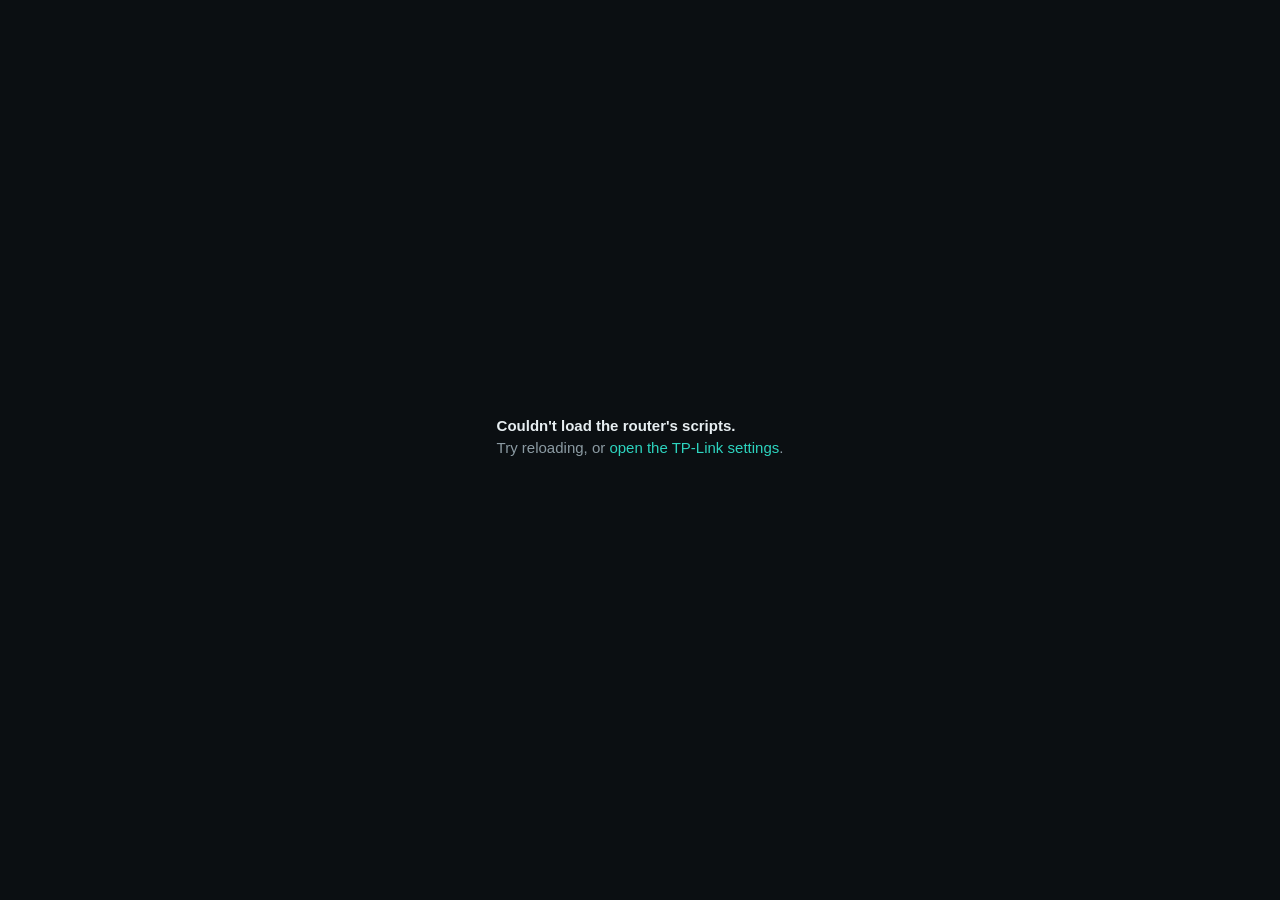
==== iot-ui/dash/index.html @ 4ca9bbf8 "feat: dark dashboard at / and a lighter stock UI - iot-ui/dash: a single-page dashboard served at / " ====
<!doctype html>
<html lang="en">
<head>
<meta charset="utf-8">
<meta name="viewport" content="width=device-width,initial-scale=1,viewport-fit=cover">
<meta name="theme-color" content="#0b0f12">
<meta name="color-scheme" content="dark">
<link rel="icon" href="data:image/svg+xml,%3Csvg xmlns='http://www.w3.org/2000/svg' viewBox='0 0 32 32'%3E%3Crect width='32' height='32' rx='8' fill='%2312181c'/%3E%3Cpath d='M8 21.5a11 11 0 0 1 16 0M11 17.8a6.5 6.5 0 0 1 10 0' stroke='%232dd4bf' stroke-width='2.6' fill='none' stroke-linecap='round'/%3E%3Ccircle cx='16' cy='24' r='1.9' fill='%232dd4bf'/%3E%3C/svg%3E">
<title>Talha · Network</title>
<!-- Dashboard for the Archer AX10, served at / by `iot.sh ui` (bind mount over /www/index.html).
     Talks to the same encrypted LuCI API as the stock UI, with the stock encryption scripts,
     and shares its login (token + keys in localStorage), so "Full settings" opens logged in. -->
<style>
:root {
  --bg: #0b0f12; --surface: #12181c; --surface-2: #171f24; --surface-3: #1e272d;
  --line: #222c33; --line-2: #2c3840;
  --text: #e7eef1; --muted: #8c9ba3; --faint: #5f6d74;
  --accent: #2dd4bf; --accent-ink: #04201c; --accent-soft: rgba(45, 212, 191, .12);
  --ok: #34d399; --warn: #fbbf24; --bad: #f87171; --bad-soft: rgba(248, 113, 113, .12);
  --r: 14px; --r-sm: 10px;
  --font: -apple-system, BlinkMacSystemFont, "Segoe UI", Roboto, "Helvetica Neue", Arial, sans-serif;
  --mono: ui-monospace, SFMono-Regular, Menlo, Consolas, monospace;
}
* { box-sizing: border-box; }
html, body { margin: 0; background: var(--bg); color: var(--text); font: 15px/1.45 var(--font); -webkit-font-smoothing: antialiased; }
body { min-height: 100vh; }
button, input { font: inherit; color: inherit; }
button { cursor: pointer; }
a { color: var(--accent); text-decoration: none; }
svg { width: 18px; height: 18px; flex: none; stroke: currentColor; fill: none; stroke-width: 1.8; stroke-linecap: round; stroke-linejoin: round; }
.hidden { display: none !important; }
.mono { font-family: var(--mono); font-size: 12.5px; letter-spacing: -.01em; }
.muted { color: var(--muted); }

/* ---- shell ---- */
.wrap { max-width: 980px; margin: 0 auto; padding: 0 20px; }
header.top { position: sticky; top: 0; z-index: 20; background: rgba(11, 15, 18, .86); backdrop-filter: saturate(1.4) blur(14px); -webkit-backdrop-filter: saturate(1.4) blur(14px); border-bottom: 1px solid var(--line); }
.bar { display: flex; align-items: center; gap: 16px; height: 60px; }
.brand { font-weight: 760; font-size: 20px; letter-spacing: -.03em; }
.brand small { font-weight: 500; font-size: 13px; color: var(--muted); letter-spacing: 0; margin-left: 6px; }
nav.tabs { display: flex; gap: 2px; margin-left: 12px; }
nav.tabs button { display: flex; align-items: center; gap: 7px; border: 0; background: none; color: var(--muted); padding: 8px 12px; border-radius: 9px; font-weight: 550; font-size: 14px; }
nav.tabs button:hover { color: var(--text); background: var(--surface-2); }
nav.tabs button[aria-current="page"] { color: var(--text); background: var(--surface-3); }
.spacer { flex: 1; }
.iconbtn { display: inline-grid; place-items: center; width: 36px; height: 36px; border-radius: 10px; border: 0; background: none; color: var(--muted); }
.iconbtn:hover { background: var(--surface-2); color: var(--text); }
.menu { position: relative; }
.menu-pop { position: absolute; right: 0; top: 44px; min-width: 210px; background: var(--surface-2); border: 1px solid var(--line-2); border-radius: 12px; padding: 6px; box-shadow: 0 16px 40px rgba(0, 0, 0, .45); }
.menu-pop button, .menu-pop a { display: flex; width: 100%; align-items: center; gap: 10px; padding: 9px 10px; border: 0; background: none; color: var(--text); border-radius: 8px; font-size: 14px; text-align: left; }
.menu-pop button:hover, .menu-pop a:hover { background: var(--surface-3); }
.menu-pop .danger { color: var(--bad); }
main.wrap { padding-top: 22px; padding-bottom: 120px; }

/* ---- status strip ---- */
.status { display: grid; grid-template-columns: repeat(3, minmax(0, 1fr)); gap: 12px; margin-bottom: 22px; }
.stat { background: var(--surface); border: 1px solid var(--line); border-radius: var(--r); padding: 14px 16px; min-width: 0; }
.stat .k { font-size: 12.5px; color: var(--muted); display: flex; align-items: center; gap: 7px; }
.stat .v { font-size: 20px; font-weight: 680; letter-spacing: -.02em; margin-top: 4px; white-space: nowrap; overflow: hidden; text-overflow: ellipsis; }
.stat .s { font-size: 12.5px; color: var(--muted); margin-top: 1px; white-space: nowrap; overflow: hidden; text-overflow: ellipsis; }
.dot { width: 8px; height: 8px; border-radius: 50%; background: var(--faint); display: inline-block; flex: none; }
.dot.on { background: var(--ok); box-shadow: 0 0 0 3px rgba(52, 211, 153, .15); }
.dot.bad { background: var(--bad); box-shadow: 0 0 0 3px var(--bad-soft); }

/* ---- sections and cards ---- */
h2 { font-size: 13px; font-weight: 650; text-transform: uppercase; letter-spacing: .06em; color: var(--muted); margin: 26px 0 10px; display: flex; align-items: center; gap: 10px; }
h2 .count { color: var(--faint); font-weight: 600; }
#view > h2:first-child { margin-top: 4px; }
.card { background: var(--surface); border: 1px solid var(--line); border-radius: var(--r); }
.card + .card { margin-top: 12px; }
.card-h { display: flex; align-items: center; gap: 12px; padding: 16px 18px; }
.card-h h3 { margin: 0; font-size: 16px; font-weight: 650; letter-spacing: -.01em; }
.card-h p { margin: 2px 0 0; font-size: 13.5px; color: var(--muted); }
.card-b { padding: 4px 18px 18px; }
.card-f { display: flex; justify-content: flex-end; gap: 10px; padding: 12px 18px; border-top: 1px solid var(--line); }
.note { font-size: 13px; color: var(--muted); padding: 12px 18px; border-top: 1px solid var(--line); }

/* ---- forms ---- */
.field { display: grid; grid-template-columns: 200px minmax(0, 1fr); gap: 6px 18px; align-items: center; padding: 10px 0; }
.field + .field { border-top: 1px solid var(--line); }
.field > label { color: var(--muted); font-size: 14px; }
.field .help { grid-column: 2; font-size: 12.5px; color: var(--faint); }
.input { display: flex; align-items: center; background: var(--bg); border: 1px solid var(--line-2); border-radius: var(--r-sm); height: 40px; padding: 0 4px 0 12px; min-width: 0; max-width: 420px; transition: border-color .12s, box-shadow .12s; }
.input:focus-within { border-color: var(--accent); box-shadow: 0 0 0 3px var(--accent-soft); }
.input input { flex: 1; min-width: 0; border: 0; background: none; outline: none; height: 100%; }
.input .unit { color: var(--muted); font-size: 13px; padding: 0 8px; }
.input .iconbtn { width: 32px; height: 32px; }
.input.short { max-width: 160px; }
.seg { display: inline-flex; background: var(--bg); border: 1px solid var(--line-2); border-radius: 11px; padding: 3px; gap: 2px; flex-wrap: wrap; }
.seg button { border: 0; background: none; color: var(--muted); padding: 6px 12px; border-radius: 8px; font-size: 13.5px; font-weight: 550; }
.seg button[aria-pressed="true"] { background: var(--surface-3); color: var(--text); }
.seg button .n { color: var(--faint); margin-left: 5px; font-weight: 500; }
.btn { display: inline-flex; align-items: center; justify-content: center; gap: 8px; height: 38px; padding: 0 16px; border-radius: 10px; border: 1px solid var(--line-2); background: var(--surface-2); color: var(--text); font-weight: 600; font-size: 14px; }
.btn:hover { background: var(--surface-3); }
.btn.primary { background: var(--accent); border-color: var(--accent); color: var(--accent-ink); }
.btn.primary:hover { filter: brightness(1.08); }
.btn.danger { color: var(--bad); }
.btn.danger:hover { background: var(--bad-soft); border-color: rgba(248, 113, 113, .35); }
.btn:disabled { opacity: .5; cursor: default; }
.btn.sm { height: 32px; padding: 0 12px; font-size: 13px; border-radius: 9px; }

/* ---- switch ---- */
.sw { position: relative; display: inline-block; width: 42px; height: 24px; flex: none; }
.sw input { position: absolute; opacity: 0; inset: 0; margin: 0; cursor: pointer; z-index: 1; }
.sw span { position: absolute; inset: 0; background: var(--surface-3); border: 1px solid var(--line-2); border-radius: 99px; transition: background .15s, border-color .15s; }
.sw span::after { content: ""; position: absolute; top: 2px; left: 2px; width: 18px; height: 18px; border-radius: 50%; background: #c3ced3; transition: transform .15s, background .15s; }
.sw input:checked + span { background: var(--accent); border-color: var(--accent); }
.sw input:checked + span::after { transform: translateX(18px); background: #fff; }
.sw input:focus-visible + span { box-shadow: 0 0 0 3px var(--accent-soft); }
.sw input:disabled + span { opacity: .45; }

/* ---- device list ---- */
.toolbar { display: flex; gap: 10px; align-items: center; flex-wrap: wrap; margin-bottom: 12px; }
.search { flex: 1 1 220px; max-width: none; }
.list { background: var(--surface); border: 1px solid var(--line); border-radius: var(--r); overflow: hidden; }
.row { display: grid; grid-template-columns: 38px minmax(0, 1fr) auto; gap: 14px; align-items: center; padding: 12px 16px; border-top: 1px solid var(--line); }
.row:first-child { border-top: 0; }
.row.click { cursor: pointer; }
.row.click:hover { background: var(--surface-2); }
.row.open { background: var(--surface-2); }
.av { width: 38px; height: 38px; border-radius: 11px; display: grid; place-items: center; background: var(--surface-3); color: var(--muted); position: relative; }
.av .dot { position: absolute; right: -2px; bottom: -2px; border: 2px solid var(--surface); width: 11px; height: 11px; box-shadow: none; }
.row.open .av .dot, .row.click:hover .av .dot { border-color: var(--surface-2); }
.nm { font-weight: 600; white-space: nowrap; overflow: hidden; text-overflow: ellipsis; display: flex; align-items: center; gap: 8px; min-width: 0; }
.nm > span:first-child { overflow: hidden; text-overflow: ellipsis; }
.meta { font-size: 13px; color: var(--muted); white-space: nowrap; overflow: hidden; text-overflow: ellipsis; margin-top: 1px; }
.tag { font-size: 11px; font-weight: 650; letter-spacing: .02em; padding: 2px 7px; border-radius: 6px; background: var(--surface-3); color: var(--muted); flex: none; }
.tag.iot { color: #a5b4fc; background: rgba(129, 140, 248, .14); }
.tag.guest { color: #fcd34d; background: rgba(251, 191, 36, .12); }
.tag.blocked { color: var(--bad); background: var(--bad-soft); }
.tag.you { color: var(--accent); background: var(--accent-soft); }
.offline .nm, .offline .av { opacity: .55; }
.right { display: flex; align-items: center; gap: 10px; color: var(--muted); font-size: 13px; }
.chev { color: var(--faint); transition: transform .15s; }
.row.open .chev { transform: rotate(90deg); }
.detail { padding: 4px 16px 16px 68px; background: var(--surface-2); }
.detail .grid { display: grid; grid-template-columns: repeat(auto-fit, minmax(170px, 1fr)); gap: 10px 20px; font-size: 13px; margin-bottom: 14px; }
.detail .grid div span { display: block; color: var(--faint); font-size: 12px; }
.detail .acts { display: flex; flex-wrap: wrap; gap: 8px; align-items: center; }
.detail .togg { display: flex; align-items: center; gap: 10px; font-size: 13.5px; margin-right: 10px; }
.rename { display: flex; gap: 8px; margin-bottom: 12px; }
.rename .input { flex: 1; height: 36px; }
.empty { padding: 34px 16px; text-align: center; color: var(--muted); font-size: 14px; }
.sk { height: 62px; border-top: 1px solid var(--line); position: relative; overflow: hidden; }
.sk:first-child { border-top: 0; }
.sk::after { content: ""; position: absolute; left: 16px; top: 12px; width: 38px; height: 38px; border-radius: 11px; background: var(--surface-2); box-shadow: 52px 4px 0 -2px var(--surface-2); }
.sk::before { content: ""; position: absolute; left: 68px; top: 18px; height: 11px; width: 34%; border-radius: 6px; background: var(--surface-2); box-shadow: 0 16px 0 0 var(--surface-2); }

/* ---- wifi cards ---- */
.nets { display: grid; grid-template-columns: repeat(auto-fit, minmax(280px, 1fr)); gap: 12px; align-items: start; }
.nets .card + .card { margin-top: 0; }
.net { padding: 16px 18px; }
.net .t { display: flex; align-items: center; gap: 10px; }
.net .t b { font-size: 16px; font-weight: 650; }
.net .band { font-size: 12.5px; color: var(--muted); margin: 2px 0 12px; }
.pw { display: flex; align-items: center; gap: 4px; background: var(--bg); border: 1px solid var(--line); border-radius: var(--r-sm); padding: 4px 4px 4px 12px; }
.pw code { flex: 1; font-family: var(--mono); font-size: 13.5px; overflow: hidden; text-overflow: ellipsis; white-space: nowrap; }
.qr { display: grid; place-items: center; margin-top: 12px; padding: 14px; background: #fff; border-radius: var(--r-sm); }
.off-net { opacity: .55; }

/* ---- login ---- */
.login { min-height: 100vh; display: grid; place-items: center; padding: 24px; }
.login form { width: 100%; max-width: 360px; }
.login .brand { font-size: 34px; display: block; margin-bottom: 4px; }
.login p { color: var(--muted); margin: 0 0 26px; }
.login .input { max-width: none; height: 46px; }
.login .btn { width: 100%; height: 46px; margin-top: 12px; }
.login .err { color: var(--bad); font-size: 13.5px; min-height: 20px; margin-top: 10px; }
.login .alt { margin-top: 28px; font-size: 13.5px; color: var(--muted); }

/* ---- toast, dialog, overlay ---- */
.toasts { position: fixed; left: 50%; bottom: 24px; transform: translateX(-50%); z-index: 60; display: grid; gap: 8px; width: max-content; max-width: calc(100vw - 32px); }
.toast { background: var(--surface-3); border: 1px solid var(--line-2); padding: 10px 14px; border-radius: 11px; font-size: 14px; box-shadow: 0 12px 30px rgba(0, 0, 0, .4); animation: in .16s ease-out; }
.toast.bad { border-color: rgba(248, 113, 113, .4); }
@keyframes in { from { opacity: 0; transform: translateY(6px); } }
.scrim { position: fixed; inset: 0; z-index: 50; background: rgba(0, 0, 0, .55); display: grid; place-items: center; padding: 20px; animation: fade .12s ease-out; }
@keyframes fade { from { opacity: 0; } }
.dialog { width: 100%; max-width: 400px; background: var(--surface-2); border: 1px solid var(--line-2); border-radius: 16px; padding: 22px; }
.dialog h3 { margin: 0 0 6px; font-size: 18px; }
.dialog p { margin: 0 0 20px; color: var(--muted); font-size: 14px; }
.dialog .acts { display: flex; justify-content: flex-end; gap: 10px; }
.spin { width: 18px; height: 18px; border: 2px solid var(--line-2); border-top-color: var(--accent); border-radius: 50%; animation: rot .7s linear infinite; }
@keyframes rot { to { transform: rotate(360deg); } }
.busy { display: flex; align-items: center; gap: 12px; }

/* ---- phones ---- */
@media (max-width: 720px) {
  .wrap { padding: 0 16px; }
  nav.tabs { position: fixed; left: 0; right: 0; bottom: 0; margin: 0; z-index: 30; justify-content: space-around; background: rgba(18, 24, 28, .94); backdrop-filter: blur(14px); -webkit-backdrop-filter: blur(14px); border-top: 1px solid var(--line); padding: 6px 8px calc(6px + env(safe-area-inset-bottom)); }
  nav.tabs button { flex-direction: column; gap: 3px; font-size: 11.5px; padding: 6px 10px; flex: 1; }
  nav.tabs button svg { width: 22px; height: 22px; }
  nav.tabs button[aria-current="page"] { background: none; color: var(--accent); }
  .status { grid-template-columns: 1fr 1fr; }
  .status .stat:first-child { grid-column: 1 / -1; }
  .field { grid-template-columns: 1fr; gap: 6px; }
  .field .help { grid-column: 1; }
  .input { max-width: none; }
  .detail { padding-left: 16px; }
  .toasts { bottom: calc(84px + env(safe-area-inset-bottom)); }
  main.wrap { padding-bottom: 110px; }
  header.top { backdrop-filter: none; -webkit-backdrop-filter: none; background: var(--bg); }   /* a filter here would trap the fixed tab bar inside the header */
}
@media (prefers-reduced-motion: reduce) { * { animation: none !important; transition: none !important; } }
</style>
</head>
<body>
<div id="app"><div class="login"><div class="spin"></div></div></div>
<div class="toasts" id="toasts" aria-live="polite"></div>

<script src="/webpages/js/libs/jquery.min.js"></script>
<script src="/webpages/js/libs/cryptoJS.min.js"></script>
<script src="/webpages/js/libs/encrypt.js"></script>
<script src="/webpages/js/libs/tpEncrypt.js"></script>
<script>
"use strict";
const OWNER = "Talha";
const FULL = "/webpages/index.html";

/* ------------------------------------------------------------------ icons */
const ICON = {
  devices: '<rect x="2" y="4" width="14" height="10" rx="2"/><path d="M6 18h6M9 14v4"/><rect x="17" y="8" width="5" height="12" rx="1.5"/>',
  iot: '<rect x="6" y="6" width="12" height="12" rx="2"/><rect x="9.5" y="9.5" width="5" height="5" rx="1"/><path d="M9 2v4M15 2v4M9 18v4M15 18v4M2 9h4M2 15h4M18 9h4M18 15h4"/>',
  guest: '<circle cx="9" cy="8" r="3.5"/><path d="M2.5 20a6.5 6.5 0 0 1 13 0"/><path d="M16 4.5a3.5 3.5 0 0 1 0 7M21.5 20a6.5 6.5 0 0 0-4-6"/>',
  wifi: '<path d="M2 8.8a15 15 0 0 1 20 0"/><path d="M5 12.4a10.5 10.5 0 0 1 14 0"/><path d="M8.5 15.9a5.5 5.5 0 0 1 7 0"/><circle cx="12" cy="19.2" r=".9"/>',
  wired: '<rect x="4" y="3" width="16" height="12" rx="2"/><path d="M8 15v3h8v-3M10 18v3h4v-3M8 7v3M12 7v3M16 7v3"/>',
  mesh: '<circle cx="12" cy="5" r="2.5"/><circle cx="5" cy="18" r="2.5"/><circle cx="19" cy="18" r="2.5"/><path d="M10.8 7.2 6.3 15.8M13.2 7.2l4.5 8.6M7.5 18h9"/>',
  more: '<circle cx="5" cy="12" r="1"/><circle cx="12" cy="12" r="1"/><circle cx="19" cy="12" r="1"/>',
  refresh: '<path d="M20 11a8 8 0 0 0-14.6-4.5L4 8"/><path d="M4 3v5h5"/><path d="M4 13a8 8 0 0 0 14.6 4.5L20 16"/><path d="M20 21v-5h-5"/>',
  power: '<path d="M12 3v9"/><path d="M6.3 6.3a8 8 0 1 0 11.4 0"/>',
  out: '<path d="M14 4h4a2 2 0 0 1 2 2v12a2 2 0 0 1-2 2h-4"/><path d="M9 16l-4-4 4-4M5 12h11"/>',
  ext: '<path d="M14 4h6v6M20 4l-9 9"/><path d="M18 14v4a2 2 0 0 1-2 2H6a2 2 0 0 1-2-2V8a2 2 0 0 1 2-2h4"/>',
  eye: '<path d="M2 12s3.6-7 10-7 10 7 10 7-3.6 7-10 7S2 12 2 12z"/><circle cx="12" cy="12" r="3"/>',
  copy: '<rect x="8" y="8" width="13" height="13" rx="2"/><path d="M16 8V5a2 2 0 0 0-2-2H5a2 2 0 0 0-2 2v9a2 2 0 0 0 2 2h3"/>',
  qr: '<rect x="3" y="3" width="7" height="7" rx="1"/><rect x="14" y="3" width="7" height="7" rx="1"/><rect x="3" y="14" width="7" height="7" rx="1"/><path d="M14 14h3v3h-3zM20 14v.01M14 20h.01M17 17h4v4h-4"/>',
  search: '<circle cx="11" cy="11" r="7"/><path d="M20 20l-4-4"/>',
  chev: '<path d="M9 6l6 6-6 6"/>',
  globe: '<circle cx="12" cy="12" r="9"/><path d="M3 12h18M12 3a14 14 0 0 1 0 18M12 3a14 14 0 0 0 0 18"/>',
  clock: '<circle cx="12" cy="12" r="9"/><path d="M12 7v5l3 2"/>',
};
const ic = (n, cls) => `<svg viewBox="0 0 24 24"${cls ? ` class="${cls}"` : ""} aria-hidden="true">${ICON[n]}</svg>`;
const esc = s => String(s == null ? "" : s).replace(/[&<>"']/g, c => ({ "&": "&amp;", "<": "&lt;", ">": "&gt;", '"': "&quot;", "'": "&#39;" }[c]));
const $id = id => document.getElementById(id);

/* ------------------------------------------------------------------ API */
class AuthError extends Error {}
class ApiError extends Error { constructor(code, data) { super("Router said: " + code); this.code = code; this.data = data; } }
const API = (() => {
  const L = "/cgi-bin/luci/;stok=";
  let enc = null, stok = "";
  const qs = o => Object.entries(o).flatMap(([k, v]) => [].concat(v).map(x => encodeURIComponent(k) + "=" + encodeURIComponent(x))).join("&");
  async function raw(url, body) {
    const r = await fetch(url, { method: "POST", credentials: "same-origin", headers: { "Content-Type": "application/x-www-form-urlencoded" }, body });
    if (r.status === 401 || r.status === 403) throw new AuthError("session");
    return r.text();
  }
  function seal(e, params, login) { const d = e.dataEncrypt(qs(params), login); return "sign=" + encodeURIComponent(d.sign) + "&data=" + encodeURIComponent(d.data); }
  function open(e, text) {
    let outer; try { outer = JSON.parse(text); } catch (x) { throw new AuthError("garbled"); }
    if (outer && outer.data === undefined && outer.success === false) return outer;          // plain error reply
    try { return JSON.parse(e.dataDecrypt(outer.data)); } catch (x) { throw new AuthError("keys"); }
  }
  // Reuse a login made here or in the stock UI (same localStorage keys as its encryptManager).
  function restore() {
    try {
      const t = localStorage.getItem("token"), a = localStorage.getItem("encryptorAES"), r = localStorage.getItem("encryptorRsa"),
            h = localStorage.getItem("encryptorHash"), q = localStorage.getItem("encryptorSeq");
      if (!t || !a || !r || !h || !q) return false;
      const e = new jQuery.encrypt.encryptor();
      e.setAESStringKey(a); e.setRSAStringKey(r); e.setHash(h); e.setSeq(q);
      enc = e; stok = t; return true;
    } catch (x) { return false; }
  }
  function forget() { enc = null; stok = ""; try { localStorage.setItem("token", ""); } catch (x) {} }
  async function login(pw) {
    const keys = JSON.parse(await raw(L + "/login?form=keys", "operation=read")).data.password;
    const auth = JSON.parse(await raw(L + "/login?form=auth", "operation=read")).data;
    const e = new jQuery.encrypt.encryptor();
    e.setRSAKey(auth.key[0], auth.key[1]); e.setSeq(auth.seq); e.genAESKey();
    e.setHash("admin", pw);           // MD5; the stock UI uses SHA-256 only for Singapore units
    const res = open(e, await raw(L + "/login?form=login", seal(e, { password: jQuery.su.encrypt(pw, keys), operation: "login", confirm: "true" }, true)));
    if (!res.success || !res.data || !res.data.stok) throw new ApiError(res.errorcode || (res.data && res.data.errorcode) || "login", res.data);
    enc = e; stok = res.data.stok;
    try {
      localStorage.setItem("token", stok);
      localStorage.setItem("encryptorAES", e.getAESKey()); localStorage.setItem("encryptorSeq", e.getSeq());
      localStorage.setItem("encryptorHash", e.getHash()); localStorage.setItem("encryptorRsa", e.getRSAKey());
    } catch (x) {}
  }
  async function call(path, params) {
    if (!enc || !stok) throw new AuthError("none");
    const res = open(enc, await raw(L + stok + path, seal(enc, Object.assign({ operation: "read" }, params))));
    const code = res.errorcode || res.errorCode || res.error_code;
    if (!res.success) {
      if (/timeout|conflict|permission|login/i.test(String(code))) throw new AuthError(code);
      throw new ApiError(code || "error", res.data);
    }
    return res;
  }
  return { restore, login, call, forget, has: () => !!(enc && stok) };
})();
const iot = (form, params) => API.call("/admin/iot_net?form=" + form, params).then(r => r.data);

/* ------------------------------------------------------------------ state */
const S = {
  tab: (location.hash || "#devices").slice(1),
  devices: null, summary: null, iot: null, guest: null, wifi: null,
  filter: "all", q: "", open: null, editing: null, reveal: {}, qr: null,
  menu: false, busy: {}, dirty: {},
};
const TABS = [["devices", "Devices", "devices"], ["iot", "IoT", "iot"], ["guests", "Guests", "guest"], ["wifi", "Wi-Fi", "wifi"]];
if (!TABS.some(t => t[0] === S.tab)) S.tab = "devices";

function toast(msg, bad) {
  const t = document.createElement("div"); t.className = "toast" + (bad ? " bad" : ""); t.textContent = msg;
  $id("toasts").appendChild(t); setTimeout(() => t.remove(), bad ? 5200 : 2600);
}
function fail(e) {
  if (e instanceof AuthError) {
    API.forget();
    // A reply we can't decrypt means another login replaced ours: the router allows one admin at a time.
    showLogin(e.message === "keys" ? "Signed out: the router was opened on another device or tab (it allows one admin at a time)." : "Your session ended. Log in again.");
    return;
  }
  if (e instanceof TypeError) { toast("Can't reach the router.", true); return; }
  toast(e && e.message ? e.message : "Something went wrong.", true);
}
function confirmBox(title, text, ok, danger) {
  return new Promise(res => {
    const d = document.createElement("div"); d.className = "scrim";
    d.innerHTML = `<div class="dialog" role="dialog" aria-modal="true"><h3>${esc(title)}</h3><p>${esc(text)}</p>
      <div class="acts"><button class="btn" data-v="0">Cancel</button><button class="btn ${danger ? "danger" : "primary"}" data-v="1">${esc(ok)}</button></div></div>`;
    d.addEventListener("click", ev => { const b = ev.target.closest("[data-v]"); if (b || ev.target === d) { d.remove(); res(!!(b && b.dataset.v === "1")); } });
    document.body.appendChild(d); d.querySelector('[data-v="1"]').focus();
  });
}

/* ------------------------------------------------------------------ formatting */
const dur = s => { s = +s || 0; const d = Math.floor(s / 86400), h = Math.floor(s % 86400 / 3600), m = Math.floor(s % 3600 / 60);
  return d ? `${d}d ${h}h` : h ? `${h}h ${m}m` : `${m}m`; };
const devName = d => d.name || d.host || "Unknown device";
const isPrivateMac = mac => /^.[26AE]/i.test(mac);
// Icon: how the device is connected. (The stock device-type guesses are often wrong.)
function connIcon(d) {
  if (d.net === "iot") return "iot";
  if (/^Wired/.test(d.where)) return "wired";
  if (/^Mesh/.test(d.where)) return "mesh";
  return d.net === "guest" ? "guest" : "wifi";
}
function whereText(d) {
  if (!d.online) return "Offline";
  if (d.where === "Online") return "Connected";
  // Mesh backhaul networks have long random names; don't show those.
  const m = /^([A-Za-z0-9]{20,}) \((.+)\)$/.exec(d.where);
  return m ? `Mesh link (${m[2]})` : d.where;
}

/* ------------------------------------------------------------------ data */
// Our list, checked against the stock client list (the same one as the TP-Link
// network map). For home and guest devices the stock list decides who is online: it
// knows clients behind the mesh satellite, and leaves out the satellite itself.
// IoT devices are ours only; TP-Link doesn't see that network.
const BAND = { "2.4G": "2.4 GHz", "5G": "5 GHz", "5G_2": "5 GHz" };
async function loadDevices() {
  const [r, stock] = await Promise.all([iot("devices"),
    API.call("/admin/access_control?form=black_devices", { operation: "load" }).then(x => x.data).catch(() => null)]);
  if (Array.isArray(stock)) {
    const by = {};
    stock.forEach(x => { if (x.mac) by[x.mac.toUpperCase().replace(/-/g, ":")] = x; });
    const keep = d => d.name || d.blocked || d.fast || d.allowed || !d.internet;   // has a setting
    r.list = r.list.filter(d => {
      if (d.net === "iot") return true;
      const x = by[d.mac];
      if (!x) {
        if (d.online && !keep(d)) return false;                 // mesh equipment, not a client
        d.online = false; d.where = ""; return true;
      }
      if (!d.host && x.name) d.host = x.name;
      if (x.guest === "GUEST") d.net = "guest";
      if (!d.ip && x.ipaddr) d.ip = x.ipaddr;
      if (!d.online || !d.where || d.where === "Online") {
        d.where = x.conn_type === "wired" ? "Wired" : `Wi-Fi (${BAND[x.raw_conn_type] || x.raw_conn_type || "?"})`;
      }
      d.online = true; return true;
    });
  }
  // A device on the block list is only blocked while Access Control is on, in block-list mode.
  const live = r.block.enable === "on" && r.block.mode === "black";
  r.list.forEach(d => { d.listed = d.blocked; d.blocked = d.blocked && live; });
  S.devices = r;
}
async function loadSummary() {
  const [s, inet] = await Promise.all([iot("summary"), API.call("/admin/status?form=internet").then(r => r.data).catch(() => null)]);
  S.summary = Object.assign({}, s, { internet: inet ? inet.internet_status : (s.wan_up ? "connected" : "disconnected") });
}
async function loadIot() { S.iot = await iot("settings"); }
async function loadGuest() { S.guest = await iot("guest_settings"); }
async function loadWifi() {
  const get = f => API.call("/admin/wireless?form=" + f).then(r => r.data).catch(() => null);
  const [w2, w5, g2, g5, sc] = await Promise.all([get("wireless_2g"), get("wireless_5g"), get("guest_2g"), get("guest_5g"), get("smart_connect")]);
  if (!S.iot) await loadIot();
  S.wifi = { w2, w5, g2, g5, smart: sc && sc.smart_enable === "on" };
}
const NEEDS = { devices: [loadDevices, loadSummary], iot: [loadDevices, loadIot], guests: [loadDevices, loadGuest], wifi: [loadWifi] };
async function refresh(quiet) {
  const tab = S.tab;
  try { await Promise.all(NEEDS[tab].map(f => f())); if (tab === S.tab) render(); }
  catch (e) { if (!quiet || e instanceof AuthError) fail(e); }
}
let timer = null;
function startPolling() {
  clearInterval(timer);
  timer = setInterval(() => {
    if (document.hidden || !API.has() || S.editing || S.tab === "wifi" || Object.keys(S.dirty).length) return;
    refresh(true);
  }, 10000);
}
window.addEventListener("hashchange", () => { const t = location.hash.slice(1); if (API.has() && TABS.some(x => x[0] === t)) go(t); });
document.addEventListener("visibilitychange", () => { if (!document.hidden && API.has()) refresh(true); });

/* ------------------------------------------------------------------ login */
function showLogin(msg) {
  clearInterval(timer);
  $id("app").innerHTML = `<div class="login"><form id="lf" autocomplete="on">
    <span class="brand">${esc(OWNER)}</span><p>Sign in to manage your network.</p>
    <input type="text" name="username" value="admin" autocomplete="username" hidden>
    <div class="input"><input id="pw" type="password" placeholder="Router password" autocomplete="current-password" required>
      <button type="button" class="iconbtn" id="pwv" aria-label="Show password">${ic("eye")}</button></div>
    <button class="btn primary" id="lb">Log in</button>
    <div class="err" id="le">${esc(msg || "")}</div>
    <div class="alt">Need everything? <a href="${FULL}">Open the TP-Link settings</a></div>
  </form></div>`;
  const pw = $id("pw"); pw.focus();
  $id("pwv").onclick = () => { pw.type = pw.type === "password" ? "text" : "password"; };
  $id("lf").onsubmit = async ev => {
    ev.preventDefault();
    const b = $id("lb"); b.disabled = true; b.innerHTML = '<span class="spin"></span>'; $id("le").textContent = "";
    try { await API.login(pw.value); boot(); }
    catch (e) {
      b.disabled = false; b.textContent = "Log in";
      if (e instanceof ApiError) {
        const d = e.data || {}, left = d.attemptsAllowed != null && d.failureCount != null ? d.attemptsAllowed - d.failureCount : null;
        $id("le").textContent = "Wrong password." + (left != null && left >= 0 ? ` ${left} attempt${left === 1 ? "" : "s"} left.` : "");
      } else if (e instanceof TypeError) $id("le").textContent = "Can't reach the router.";
      else $id("le").textContent = "Login failed. Try again.";
      pw.select();
    }
  };
}

/* ------------------------------------------------------------------ shell */
function shell() {
  $id("app").innerHTML = `
  <header class="top"><div class="wrap bar">
    <div class="brand">${esc(OWNER)}<small>network</small></div>
    <nav class="tabs" id="tabs">${TABS.map(([id, label, icon]) => `<button data-tab="${id}">${ic(icon)}<span>${label}</span></button>`).join("")}</nav>
    <div class="spacer"></div>
    <button class="iconbtn" id="rf" aria-label="Refresh" title="Refresh">${ic("refresh")}</button>
    <div class="menu"><button class="iconbtn" id="mb" aria-label="More" aria-expanded="false">${ic("more")}</button>
      <div class="menu-pop hidden" id="mp">
        <a href="${FULL}">${ic("ext")}Full TP-Link settings</a>
        <button id="mr">${ic("power")}Reboot router</button>
        <button id="mo" class="danger">${ic("out")}Log out</button>
      </div></div>
  </div></header>
  <main class="wrap" id="view"></main>`;
  $id("tabs").onclick = ev => { const b = ev.target.closest("[data-tab]"); if (b) go(b.dataset.tab); };
  $id("rf").onclick = async () => { const b = $id("rf"); b.firstChild.style.animation = "rot .7s linear infinite"; await refresh(); b.firstChild.style.animation = ""; };
  const mp = $id("mp");
  $id("mb").onclick = ev => { ev.stopPropagation(); mp.classList.toggle("hidden"); $id("mb").setAttribute("aria-expanded", !mp.classList.contains("hidden")); };
  document.addEventListener("click", ev => { if (!ev.target.closest(".menu")) mp.classList.add("hidden"); });
  $id("mr").onclick = reboot;
  $id("mo").onclick = logout;
}
function go(tab) {
  if (S.tab === tab) return;
  S.tab = tab; S.open = null; S.editing = null; S.qr = null;
  if (location.hash !== "#" + tab) history.pushState(null, "", "#" + tab);
  render(); refresh(true);
  window.scrollTo(0, 0);
}
async function reboot() {
  if (!await confirmBox("Reboot the router?", "Everything goes offline for about two minutes, then reconnects by itself.", "Reboot", true)) return;
  try { await API.call("/admin/system?form=reboot", { operation: "write" }); } catch (e) { if (!(e instanceof AuthError)) return fail(e); }
  clearInterval(timer);
  $id("app").innerHTML = `<div class="login"><div><div class="busy"><span class="spin"></span><b>Rebooting…</b></div>
    <p class="muted" style="margin-top:10px">This page reloads when the router is back.</p></div></div>`;
  const t0 = Date.now();
  const ping = async () => {
    try { const r = await fetch("/?" + Date.now(), { cache: "no-store" }); if (r.ok && Date.now() - t0 > 40000) return location.reload(); } catch (x) {}
    setTimeout(ping, 4000);
  };
  setTimeout(ping, 20000);
}
async function logout() {
  try { await API.call("/admin/system?form=logout", { operation: "write" }); } catch (e) {}
  API.forget(); showLogin("Logged out.");
}

/* ------------------------------------------------------------------ views */
function render() {
  document.querySelectorAll("#tabs [data-tab]").forEach(b => b.dataset.tab === S.tab ? b.setAttribute("aria-current", "page") : b.removeAttribute("aria-current"));
  const v = $id("view"); if (!v) return;
  const focus = document.activeElement && document.activeElement.id;
  const caret = focus && document.activeElement.selectionStart;
  v.innerHTML = ({ devices: viewDevices, iot: viewIot, guests: viewGuests, wifi: viewWifi })[S.tab]();
  if (focus && $id(focus)) { const el = $id(focus); el.focus(); try { if (caret != null) el.setSelectionRange(caret, caret); } catch (x) {} }
  if (S.qr) drawQr();
}
const skel = n => `<div class="list">${'<div class="sk"></div>'.repeat(n)}</div>`;
function sortDevices(list) {
  return list.slice().sort((a, b) => (b.this - a.this) || (b.online - a.online) || devName(a).localeCompare(devName(b), undefined, { sensitivity: "base" }));
}

function viewDevices() {
  const D = S.devices, sm = S.summary;
  const online = D ? D.list.filter(d => d.online) : [];
  const status = `<div class="status">
    <div class="stat"><div class="k">${ic("globe")}Internet</div>
      ${sm ? `<div class="v"><span class="dot ${sm.internet === "connected" ? "on" : "bad"}"></span> ${sm.internet === "connected" ? "Connected" : "Offline"}</div>
      <div class="s mono">${esc(sm.wan_ip || "no address")}${sm.wan_uptime ? " · up " + dur(sm.wan_uptime) : ""}</div>` : '<div class="v muted">…</div><div class="s">&nbsp;</div>'}</div>
    <div class="stat"><div class="k">${ic("devices")}Online now</div>
      <div class="v">${D ? online.length : "…"}</div><div class="s">${D ? `${online.filter(d => d.net === "guest").length} guest · ${online.filter(d => d.net === "iot").length} IoT` : "&nbsp;"}</div></div>
    <div class="stat"><div class="k">${ic("clock")}Router up</div>
      <div class="v">${sm ? dur(sm.uptime) : "…"}</div><div class="s">${D && D.block.enable === "on" ? `${D.list.filter(d => d.blocked).length} blocked` : "Nothing blocked"}</div></div>
  </div>`;
  if (!D) return status + skel(6);
  const counts = { all: D.list.length, home: 0, guest: 0, iot: 0, blocked: 0 };
  D.list.forEach(d => { counts[d.net]++; if (d.blocked) counts.blocked++; });
  const q = S.q.trim().toLowerCase();
  const shown = sortDevices(D.list).filter(d =>
    (S.filter === "all" || (S.filter === "blocked" ? d.blocked : d.net === S.filter)) &&
    (!q || [devName(d), d.host, d.ip, d.mac, d.where].join(" ").toLowerCase().includes(q)));
  const filters = [["all", "All"], ["home", "Home"], ["guest", "Guest"], ["iot", "IoT"], ["blocked", "Blocked"]]
    .filter(([k]) => k === "all" || counts[k])
    .map(([k, l]) => `<button data-filter="${k}" aria-pressed="${S.filter === k}">${l}<span class="n">${counts[k]}</span></button>`).join("");
  return status + `<div class="toolbar">
      <div class="input search">${ic("search")}<input id="q" placeholder="Search name, IP or MAC" value="${esc(S.q)}" autocomplete="off" style="margin-left:8px"></div>
      <div class="seg" id="flt">${filters}</div>
    </div>
    <div class="list" id="dl">${shown.length ? shown.map(deviceRow).join("") : '<div class="empty">No devices match.</div>'}</div>`;
}

function deviceRow(d) {
  const open = S.open === d.mac;
  const tags = [d.this && '<span class="tag you">This device</span>', d.blocked && '<span class="tag blocked">Blocked</span>',
    d.net === "guest" && '<span class="tag guest">Guest</span>', d.net === "iot" && '<span class="tag iot">IoT</span>',
    d.net === "iot" && !d.internet && '<span class="tag">No internet</span>', d.net === "guest" && d.fast && '<span class="tag">Full speed</span>'].filter(Boolean).join("");
  const meta = [d.ip, whereText(d)].filter(Boolean).join(" · ");
  return `<div class="row click ${d.online ? "" : "offline"} ${open ? "open" : ""}" data-mac="${d.mac}" tabindex="0" role="button" aria-expanded="${open}">
      <div class="av">${ic(connIcon(d))}<span class="dot ${d.online ? "on" : ""}"></span></div>
      <div style="min-width:0"><div class="nm"><span>${esc(devName(d))}</span>${tags}</div><div class="meta">${esc(meta)}</div></div>
      <div class="right">${ic("chev", "chev")}</div>
    </div>${open ? deviceDetail(d) : ""}`;
}

function deviceDetail(d) {
  const D = S.devices, busy = S.busy[d.mac];
  const toggles = [];
  if (d.net === "iot") toggles.push(toggle("internet", d, d.internet, "Internet access"));
  if (d.net === "guest" && D.guest_limit) toggles.push(toggle("fast", d, d.fast, "Full speed (skip guest limit)"));
  if (d.net === "home" && D.iot_enabled && D.lan_mode === "selected") toggles.push(toggle("allowed", d, d.allowed, "Can reach IoT devices"));
  const canBlock = !d.this && !(D.block.enable === "on" && D.block.mode === "white");
  return `<div class="detail">
    ${S.editing === d.mac ? `<form class="rename" data-rename="${d.mac}"><div class="input"><input id="rn" value="${esc(d.name || d.host)}" maxlength="40" placeholder="Name"></div>
      <button class="btn sm primary">Save</button><button type="button" class="btn sm" data-act="cancel">Cancel</button></form>` : ""}
    <div class="grid">
      <div><span>IP address</span><b class="mono">${esc(d.ip || "—")}</b></div>
      <div><span>MAC address</span><b class="mono">${esc(d.mac)}</b>${isPrivateMac(d.mac) ? ' <span class="muted" title="The device picked a random address for this network">· private</span>' : ""}</div>
      <div><span>Connection</span><b>${esc(whereText(d))}</b></div>
      ${d.host && d.name && d.host !== d.name ? `<div><span>Reported name</span><b>${esc(d.host)}</b></div>` : ""}
    </div>
    <div class="acts">${toggles.join("")}
      ${S.editing === d.mac ? "" : `<button class="btn sm" data-act="rename" data-mac="${d.mac}">Rename</button>`}
      ${canBlock ? `<button class="btn sm ${d.blocked ? "" : "danger"}" data-act="${d.blocked ? "unblock" : "block"}" data-mac="${d.mac}" ${busy ? "disabled" : ""}>${d.blocked ? "Unblock" : "Block"}</button>` : ""}
      ${busy ? '<span class="spin"></span>' : ""}
    </div></div>`;
}
const toggle = (field, d, on, label) => `<label class="togg"><span class="sw"><input type="checkbox" data-field="${field}" data-mac="${d.mac}" ${on ? "checked" : ""}><span></span></span>${esc(label)}</label>`;

function sectionList(title, rows, empty, right) {
  return `<h2>${title}<span class="count">${rows.length}</span></h2>
    <div class="list">${rows.length ? rows.join("") : `<div class="empty">${empty}</div>`}</div>`;
}
function simpleRow(d, control) {
  return `<div class="row ${d.online ? "" : "offline"}">
    <div class="av">${ic(connIcon(d))}<span class="dot ${d.online ? "on" : ""}"></span></div>
    <div style="min-width:0"><div class="nm"><span>${esc(devName(d))}</span>${d.this ? '<span class="tag you">This device</span>' : ""}</div>
      <div class="meta">${esc([d.ip, whereText(d)].filter(Boolean).join(" · "))}</div></div>
    <div class="right">${control}</div></div>`;
}
const rowSwitch = (field, d, on, label) => `<label class="sw" title="${esc(label)}"><input type="checkbox" aria-label="${esc(label + ": " + devName(d))}" data-field="${field}" data-mac="${d.mac}" ${on ? "checked" : ""}><span></span></label>`;

function pwField(id, value, ph) {
  const shown = S.reveal[id];
  return `<div class="input"><input id="${id}" type="${shown ? "text" : "password"}" value="${esc(value)}" ${ph ? `placeholder="${esc(ph)}"` : ""} autocomplete="off">
    <button type="button" class="iconbtn" data-reveal="${id}" aria-label="Show password">${ic("eye")}</button></div>`;
}

function viewIot() {
  const c = S.iot, D = S.devices;
  if (!c || !D) return `<h2>IoT Wi-Fi</h2><div class="card"><div class="card-b" style="padding:22px"><span class="spin"></span></div></div>` + skel(3);
  const f = S.dirty.iot || c;
  const isDirty = !!S.dirty.iot;
  const iotDevs = sortDevices(D.list.filter(d => d.net === "iot"));
  const homes = sortDevices(D.list.filter(d => d.net === "home"));
  return `<h2>IoT Wi-Fi</h2>
  <div class="card">
    <div class="card-h"><div style="flex:1"><h3>${esc(c.ssid || "IoT network")}</h3>
      <p>A separate 2.4 GHz network for smart devices. They can't reach your devices or this router.</p></div>
      <label class="sw"><input type="checkbox" id="iot-enable" ${f.enable === "on" ? "checked" : ""} aria-label="IoT Wi-Fi on"><span></span></label></div>
    <div class="card-b" id="iot-form">
      <div class="field"><label for="iot-ssid">Network name</label><div class="input"><input id="iot-ssid" value="${esc(f.ssid)}" maxlength="32"></div></div>
      <div class="field"><label for="iot-pw">Password</label>${pwField("iot-pw", f.password)}</div>
      <div class="field"><label for="iot-hidden">Hide network name</label><label class="sw"><input type="checkbox" id="iot-hidden" ${f.hidden === "on" ? "checked" : ""}><span></span></label></div>
      <div class="field"><label for="iot-allow">IoT → home exceptions</label><div class="input"><input id="iot-allow" class="mono" value="${esc(f.allow_lan)}" placeholder="tcp:8899@192.168.50.10"></div>
        <div class="help">Connections IoT devices may open to your home network. Space-separated, e.g. tcp:8899@192.168.50.10</div></div>
      <div class="field"><label>Gateway</label><span class="mono">${esc(c.gateway)}</span></div>
    </div>
    ${isDirty ? `<div class="card-f"><button class="btn" data-act="iot-reset">Discard</button><button class="btn primary" data-act="iot-save">Save changes</button></div>` : ""}
  </div>
  ${sectionList("IoT devices", iotDevs.map(d => simpleRow(d, `<span class="muted" style="font-size:12.5px">Internet</span>` + rowSwitch("internet", d, d.internet, "Internet access"))), "Nothing has joined the IoT network yet.")}
  <h2>Who can reach IoT devices</h2>
  <div class="card"><div class="card-h"><div style="flex:1"><h3>Home devices</h3><p>${c.lan_mode === "selected" ? "Only the devices switched on below can open connections to IoT devices." : "Every device on your home network can open connections to IoT devices."}</p></div>
    <div class="seg" id="lanmode"><button data-mode="all" aria-pressed="${c.lan_mode !== "selected"}">All</button><button data-mode="selected" aria-pressed="${c.lan_mode === "selected"}">Selected</button></div></div></div>
  ${c.lan_mode === "selected" ? `<div style="margin-top:12px">${'<div class="list">' + (homes.map(d => simpleRow(d, rowSwitch("allowed", d, d.allowed, "Can reach IoT devices"))).join("") || '<div class="empty">No home devices.</div>') + "</div>"}</div>` : ""}`;
}

function viewGuests() {
  const g = S.guest, D = S.devices;
  if (!g || !D) return `<h2>Guest speed limit</h2><div class="card"><div class="card-b" style="padding:22px"><span class="spin"></span></div></div>` + skel(3);
  const f = S.dirty.guest || g, isDirty = !!S.dirty.guest;
  const guests = sortDevices(D.list.filter(d => d.net === "guest" || d.fast));
  return `<h2>Guest speed limit</h2>
  <div class="card">
    <div class="card-h"><div style="flex:1"><h3>Limit each guest</h3><p>Caps every device on the guest Wi-Fi. Your main Wi-Fi and the IoT network are not affected.</p></div>
      <label class="sw"><input type="checkbox" id="g-enable" ${f.enable === "on" ? "checked" : ""} aria-label="Guest speed limit on"><span></span></label></div>
    <div class="card-b">
      <div class="field"><label for="g-down">Download</label><div class="input short"><input id="g-down" inputmode="numeric" value="${esc(f.down)}"><span class="unit">Mbps</span></div></div>
      <div class="field"><label for="g-up">Upload</label><div class="input short"><input id="g-up" inputmode="numeric" value="${esc(f.up)}"><span class="unit">Mbps</span></div></div>
    </div>
    ${isDirty ? `<div class="card-f"><button class="btn" data-act="g-reset">Discard</button><button class="btn primary" data-act="g-save">Save changes</button></div>` : ""}
  </div>
  ${sectionList("Guests", guests.map(d => simpleRow(d, g.enable === "on" ? `<span class="muted" style="font-size:12.5px">Full speed</span>` + rowSwitch("fast", d, d.fast, "Full speed") : "")), "No one is on the guest Wi-Fi.")}`;
}

function viewWifi() {
  const W = S.wifi;
  if (!W) return `<h2>Wi-Fi networks</h2><div class="nets">${'<div class="card net"><span class="spin"></span></div>'.repeat(3)}</div>`;
  const nets = [];
  if (W.w2) {
    if (W.smart || (W.w5 && W.w5.ssid === W.w2.ssid && W.w5.psk_key === W.w2.psk_key))
      nets.push({ id: "main", ssid: W.w2.ssid, band: "2.4 GHz + 5 GHz · Smart Connect", key: W.w2.psk_key, on: W.w2.enable === "on", edit: "wirelessSettingsAdv" });
    else {
      nets.push({ id: "w2", ssid: W.w2.ssid, band: "2.4 GHz", key: W.w2.psk_key, on: W.w2.enable === "on", edit: "wirelessSettingsAdv" });
      if (W.w5) nets.push({ id: "w5", ssid: W.w5.ssid, band: "5 GHz", key: W.w5.psk_key, on: W.w5.enable === "on", edit: "wirelessSettingsAdv" });
    }
  }
  if (W.g2) nets.push({ id: "g2", ssid: W.g2.ssid, band: "Guest · 2.4 GHz", key: W.g2.psk_key, on: W.g2.enable === "on", edit: "guestNetworkAdv" });
  if (W.g5) nets.push({ id: "g5", ssid: W.g5.ssid, band: "Guest · 5 GHz", key: W.g5.psk_key, on: W.g5.enable === "on", edit: "guestNetworkAdv" });
  if (S.iot) nets.push({ id: "iotnet", ssid: S.iot.ssid, band: "IoT · 2.4 GHz", key: S.iot.password, on: S.iot.enable === "on", tab: "iot" });
  S.nets = nets;
  return `<h2>Wi-Fi networks</h2><div class="nets">${nets.map(n => `<div class="card net ${n.on ? "" : "off-net"}">
      <div class="t">${ic(n.id === "iotnet" ? "iot" : /^g/.test(n.id) ? "guest" : "wifi")}<b>${esc(n.ssid)}</b><span class="spacer"></span>${n.on ? '<span class="dot on"></span>' : '<span class="tag">Off</span>'}</div>
      <div class="band">${esc(n.band)}</div>
      ${n.key ? `<div class="pw"><code>${S.reveal[n.id] ? esc(n.key) : "•".repeat(Math.min(n.key.length, 14))}</code>
        <button class="iconbtn" data-reveal="${n.id}" aria-label="Show password">${ic("eye")}</button>
        <button class="iconbtn" data-copy="${n.id}" aria-label="Copy password">${ic("copy")}</button>
        <button class="iconbtn" data-qr="${n.id}" aria-label="Show QR code">${ic("qr")}</button></div>` : '<div class="muted" style="font-size:13px">Open network</div>'}
      ${S.qr === n.id ? `<div class="qr" id="qrbox"></div>` : ""}
      <div style="margin-top:12px;font-size:13px">${n.tab ? `<a href="#${n.tab}" data-tab-link="${n.tab}">Edit on the IoT page</a>` : `<a href="${FULL}" data-go="${n.edit}">Edit in TP-Link settings ${ic("ext").replace("<svg", '<svg style="width:13px;height:13px;vertical-align:-2px"')}</a>`}</div>
    </div>`).join("")}</div>`;
}

/* ------------------------------------------------------------------ QR (loaded on first use) */
let qrLib = null;
function drawQr() {
  const box = $id("qrbox"), n = (S.nets || []).find(x => x.id === S.qr);
  if (!box || !n) return;
  const escq = s => String(s).replace(/([\\;,:"])/g, "\\$1");
  const text = `WIFI:T:WPA;S:${escq(n.ssid)};P:${escq(n.key)};;`;
  const draw = () => { box.innerHTML = ""; jQuery(box).qrcode({ width: 180, height: 180, text: unescape(encodeURIComponent(text)) }); };
  if (qrLib) return qrLib.then(draw);
  qrLib = new Promise((res, rej) => { const s = document.createElement("script"); s.src = "/webpages/js/libs/jquery.qrcode.min.js"; s.onload = res; s.onerror = rej; document.head.appendChild(s); });
  qrLib.then(draw, () => { box.textContent = "QR code unavailable."; qrLib = null; });
}

/* ------------------------------------------------------------------ actions */
const findDev = mac => S.devices && S.devices.list.find(d => d.mac === mac);
async function setDevice(mac, field, value) {
  const d = findDev(mac); if (!d) return;
  const before = d[field];
  d[field] = value; render();                                   // optimistic
  try {
    await iot("device", { operation: "write", mac, [field]: field === "name" ? value : (value ? "on" : "off") });
    if (field !== "name") toast(({ internet: value ? "Internet on" : "Internet off", fast: value ? "Full speed on" : "Guest limit applies again", allowed: value ? "Can reach IoT devices" : "Can no longer reach IoT devices" })[field] + " · " + devName(d));
  } catch (e) { d[field] = before; render(); fail(e); }
}
async function setBlocked(mac, on) {
  const d = findDev(mac), D = S.devices; if (!d) return;
  if (on && !await confirmBox(`Block ${devName(d)}?`, "It is disconnected now and can't rejoin. If it uses a private (random) address, it can come back with a new one; changing the Wi-Fi password is the lasting fix.", "Block", true)) return;
  S.busy[mac] = true; render();
  const dashed = mac.replace(/:/g, "-");
  try {
    if (on) {
      if (D.block.mode !== "black") await API.call("/admin/access_control?form=mode", { operation: "write", access_mode: "black" });
      if (D.block.enable !== "on") await API.call("/admin/access_control?form=enable", { operation: "write", enable: "on" });
      if (!d.listed) await API.call("/admin/access_control?form=black_list", { operation: "insert", key: "add", old: "add", index: 0, new: JSON.stringify({ name: devName(d).slice(0, 32), mac: dashed }) });
    } else {
      const list = (await API.call("/admin/access_control?form=black_list", { operation: "load" })).data || [];
      const idx = Array.isArray(list) ? list.findIndex(x => (x.mac || "").toUpperCase() === dashed) : -1;
      if (idx < 0) throw new ApiError("not in the block list");
      await API.call("/admin/access_control?form=black_list", { operation: "remove", key: dashed, index: idx });
      // Last one out: switch Access Control back off, as it was before anything was blocked.
      if (list.length === 1) await API.call("/admin/access_control?form=enable", { operation: "write", enable: "off" });
    }
    toast((on ? "Blocked " : "Unblocked ") + devName(d));
    await loadDevices();
  } catch (e) { fail(e); }
  delete S.busy[mac]; render();
}

document.addEventListener("click", async ev => {
  const t = ev.target;
  // The stock UI ignores page links; iot-ui/locale.js (loaded inside it) opens this page once it is up.
  const gl = t.closest("[data-go]"); if (gl) { try { sessionStorage.setItem("ax10-go", gl.dataset.go); } catch (x) {} return; }
  const tl = t.closest("[data-tab-link]"); if (tl) { ev.preventDefault(); go(tl.dataset.tabLink); return; }
  const f = t.closest("[data-filter]"); if (f) { S.filter = f.dataset.filter; S.open = null; render(); return; }
  const rv = t.closest("[data-reveal]"); if (rv) { S.reveal[rv.dataset.reveal] = !S.reveal[rv.dataset.reveal]; render(); return; }
  const cp = t.closest("[data-copy]"); if (cp) {
    const n = (S.nets || []).find(x => x.id === cp.dataset.copy);
    try { await navigator.clipboard.writeText(n.key); toast("Password copied"); } catch (e) { S.reveal[n.id] = true; render(); toast("Couldn't copy here; the password is shown instead.", true); }
    return;
  }
  const qr = t.closest("[data-qr]"); if (qr) { S.qr = S.qr === qr.dataset.qr ? null : qr.dataset.qr; render(); return; }
  const m = t.closest("[data-mode]"); if (m && S.iot && m.dataset.mode !== S.iot.lan_mode) {
    const base = Object.assign({}, S.iot, { lan_mode: m.dataset.mode });
    try { S.iot = await iot("settings", Object.assign({ operation: "write" }, base)); await loadDevices(); render(); toast(m.dataset.mode === "all" ? "All home devices can reach IoT devices" : "Only selected home devices can reach IoT devices"); }
    catch (e) { fail(e); }
    return;
  }
  const a = t.closest("[data-act]"); if (a) {
    const act = a.dataset.act, mac = a.dataset.mac;
    if (act === "rename") { S.editing = mac; render(); const i = $id("rn"); if (i) { i.focus(); i.select(); } return; }
    if (act === "cancel") { S.editing = null; render(); return; }
    if (act === "block" || act === "unblock") return setBlocked(mac, act === "block");
    if (act === "iot-reset") { delete S.dirty.iot; render(); return; }
    if (act === "g-reset") { delete S.dirty.guest; render(); return; }
    if (act === "iot-save") return saveIot();
    if (act === "g-save") return saveGuest();
  }
  if (t.closest(".detail") || t.closest("input,label,button,a")) return;
  const row = t.closest(".row.click"); if (row) { S.open = S.open === row.dataset.mac ? null : row.dataset.mac; S.editing = null; render(); }
});
document.addEventListener("keydown", ev => {
  const row = ev.target.closest && ev.target.closest(".row.click");
  if (row && (ev.key === "Enter" || ev.key === " ") && ev.target === row) { ev.preventDefault(); row.click(); }
  if (ev.key === "Escape" && S.editing) { S.editing = null; render(); }
});
document.addEventListener("change", ev => {
  const i = ev.target;
  if (i.dataset.field && i.dataset.mac) return setDevice(i.dataset.mac, i.dataset.field, i.checked);
  if (/^iot-/.test(i.id)) return markIot();
  if (/^g-/.test(i.id)) return markGuest();
});
document.addEventListener("input", ev => {
  const i = ev.target;
  if (i.id === "q") { S.q = i.value; S.open = null; render(); return; }
  if (/^iot-/.test(i.id)) return markIot();
  if (/^g-/.test(i.id)) return markGuest();
});
document.addEventListener("submit", ev => {
  const f = ev.target.closest("[data-rename]"); if (!f) return;
  ev.preventDefault();
  const mac = f.dataset.rename, v = $id("rn").value.trim();
  S.editing = null; setDevice(mac, "name", v);
});

function readIotForm() {
  return { enable: $id("iot-enable").checked ? "on" : "off", ssid: $id("iot-ssid").value, password: $id("iot-pw").value,
           hidden: $id("iot-hidden").checked ? "on" : "off", allow_lan: $id("iot-allow").value.trim(), lan_mode: S.iot.lan_mode };
}
function markIot() {
  const f = readIotForm(), c = S.iot;
  const same = ["enable", "ssid", "password", "hidden", "allow_lan"].every(k => (f[k] || "") === (c[k] || ""));
  const was = !!S.dirty.iot;
  if (same) delete S.dirty.iot; else S.dirty.iot = Object.assign({}, c, f);
  if (was !== !same) render();
}
async function saveIot() {
  const f = S.dirty.iot; if (!f) return;
  if (f.enable === "on" && (f.ssid.length < 1 || f.ssid.length > 32)) return toast("The network name needs 1 to 32 characters.", true);
  if (f.enable === "on" && (f.password.length < 8 || f.password.length > 63)) return toast("The password needs 8 to 63 characters.", true);
  try {
    S.iot = await iot("settings", Object.assign({ operation: "write" }, f));
    delete S.dirty.iot; render(); toast("Saved. IoT devices reconnect in a few seconds.");
    await loadDevices(); render();
  } catch (e) { fail(e); }
}
function readGuestForm() { return { enable: $id("g-enable").checked ? "on" : "off", down: $id("g-down").value.trim(), up: $id("g-up").value.trim() }; }
function markGuest() {
  const f = readGuestForm(), g = S.guest, same = ["enable", "down", "up"].every(k => String(f[k]) === String(g[k]));
  const was = !!S.dirty.guest;
  if (same) delete S.dirty.guest; else S.dirty.guest = f;
  if (was !== !same) render();
}
async function saveGuest() {
  const f = S.dirty.guest; if (!f) return;
  const d = +f.down, u = +f.up;
  if (f.enable === "on" && !(d >= 1 && d <= 1000 && u >= 1 && u <= 1000)) return toast("Speeds must be between 1 and 1000 Mbps.", true);
  try { S.guest = await iot("guest_settings", Object.assign({ operation: "write" }, f)); delete S.dirty.guest; await loadDevices(); render(); toast("Guest limit saved"); }
  catch (e) { fail(e); }
}

/* ------------------------------------------------------------------ start */
function boot() { shell(); render(); refresh(); startPolling(); }
if (typeof jQuery === "undefined" || !jQuery.encrypt) {
  $id("app").innerHTML = `<div class="login"><div><b>Couldn't load the router's scripts.</b><p class="muted">Try reloading, or <a href="${FULL}">open the TP-Link settings</a>.</p></div></div>`;
} else if (API.restore()) boot(); else showLogin();
</script>
</body>
</html>
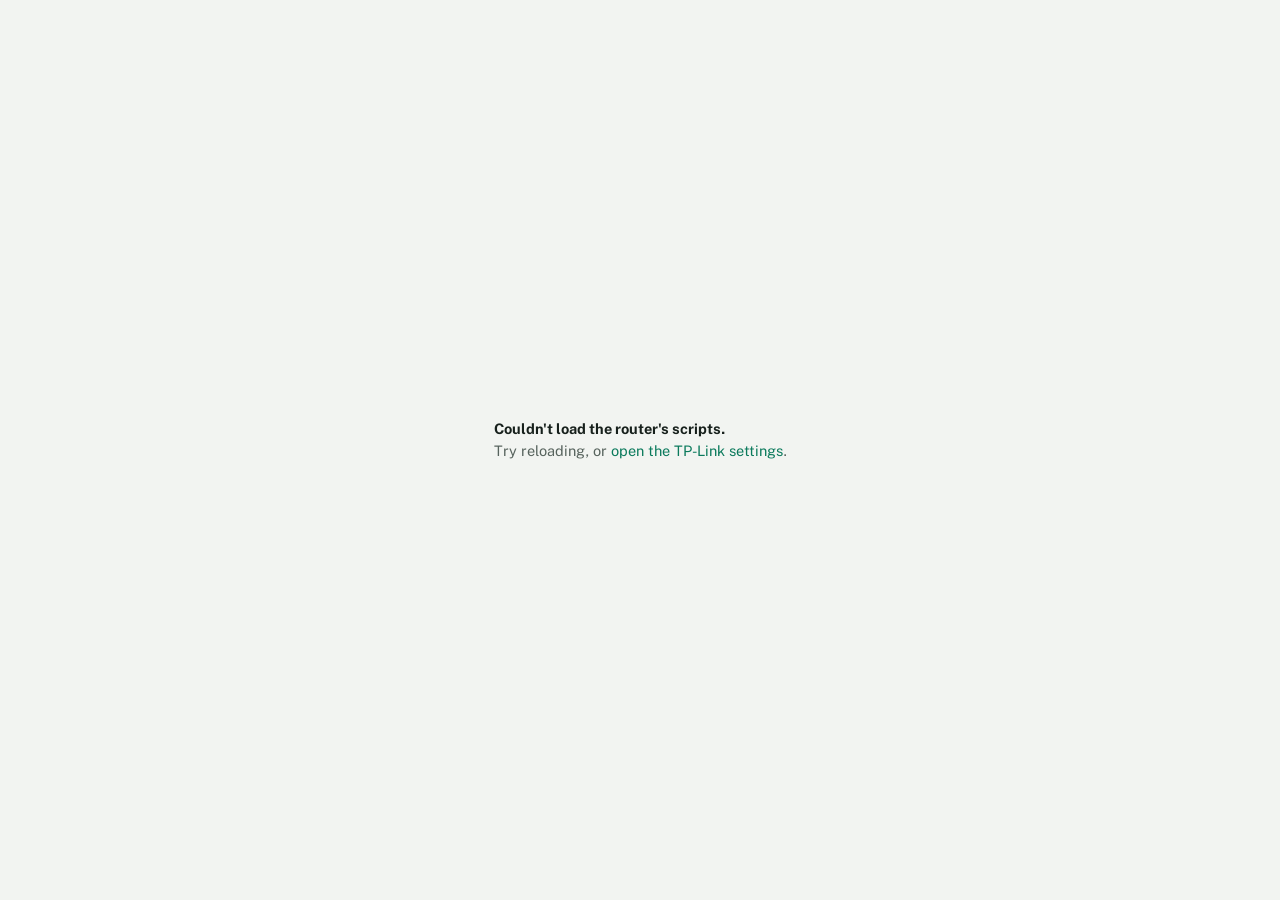
==== commit 5e2080d8: "feat: local names, DNS over HTTPS, automatic speed limit, usage log, new dashboard - Local names (.h" ====
--- a/iot-ui/dash/index.html
+++ b/iot-ui/dash/index.html
@@ -3,204 +3,343 @@
 <head>
 <meta charset="utf-8">
 <meta name="viewport" content="width=device-width,initial-scale=1,viewport-fit=cover">
-<meta name="theme-color" content="#0b0f12">
-<meta name="color-scheme" content="dark">
+<meta name="theme-color" content="#f2f4f1" media="(prefers-color-scheme: light)">
+<meta name="theme-color" content="#131816" media="(prefers-color-scheme: dark)">
+<meta name="color-scheme" content="light dark">
+<link rel="preconnect" href="https://fonts.googleapis.com"><link rel="preconnect" href="https://fonts.gstatic.com" crossorigin>
+<link rel="stylesheet" href="https://fonts.googleapis.com/css2?family=Public+Sans:wght@400;500;600;700&display=swap">
 <link rel="icon" href="data:image/svg+xml,%3Csvg xmlns='http://www.w3.org/2000/svg' viewBox='0 0 32 32'%3E%3Crect width='32' height='32' rx='8' fill='%2312181c'/%3E%3Cpath d='M8 21.5a11 11 0 0 1 16 0M11 17.8a6.5 6.5 0 0 1 10 0' stroke='%232dd4bf' stroke-width='2.6' fill='none' stroke-linecap='round'/%3E%3Ccircle cx='16' cy='24' r='1.9' fill='%232dd4bf'/%3E%3C/svg%3E">
-<title>Talha · Network</title>
+<title>Talha's network</title>
 <!-- Dashboard for the Archer AX10, served at / by `iot.sh ui` (bind mount over /www/index.html).
      Talks to the same encrypted LuCI API as the stock UI, with the stock encryption scripts,
      and shares its login (token + keys in localStorage), so "Full settings" opens logged in. -->
 <style>
+/* Tokens. Light by default ("router chassis"), dark follows the system. Each network keeps one
+   hue everywhere: home green, guest amber, IoT violet. */
 :root {
-  --bg: #0b0f12; --surface: #12181c; --surface-2: #171f24; --surface-3: #1e272d;
-  --line: #222c33; --line-2: #2c3840;
-  --text: #e7eef1; --muted: #8c9ba3; --faint: #5f6d74;
-  --accent: #2dd4bf; --accent-ink: #04201c; --accent-soft: rgba(45, 212, 191, .12);
-  --ok: #34d399; --warn: #fbbf24; --bad: #f87171; --bad-soft: rgba(248, 113, 113, .12);
-  --r: 14px; --r-sm: 10px;
-  --font: -apple-system, BlinkMacSystemFont, "Segoe UI", Roboto, "Helvetica Neue", Arial, sans-serif;
-  --mono: ui-monospace, SFMono-Regular, Menlo, Consolas, monospace;
+  --ground: #f2f4f1; --panel: #ffffff; --panel-2: #f7f8f6; --sunk: #eceeea;
+  --ink: #17201c; --ink-2: #57635d; --ink-3: #87918c;
+  --line: #e1e5e1; --line-2: #cfd5d0;
+  --signal: #0b7a5c; --signal-ink: #ffffff; --signal-soft: #e3f2ec;
+  --home: #0b7a5c; --guest: #a35f00; --iot: #5848c2;
+  --guest-soft: #fbf0de; --iot-soft: #ecebfb;
+  --warn: #a35f00; --warn-soft: #fbf0de;
+  --bad: #b3261e; --bad-soft: #fbe9e7;
+  --shadow: 0 1px 2px rgba(23, 32, 28, .05), 0 1px 0 rgba(23, 32, 28, .03);
+  --pop: 0 12px 32px rgba(23, 32, 28, .16);
+  --r: 12px; --r-sm: 8px;
+  --ease-out: cubic-bezier(0.23, 1, 0.32, 1);
+  --font: "Public Sans", -apple-system, BlinkMacSystemFont, "Segoe UI", Roboto, sans-serif;
+  --mono: var(--font);
+  color-scheme: light;
+}
+@media (prefers-color-scheme: dark) {
+  :root {
+    --ground: #131816; --panel: #1a201d; --panel-2: #1f2622; --sunk: #161b19;
+    --ink: #e6ebe8; --ink-2: #9aa59f; --ink-3: #6c7772;
+    --line: #29302c; --line-2: #36403b;
+    --signal: #3cc99a; --signal-ink: #06231a; --signal-soft: rgba(60, 201, 154, .13);
+    --home: #3cc99a; --guest: #e7a33e; --iot: #9d92f2;
+    --guest-soft: rgba(231, 163, 62, .14); --iot-soft: rgba(157, 146, 242, .15);
+    --warn: #e7a33e; --warn-soft: rgba(231, 163, 62, .14);
+    --bad: #f0857c; --bad-soft: rgba(240, 133, 124, .13);
+    --shadow: none; --pop: 0 16px 40px rgba(0, 0, 0, .5);
+    color-scheme: dark;
+  }
 }
 * { box-sizing: border-box; }
-html, body { margin: 0; background: var(--bg); color: var(--text); font: 15px/1.45 var(--font); -webkit-font-smoothing: antialiased; }
+html, body { margin: 0; background: var(--ground); color: var(--ink); font: 400 14.5px/1.5 var(--font); -webkit-font-smoothing: antialiased; font-feature-settings: "tnum" 1; }
 body { min-height: 100vh; }
-button, input { font: inherit; color: inherit; }
+button, input, select { font: inherit; color: inherit; }
 button { cursor: pointer; }
-a { color: var(--accent); text-decoration: none; }
-svg { width: 18px; height: 18px; flex: none; stroke: currentColor; fill: none; stroke-width: 1.8; stroke-linecap: round; stroke-linejoin: round; }
+a { color: var(--signal); text-decoration: none; }
+a:hover { text-decoration: underline; text-underline-offset: 3px; }
+:focus-visible { outline: 2px solid var(--signal); outline-offset: 2px; }
+svg { width: 18px; height: 18px; flex: none; stroke: currentColor; fill: none; stroke-width: 1.7; stroke-linecap: round; stroke-linejoin: round; }
 .hidden { display: none !important; }
-.mono { font-family: var(--mono); font-size: 12.5px; letter-spacing: -.01em; }
-.muted { color: var(--muted); }
-
-/* ---- shell ---- */
-.wrap { max-width: 980px; margin: 0 auto; padding: 0 20px; }
-header.top { position: sticky; top: 0; z-index: 20; background: rgba(11, 15, 18, .86); backdrop-filter: saturate(1.4) blur(14px); -webkit-backdrop-filter: saturate(1.4) blur(14px); border-bottom: 1px solid var(--line); }
-.bar { display: flex; align-items: center; gap: 16px; height: 60px; }
-.brand { font-weight: 760; font-size: 20px; letter-spacing: -.03em; }
-.brand small { font-weight: 500; font-size: 13px; color: var(--muted); letter-spacing: 0; margin-left: 6px; }
-nav.tabs { display: flex; gap: 2px; margin-left: 12px; }
-nav.tabs button { display: flex; align-items: center; gap: 7px; border: 0; background: none; color: var(--muted); padding: 8px 12px; border-radius: 9px; font-weight: 550; font-size: 14px; }
-nav.tabs button:hover { color: var(--text); background: var(--surface-2); }
-nav.tabs button[aria-current="page"] { color: var(--text); background: var(--surface-3); }
+.mono { font-variant-numeric: tabular-nums; letter-spacing: .01em; }
+.muted { color: var(--ink-2); }
+
+/* ---- shell: sidebar + content ---- */
+.app { display: grid; grid-template-columns: 236px minmax(0, 1fr); min-height: 100vh; background: linear-gradient(to right, var(--panel-2) 235px, var(--line) 235px 236px, transparent 236px); }
+.side { position: sticky; top: 0; height: 100vh; display: flex; flex-direction: column; gap: 4px; padding: 20px 14px; }
+.brand { display: flex; align-items: center; gap: 10px; padding: 4px 10px 18px; font-weight: 700; font-size: 16.5px; letter-spacing: -.015em; }
+.brand .mark { width: 28px; height: 28px; border-radius: 8px; background: var(--ink); color: var(--panel); display: grid; place-items: center; }
+.brand .mark svg { width: 17px; height: 17px; stroke-width: 2.2; }
+.brand small { display: block; font-weight: 450; font-size: 12px; color: var(--ink-3); letter-spacing: 0; margin-top: -2px; }
+nav.tabs { display: flex; flex-direction: column; gap: 2px; }
+nav.tabs button { display: flex; align-items: center; gap: 11px; border: 0; background: none; color: var(--ink-2); padding: 9px 10px; border-radius: 8px; font-weight: 500; font-size: 14px; text-align: left; transition: transform 160ms var(--ease-out); }
+nav.tabs button:hover { color: var(--ink); background: var(--sunk); }
+nav.tabs button[aria-current="page"] { color: var(--ink); background: var(--panel); box-shadow: inset 0 0 0 1px var(--line), var(--shadow); font-weight: 600; }
+nav.tabs button[aria-current="page"] svg { color: var(--signal); }
 .spacer { flex: 1; }
-.iconbtn { display: inline-grid; place-items: center; width: 36px; height: 36px; border-radius: 10px; border: 0; background: none; color: var(--muted); }
-.iconbtn:hover { background: var(--surface-2); color: var(--text); }
+.sidestat { padding: 12px 10px; border-top: 1px solid var(--line); font-size: 13px; color: var(--ink-2); display: grid; gap: 2px; }
+.sidestat b { color: var(--ink); font-weight: 600; display: flex; align-items: center; gap: 8px; }
+.sidestat .sub { font-size: 12.5px; color: var(--ink-3); }
+.sideacts { display: flex; gap: 4px; padding: 4px 6px 0; }
+.iconbtn { display: inline-grid; place-items: center; width: 34px; height: 34px; border-radius: 8px; border: 0; background: none; color: var(--ink-2); transition: transform 160ms var(--ease-out), background-color 120ms ease, color 120ms ease; }
+.iconbtn:hover { background: var(--sunk); color: var(--ink); }
 .menu { position: relative; }
-.menu-pop { position: absolute; right: 0; top: 44px; min-width: 210px; background: var(--surface-2); border: 1px solid var(--line-2); border-radius: 12px; padding: 6px; box-shadow: 0 16px 40px rgba(0, 0, 0, .45); }
-.menu-pop button, .menu-pop a { display: flex; width: 100%; align-items: center; gap: 10px; padding: 9px 10px; border: 0; background: none; color: var(--text); border-radius: 8px; font-size: 14px; text-align: left; }
-.menu-pop button:hover, .menu-pop a:hover { background: var(--surface-3); }
+.menu-pop { position: absolute; left: 0; bottom: 42px; min-width: 220px; background: var(--panel); border: 1px solid var(--line); border-radius: 10px; padding: 6px; box-shadow: var(--pop); z-index: 40; transform-origin: bottom left; animation: pop 150ms var(--ease-out); }
+@keyframes pop { from { opacity: 0; transform: scale(0.96); } }
+.menu-pop button, .menu-pop a { display: flex; width: 100%; align-items: center; gap: 10px; padding: 8px 10px; border: 0; background: none; color: var(--ink); border-radius: 6px; font-size: 14px; text-align: left; }
+.menu-pop button:hover, .menu-pop a:hover { background: var(--sunk); text-decoration: none; }
 .menu-pop .danger { color: var(--bad); }
-main.wrap { padding-top: 22px; padding-bottom: 120px; }
-
-/* ---- status strip ---- */
-.status { display: grid; grid-template-columns: repeat(3, minmax(0, 1fr)); gap: 12px; margin-bottom: 22px; }
-.stat { background: var(--surface); border: 1px solid var(--line); border-radius: var(--r); padding: 14px 16px; min-width: 0; }
-.stat .k { font-size: 12.5px; color: var(--muted); display: flex; align-items: center; gap: 7px; }
-.stat .v { font-size: 20px; font-weight: 680; letter-spacing: -.02em; margin-top: 4px; white-space: nowrap; overflow: hidden; text-overflow: ellipsis; }
-.stat .s { font-size: 12.5px; color: var(--muted); margin-top: 1px; white-space: nowrap; overflow: hidden; text-overflow: ellipsis; }
-.dot { width: 8px; height: 8px; border-radius: 50%; background: var(--faint); display: inline-block; flex: none; }
-.dot.on { background: var(--ok); box-shadow: 0 0 0 3px rgba(52, 211, 153, .15); }
-.dot.bad { background: var(--bad); box-shadow: 0 0 0 3px var(--bad-soft); }
-
-/* ---- sections and cards ---- */
-h2 { font-size: 13px; font-weight: 650; text-transform: uppercase; letter-spacing: .06em; color: var(--muted); margin: 26px 0 10px; display: flex; align-items: center; gap: 10px; }
-h2 .count { color: var(--faint); font-weight: 600; }
-#view > h2:first-child { margin-top: 4px; }
-.card { background: var(--surface); border: 1px solid var(--line); border-radius: var(--r); }
+.main { min-width: 0; }
+.wrap { max-width: 1120px; margin: 0 auto; padding: 0 32px; }
+main.wrap { padding-top: 28px; padding-bottom: 96px; }
+.pagehead { display: flex; align-items: flex-end; justify-content: space-between; gap: 16px; flex-wrap: wrap; margin-bottom: 18px; }
+.pagehead h1 { margin: 0; font-size: 24px; font-weight: 700; letter-spacing: -.022em; line-height: 1.2; }
+.pagehead p { margin: 4px 0 0; color: var(--ink-2); font-size: 14px; }
+header.top { display: none; }
+
+/* ---- "Right now": the one loud element ---- */
+.now { display: grid; grid-template-columns: auto minmax(0, 1fr); gap: 8px 36px; align-items: end; background: var(--panel); border: 1px solid var(--line); border-radius: var(--r); box-shadow: var(--shadow); padding: 18px 22px 16px; margin-bottom: 18px; }
+.now .nums { display: flex; gap: 30px; }
+.now .num span { display: block; font-size: 12.5px; color: var(--ink-2); margin-bottom: 2px; }
+.now .num b { font-size: 34px; font-weight: 650; letter-spacing: -.03em; line-height: 1; }
+.now .num b small { font-size: 15px; font-weight: 500; color: var(--ink-2); letter-spacing: 0; margin-left: 4px; }
+.now svg.flow { width: 100%; height: 72px; display: block; stroke: none; border-bottom: 1px solid var(--line-2); }
+.now .legend { grid-column: 1 / -1; display: flex; gap: 18px; flex-wrap: wrap; font-size: 12.5px; color: var(--ink-2); padding-top: 2px; }
+.now .legend i { display: inline-block; width: 8px; height: 8px; border-radius: 2px; margin-right: 6px; vertical-align: 0; }
+
+/* ---- old status strip (kept for compatibility, hidden by layout) ---- */
+.status { display: none; }
+.dot { width: 8px; height: 8px; border-radius: 50%; background: var(--ink-3); display: inline-block; flex: none; }
+.dot.on { background: var(--signal); }
+.dot.bad { background: var(--bad); }
+
+/* ---- sections and panels ---- */
+h2 { font-size: 15px; font-weight: 650; letter-spacing: -.01em; color: var(--ink); margin: 32px 0 10px; display: flex; align-items: baseline; gap: 8px; }
+h2 .count { color: var(--ink-3); font-weight: 500; font-size: 14px; }
+#view > h2:first-child { margin-top: 0; }
+.card { background: var(--panel); border: 1px solid var(--line); border-radius: var(--r); box-shadow: var(--shadow); }
 .card + .card { margin-top: 12px; }
-.card-h { display: flex; align-items: center; gap: 12px; padding: 16px 18px; }
-.card-h h3 { margin: 0; font-size: 16px; font-weight: 650; letter-spacing: -.01em; }
-.card-h p { margin: 2px 0 0; font-size: 13.5px; color: var(--muted); }
-.card-b { padding: 4px 18px 18px; }
-.card-f { display: flex; justify-content: flex-end; gap: 10px; padding: 12px 18px; border-top: 1px solid var(--line); }
-.note { font-size: 13px; color: var(--muted); padding: 12px 18px; border-top: 1px solid var(--line); }
+.card-h { display: flex; align-items: flex-start; gap: 16px; padding: 18px 20px; }
+.card-h h3 { margin: 0; font-size: 15px; font-weight: 650; letter-spacing: -.01em; }
+.card-h p { margin: 3px 0 0; font-size: 13.5px; color: var(--ink-2); max-width: 68ch; }
+.card-h .sw { margin-top: 2px; }
+.card-b { padding: 2px 20px 16px; border-top: 1px solid var(--line); }
+.card-f { display: flex; justify-content: flex-end; gap: 10px; padding: 12px 20px; border-top: 1px solid var(--line); background: var(--panel-2); border-radius: 0 0 var(--r) var(--r); }
+.note { font-size: 13px; color: var(--ink-2); padding: 12px 20px; border-top: 1px solid var(--line); }
 
 /* ---- forms ---- */
-.field { display: grid; grid-template-columns: 200px minmax(0, 1fr); gap: 6px 18px; align-items: center; padding: 10px 0; }
+.field { display: grid; grid-template-columns: 220px minmax(0, 1fr); gap: 4px 24px; align-items: center; padding: 14px 0; }
 .field + .field { border-top: 1px solid var(--line); }
-.field > label { color: var(--muted); font-size: 14px; }
-.field .help { grid-column: 2; font-size: 12.5px; color: var(--faint); }
-.input { display: flex; align-items: center; background: var(--bg); border: 1px solid var(--line-2); border-radius: var(--r-sm); height: 40px; padding: 0 4px 0 12px; min-width: 0; max-width: 420px; transition: border-color .12s, box-shadow .12s; }
-.input:focus-within { border-color: var(--accent); box-shadow: 0 0 0 3px var(--accent-soft); }
-.input input { flex: 1; min-width: 0; border: 0; background: none; outline: none; height: 100%; }
-.input .unit { color: var(--muted); font-size: 13px; padding: 0 8px; }
-.input .iconbtn { width: 32px; height: 32px; }
-.input.short { max-width: 160px; }
-.seg { display: inline-flex; background: var(--bg); border: 1px solid var(--line-2); border-radius: 11px; padding: 3px; gap: 2px; flex-wrap: wrap; }
-.seg button { border: 0; background: none; color: var(--muted); padding: 6px 12px; border-radius: 8px; font-size: 13.5px; font-weight: 550; }
-.seg button[aria-pressed="true"] { background: var(--surface-3); color: var(--text); }
-.seg button .n { color: var(--faint); margin-left: 5px; font-weight: 500; }
-.btn { display: inline-flex; align-items: center; justify-content: center; gap: 8px; height: 38px; padding: 0 16px; border-radius: 10px; border: 1px solid var(--line-2); background: var(--surface-2); color: var(--text); font-weight: 600; font-size: 14px; }
-.btn:hover { background: var(--surface-3); }
-.btn.primary { background: var(--accent); border-color: var(--accent); color: var(--accent-ink); }
-.btn.primary:hover { filter: brightness(1.08); }
+.field > label { color: var(--ink); font-size: 14px; font-weight: 500; }
+.field .help { grid-column: 2; font-size: 13px; color: var(--ink-2); max-width: 64ch; }
+.input { display: flex; align-items: center; background: var(--panel); border: 1px solid var(--line-2); border-radius: var(--r-sm); height: 38px; padding: 0 4px 0 12px; min-width: 0; max-width: 420px; transition: border-color .12s, box-shadow .12s; }
+.input:focus-within { border-color: var(--signal); box-shadow: 0 0 0 3px var(--signal-soft); }
+.input input, .input select { flex: 1; min-width: 0; border: 0; background: none; outline: none; height: 100%; }
+.input .unit { color: var(--ink-2); font-size: 13px; padding: 0 8px; }
+.input .iconbtn { width: 30px; height: 30px; }
+.input.short { max-width: 170px; }
+.seg { display: inline-flex; background: var(--sunk); border-radius: 9px; padding: 3px; gap: 2px; flex-wrap: wrap; }
+.seg button { border: 0; background: none; color: var(--ink-2); padding: 6px 12px; border-radius: 7px; font-size: 13.5px; font-weight: 500; transition: transform 160ms var(--ease-out); }
+.seg button:hover { color: var(--ink); }
+.seg button[aria-pressed="true"] { background: var(--panel); color: var(--ink); font-weight: 600; box-shadow: 0 1px 2px rgba(0, 0, 0, .08); }
+.seg button .n { color: var(--ink-3); margin-left: 6px; font-weight: 500; }
+.btn { display: inline-flex; align-items: center; justify-content: center; gap: 8px; height: 36px; padding: 0 14px; border-radius: 8px; border: 1px solid var(--line-2); background: var(--panel); color: var(--ink); font-weight: 600; font-size: 13.5px; white-space: nowrap; transition: transform 160ms var(--ease-out), background-color 120ms ease, border-color 120ms ease; }
+.btn:active:not(:disabled), .iconbtn:active, nav.tabs button:active, .seg button:active, .linkbtn:active { transform: scale(0.97); }
+.btn:hover { background: var(--sunk); }
+.btn.primary { background: var(--signal); border-color: var(--signal); color: var(--signal-ink); }
+.btn.primary:hover { filter: brightness(1.06); background: var(--signal); }
 .btn.danger { color: var(--bad); }
-.btn.danger:hover { background: var(--bad-soft); border-color: rgba(248, 113, 113, .35); }
+.btn.danger:hover { background: var(--bad-soft); border-color: var(--bad-soft); }
 .btn:disabled { opacity: .5; cursor: default; }
-.btn.sm { height: 32px; padding: 0 12px; font-size: 13px; border-radius: 9px; }
+.btn.sm { height: 30px; padding: 0 11px; font-size: 13px; border-radius: 7px; }
 
 /* ---- switch ---- */
-.sw { position: relative; display: inline-block; width: 42px; height: 24px; flex: none; }
+.sw { position: relative; display: inline-block; width: 38px; height: 22px; flex: none; }
 .sw input { position: absolute; opacity: 0; inset: 0; margin: 0; cursor: pointer; z-index: 1; }
-.sw span { position: absolute; inset: 0; background: var(--surface-3); border: 1px solid var(--line-2); border-radius: 99px; transition: background .15s, border-color .15s; }
-.sw span::after { content: ""; position: absolute; top: 2px; left: 2px; width: 18px; height: 18px; border-radius: 50%; background: #c3ced3; transition: transform .15s, background .15s; }
-.sw input:checked + span { background: var(--accent); border-color: var(--accent); }
-.sw input:checked + span::after { transform: translateX(18px); background: #fff; }
-.sw input:focus-visible + span { box-shadow: 0 0 0 3px var(--accent-soft); }
+.sw span { position: absolute; inset: 0; background: var(--line-2); border-radius: 99px; transition: background-color 160ms ease; }
+.sw span::after { content: ""; position: absolute; top: 3px; left: 3px; width: 16px; height: 16px; border-radius: 50%; background: #fff; box-shadow: 0 1px 2px rgba(0, 0, 0, .25); transition: transform 160ms var(--ease-out); }
+.sw input:checked + span { background: var(--signal); }
+.sw input:checked + span::after { transform: translateX(16px); }
+.sw input:focus-visible + span { box-shadow: 0 0 0 3px var(--signal-soft); }
 .sw input:disabled + span { opacity: .45; }
 
-/* ---- device list ---- */
-.toolbar { display: flex; gap: 10px; align-items: center; flex-wrap: wrap; margin-bottom: 12px; }
-.search { flex: 1 1 220px; max-width: none; }
-.list { background: var(--surface); border: 1px solid var(--line); border-radius: var(--r); overflow: hidden; }
-.row { display: grid; grid-template-columns: 38px minmax(0, 1fr) auto; gap: 14px; align-items: center; padding: 12px 16px; border-top: 1px solid var(--line); }
-.row:first-child { border-top: 0; }
+/* ---- device table ---- */
+.toolbar { display: flex; gap: 10px; align-items: center; flex-wrap: wrap; }
+.pagehead .toolbar { flex-wrap: nowrap; flex: 0 1 auto; }
+.pagehead .seg { flex-wrap: nowrap; }
+@media (max-width: 1180px) { .pagehead .toolbar { flex-wrap: wrap; } }
+.search { flex: 0 1 280px; max-width: none; }
+.list { background: var(--panel); border: 1px solid var(--line); border-radius: var(--r); box-shadow: var(--shadow); overflow: hidden; }
+.thead, .row.dev { display: grid; grid-template-columns: 34px minmax(170px, 1.7fr) 92px minmax(150px, 1.25fr) 128px 108px 16px; gap: 14px; align-items: center; }
+.thead { padding: 9px 16px; font-size: 12.5px; color: var(--ink-3); font-weight: 500; background: var(--panel-2); border-bottom: 1px solid var(--line); }
+.thead .r { text-align: right; }
+.row.dev .meta.m { display: none; }
+.row { display: grid; grid-template-columns: 34px minmax(0, 1fr) auto; gap: 14px; align-items: center; padding: 11px 16px; border-top: 1px solid var(--line); }
+.row:first-child, .thead + .row { border-top: 0; }
 .row.click { cursor: pointer; }
-.row.click:hover { background: var(--surface-2); }
-.row.open { background: var(--surface-2); }
-.av { width: 38px; height: 38px; border-radius: 11px; display: grid; place-items: center; background: var(--surface-3); color: var(--muted); position: relative; }
-.av .dot { position: absolute; right: -2px; bottom: -2px; border: 2px solid var(--surface); width: 11px; height: 11px; box-shadow: none; }
-.row.open .av .dot, .row.click:hover .av .dot { border-color: var(--surface-2); }
+.row.click:hover { background: var(--panel-2); }
+.row.open { background: var(--panel-2); }
+.av { width: 34px; height: 34px; border-radius: 9px; display: grid; place-items: center; background: var(--sunk); color: var(--ink-2); position: relative; }
+.av svg { width: 17px; height: 17px; }
+.av .dot { position: absolute; right: -2px; bottom: -2px; border: 2px solid var(--panel); width: 10px; height: 10px; }
+.row.open .av .dot, .row.click:hover .av .dot { border-color: var(--panel-2); }
 .nm { font-weight: 600; white-space: nowrap; overflow: hidden; text-overflow: ellipsis; display: flex; align-items: center; gap: 8px; min-width: 0; }
 .nm > span:first-child { overflow: hidden; text-overflow: ellipsis; }
-.meta { font-size: 13px; color: var(--muted); white-space: nowrap; overflow: hidden; text-overflow: ellipsis; margin-top: 1px; }
-.tag { font-size: 11px; font-weight: 650; letter-spacing: .02em; padding: 2px 7px; border-radius: 6px; background: var(--surface-3); color: var(--muted); flex: none; }
-.tag.iot { color: #a5b4fc; background: rgba(129, 140, 248, .14); }
-.tag.guest { color: #fcd34d; background: rgba(251, 191, 36, .12); }
+.meta { font-size: 13px; color: var(--ink-2); white-space: nowrap; overflow: hidden; text-overflow: ellipsis; margin-top: 1px; }
+.cell { font-size: 13.5px; color: var(--ink-2); white-space: nowrap; overflow: hidden; text-overflow: ellipsis; min-width: 0; }
+.cell.r { text-align: right; }
+.cell b { color: var(--ink); font-weight: 600; }
+.netpill { display: inline-flex; align-items: center; gap: 7px; font-size: 13px; font-weight: 500; color: var(--ink); }
+.netpill::before { content: ""; width: 7px; height: 7px; border-radius: 2px; background: var(--home); }
+.netpill.guest::before { background: var(--guest); }
+.netpill.iot::before { background: var(--iot); }
+.tag { font-size: 11.5px; font-weight: 600; padding: 1px 7px; border-radius: 5px; background: var(--sunk); color: var(--ink-2); flex: none; line-height: 18px; }
+.tag.iot { color: var(--iot); background: var(--iot-soft); }
+.tag.guest { color: var(--guest); background: var(--guest-soft); }
 .tag.blocked { color: var(--bad); background: var(--bad-soft); }
-.tag.you { color: var(--accent); background: var(--accent-soft); }
-.offline .nm, .offline .av { opacity: .55; }
-.right { display: flex; align-items: center; gap: 10px; color: var(--muted); font-size: 13px; }
-.chev { color: var(--faint); transition: transform .15s; }
+.tag.you { color: var(--signal); background: var(--signal-soft); }
+.tag.cap { color: var(--ink); background: var(--sunk); box-shadow: inset 0 0 0 1px var(--line-2); }
+.tag.no { color: var(--warn); background: var(--warn-soft); }
+.grouph { display: flex; align-items: center; justify-content: space-between; gap: 10px; margin: 22px 2px 8px; }
+.linkbtn { display: inline-flex; align-items: center; gap: 6px; background: none; border: 0; color: var(--ink); font-size: 14px; font-weight: 600; cursor: pointer; padding: 4px 0; }
+.linkbtn .chev { width: 15px; height: 15px; color: var(--ink-3); transition: transform 160ms var(--ease-out); }
+.linkbtn .chev.up { transform: rotate(90deg); }
+.linkbtn .count { margin-left: 2px; color: var(--ink-3); font-weight: 500; }
+.field > .seg { justify-self: start; }
+.ubar { height: 4px; border-radius: 2px; background: var(--sunk); margin-top: 7px; max-width: 420px; }
+.ubar i { display: block; height: 100%; border-radius: 2px; background: var(--signal); }
+.rangerow { display: flex; gap: 10px; align-items: center; flex-wrap: wrap; }
+.rangerow .input.short { max-width: 140px; }
+.hostrow { display: flex; gap: 8px; align-items: center; margin-bottom: 8px; }
+.hostrow .input { flex: 1 1 0; }
+.acadd { display: flex; gap: 10px; flex-wrap: wrap; padding: 10px 0 2px; }
+.addmac { border-top: 1px solid var(--line); padding-top: 12px; }
+.addmac summary { cursor: pointer; font-size: 13.5px; font-weight: 500; color: var(--signal); width: max-content; }
+.acadd .input { flex: 1 1 180px; }
+.capform { display: flex; flex-wrap: wrap; gap: 8px; align-items: center; margin-bottom: 12px; }
+.capform .input { height: 34px; max-width: 150px; }
+.offline .nm, .offline .av, .offline .cell { opacity: .6; }
+.right { display: flex; align-items: center; gap: 10px; color: var(--ink-2); font-size: 13px; }
+.chev { color: var(--ink-3); transition: transform 160ms var(--ease-out); }
 .row.open .chev { transform: rotate(90deg); }
-.detail { padding: 4px 16px 16px 68px; background: var(--surface-2); }
-.detail .grid { display: grid; grid-template-columns: repeat(auto-fit, minmax(170px, 1fr)); gap: 10px 20px; font-size: 13px; margin-bottom: 14px; }
-.detail .grid div span { display: block; color: var(--faint); font-size: 12px; }
-.detail .acts { display: flex; flex-wrap: wrap; gap: 8px; align-items: center; }
-.detail .togg { display: flex; align-items: center; gap: 10px; font-size: 13.5px; margin-right: 10px; }
-.rename { display: flex; gap: 8px; margin-bottom: 12px; }
-.rename .input { flex: 1; height: 36px; }
-.empty { padding: 34px 16px; text-align: center; color: var(--muted); font-size: 14px; }
-.sk { height: 62px; border-top: 1px solid var(--line); position: relative; overflow: hidden; }
+.detail { padding: 6px 16px 18px 64px; background: var(--panel-2); border-top: 1px solid var(--line); }
+.detail .acts { display: flex; flex-wrap: wrap; gap: 8px; align-items: center; padding: 8px 0 6px; }
+.detail .togg { display: flex; align-items: center; gap: 10px; font-size: 13.5px; margin-right: 12px; }
+.rename { display: flex; gap: 8px; margin: 8px 0 12px; }
+.rename .input { flex: 1; height: 34px; }
+.rate { font-size: 13px; color: var(--ink-2); text-align: right; line-height: 1.35; white-space: nowrap; }
+.rate b { color: var(--ink); font-weight: 600; }
+.panes { display: grid; grid-template-columns: minmax(0, 1fr) minmax(0, 1fr); gap: 12px; margin: 8px 0 0; }
+.pane.wide { grid-column: 1 / -1; }
+.pane { background: var(--panel); border: 1px solid var(--line); border-radius: 10px; padding: 14px 16px; }
+.pane h4 { margin: 0 0 10px; font-size: 13px; font-weight: 650; color: var(--ink); display: flex; align-items: center; gap: 8px; }
+.kv { display: grid; grid-template-columns: auto minmax(0, 1fr); gap: 7px 16px; font-size: 13px; align-items: baseline; }
+.kv.two { grid-template-columns: auto minmax(0, 1fr) auto minmax(0, 1fr); column-gap: 20px; }
+.kv > span { color: var(--ink-2); white-space: nowrap; }
+.kv b .nw { white-space: nowrap; }
+.kv b { font-weight: 550; text-align: right; overflow-wrap: anywhere; min-width: 0; }
+.kv b .mono { word-break: break-all; }
+.live { display: flex; gap: 24px; align-items: baseline; margin-bottom: 6px; }
+.live div span { display: block; font-size: 12px; color: var(--ink-2); }
+.live div b { font-size: 21px; font-weight: 650; letter-spacing: -.02em; }
+.spark { width: 100%; height: 54px; display: block; }
+.bars { display: inline-flex; gap: 2px; align-items: flex-end; height: 12px; margin-left: 6px; vertical-align: -1px; }
+.bars i { width: 3px; background: var(--line-2); border-radius: 1px; }
+.bars i.on { background: var(--signal); }
+.ctable { width: 100%; border-collapse: collapse; font-size: 13px; }
+.ctable th { text-align: left; font-weight: 500; color: var(--ink-3); font-size: 12.5px; padding: 0 10px 8px 0; white-space: nowrap; }
+.ctable td { padding: 7px 10px 7px 0; border-top: 1px solid var(--line); vertical-align: top; }
+.ctable td.num, .ctable th.num { text-align: right; white-space: nowrap; }
+.ctable td .mono { word-break: break-all; }
+.ctable .svc { font-weight: 600; }
+.ctable .sub { color: var(--ink-3); font-size: 12px; }
+.cwrap { max-height: 420px; overflow: auto; }
+.pane h4 .btn { margin-left: auto; }
+.empty { padding: 36px 16px; text-align: center; color: var(--ink-2); font-size: 14px; }
+.sk { height: 58px; border-top: 1px solid var(--line); position: relative; overflow: hidden; }
 .sk:first-child { border-top: 0; }
-.sk::after { content: ""; position: absolute; left: 16px; top: 12px; width: 38px; height: 38px; border-radius: 11px; background: var(--surface-2); box-shadow: 52px 4px 0 -2px var(--surface-2); }
-.sk::before { content: ""; position: absolute; left: 68px; top: 18px; height: 11px; width: 34%; border-radius: 6px; background: var(--surface-2); box-shadow: 0 16px 0 0 var(--surface-2); }
-
-/* ---- wifi cards ---- */
-.nets { display: grid; grid-template-columns: repeat(auto-fit, minmax(280px, 1fr)); gap: 12px; align-items: start; }
+.sk::after { content: ""; position: absolute; left: 16px; top: 12px; width: 34px; height: 34px; border-radius: 9px; background: var(--sunk); }
+.sk::before { content: ""; position: absolute; left: 64px; top: 16px; height: 10px; width: 32%; border-radius: 5px; background: var(--sunk); box-shadow: 0 16px 0 0 var(--sunk); }
+
+/* ---- Wi-Fi networks ---- */
+.nets { display: grid; grid-template-columns: repeat(auto-fit, minmax(290px, 1fr)); gap: 12px; align-items: start; }
 .nets .card + .card { margin-top: 0; }
-.net { padding: 16px 18px; }
+.net { padding: 18px 20px; }
 .net .t { display: flex; align-items: center; gap: 10px; }
-.net .t b { font-size: 16px; font-weight: 650; }
-.net .band { font-size: 12.5px; color: var(--muted); margin: 2px 0 12px; }
-.pw { display: flex; align-items: center; gap: 4px; background: var(--bg); border: 1px solid var(--line); border-radius: var(--r-sm); padding: 4px 4px 4px 12px; }
-.pw code { flex: 1; font-family: var(--mono); font-size: 13.5px; overflow: hidden; text-overflow: ellipsis; white-space: nowrap; }
-.qr { display: grid; place-items: center; margin-top: 12px; padding: 14px; background: #fff; border-radius: var(--r-sm); }
-.off-net { opacity: .55; }
+.net .t svg { color: var(--ink-2); }
+.net .t b { font-size: 15.5px; font-weight: 650; }
+.net .band { font-size: 13px; color: var(--ink-2); margin: 2px 0 14px; }
+.pw { display: flex; align-items: center; gap: 2px; background: var(--panel-2); border: 1px solid var(--line); border-radius: var(--r-sm); padding: 3px 3px 3px 12px; }
+.pw code { flex: 1; font-family: var(--font); font-size: 14px; letter-spacing: .02em; overflow: hidden; text-overflow: ellipsis; white-space: nowrap; }
+.qr { display: grid; place-items: center; margin-top: 12px; padding: 14px; background: #fff; border-radius: var(--r-sm); border: 1px solid var(--line); }
+.off-net { opacity: .6; }
 
 /* ---- login ---- */
 .login { min-height: 100vh; display: grid; place-items: center; padding: 24px; }
-.login form { width: 100%; max-width: 360px; }
-.login .brand { font-size: 34px; display: block; margin-bottom: 4px; }
-.login p { color: var(--muted); margin: 0 0 26px; }
-.login .input { max-width: none; height: 46px; }
-.login .btn { width: 100%; height: 46px; margin-top: 12px; }
+.login form { width: 100%; max-width: 360px; background: var(--panel); border: 1px solid var(--line); border-radius: 16px; padding: 30px 28px; box-shadow: var(--shadow); }
+.login .brand { padding: 0 0 18px; font-size: 18px; }
+.login p { color: var(--ink-2); margin: 0 0 20px; }
+.login .input { max-width: none; height: 44px; }
+.login .btn { width: 100%; height: 44px; margin-top: 12px; }
 .login .err { color: var(--bad); font-size: 13.5px; min-height: 20px; margin-top: 10px; }
-.login .alt { margin-top: 28px; font-size: 13.5px; color: var(--muted); }
-
-/* ---- toast, dialog, overlay ---- */
+.login .alt { margin-top: 22px; font-size: 13.5px; color: var(--ink-2); }
+
+/* ---- toast, dialog ---- */
 .toasts { position: fixed; left: 50%; bottom: 24px; transform: translateX(-50%); z-index: 60; display: grid; gap: 8px; width: max-content; max-width: calc(100vw - 32px); }
-.toast { background: var(--surface-3); border: 1px solid var(--line-2); padding: 10px 14px; border-radius: 11px; font-size: 14px; box-shadow: 0 12px 30px rgba(0, 0, 0, .4); animation: in .16s ease-out; }
-.toast.bad { border-color: rgba(248, 113, 113, .4); }
-@keyframes in { from { opacity: 0; transform: translateY(6px); } }
-.scrim { position: fixed; inset: 0; z-index: 50; background: rgba(0, 0, 0, .55); display: grid; place-items: center; padding: 20px; animation: fade .12s ease-out; }
+.toast { background: var(--ink); color: var(--panel); padding: 10px 14px; border-radius: 9px; font-size: 14px; font-weight: 500; box-shadow: var(--pop); animation: in 200ms var(--ease-out); }
+.toast.bad { background: var(--bad); color: #fff; }
+@keyframes in { from { opacity: 0; transform: translateY(100%); } }
+.scrim { position: fixed; inset: 0; z-index: 50; background: rgba(15, 20, 18, .45); display: grid; place-items: center; padding: 20px; animation: fade 150ms ease-out; }
 @keyframes fade { from { opacity: 0; } }
-.dialog { width: 100%; max-width: 400px; background: var(--surface-2); border: 1px solid var(--line-2); border-radius: 16px; padding: 22px; }
-.dialog h3 { margin: 0 0 6px; font-size: 18px; }
-.dialog p { margin: 0 0 20px; color: var(--muted); font-size: 14px; }
+.dialog { width: 100%; max-width: 420px; background: var(--panel); border: 1px solid var(--line); border-radius: 14px; padding: 22px; box-shadow: var(--pop); animation: pop 180ms var(--ease-out); }
+.dialog h3 { margin: 0 0 6px; font-size: 17px; font-weight: 650; }
+.dialog p { margin: 0 0 20px; color: var(--ink-2); font-size: 14px; }
 .dialog .acts { display: flex; justify-content: flex-end; gap: 10px; }
-.spin { width: 18px; height: 18px; border: 2px solid var(--line-2); border-top-color: var(--accent); border-radius: 50%; animation: rot .7s linear infinite; }
+.spin { width: 18px; height: 18px; border: 2px solid var(--line-2); border-top-color: var(--signal); border-radius: 50%; animation: rot .7s linear infinite; }
 @keyframes rot { to { transform: rotate(360deg); } }
 .busy { display: flex; align-items: center; gap: 12px; }
 
-/* ---- phones ---- */
-@media (max-width: 720px) {
+/* ---- narrower screens ---- */
+@media (max-width: 1080px) {
+  .thead, .row.dev { grid-template-columns: 34px minmax(160px, 1.6fr) 84px minmax(130px, 1.2fr) 100px 16px; }
+  .thead .c-addr, .row.dev .c-addr { display: none; }
+}
+@media (max-width: 860px) {
+  .app { grid-template-columns: minmax(0, 1fr); background: none; }
+  .side { position: fixed; left: 0; right: 0; bottom: 0; top: auto; height: auto; z-index: 30; flex-direction: row; align-items: center; padding: 6px 8px calc(6px + env(safe-area-inset-bottom)); border-right: 0; border-top: 1px solid var(--line); background: var(--panel); }
+  .side .brand, .side .sidestat, .side .spacer { display: none; }
+  nav.tabs { flex-direction: row; flex: 1; justify-content: space-around; }
+  nav.tabs button { flex-direction: column; gap: 3px; font-size: 11.5px; padding: 6px 8px; flex: 1; align-items: center; }
+  nav.tabs button svg { width: 21px; height: 21px; }
+  nav.tabs button[aria-current="page"] { background: none; box-shadow: none; color: var(--signal); }
+  .sideacts { padding: 0; }
+  .menu-pop { left: auto; right: 0; bottom: 46px; transform-origin: bottom right; }
   .wrap { padding: 0 16px; }
-  nav.tabs { position: fixed; left: 0; right: 0; bottom: 0; margin: 0; z-index: 30; justify-content: space-around; background: rgba(18, 24, 28, .94); backdrop-filter: blur(14px); -webkit-backdrop-filter: blur(14px); border-top: 1px solid var(--line); padding: 6px 8px calc(6px + env(safe-area-inset-bottom)); }
-  nav.tabs button { flex-direction: column; gap: 3px; font-size: 11.5px; padding: 6px 10px; flex: 1; }
-  nav.tabs button svg { width: 22px; height: 22px; }
-  nav.tabs button[aria-current="page"] { background: none; color: var(--accent); }
-  .status { grid-template-columns: 1fr 1fr; }
-  .status .stat:first-child { grid-column: 1 / -1; }
-  .field { grid-template-columns: 1fr; gap: 6px; }
+  main.wrap { padding-top: 20px; padding-bottom: 110px; }
+  .mobilehead { display: flex !important; }
+  .thead { display: none; }
+  .row.dev { grid-template-columns: 34px minmax(0, 1fr) auto 16px; }
+  .row.dev .c-net, .row.dev .c-conn, .row.dev .c-addr { display: none; }
+  .row.dev .meta.m { display: block; }
+  .now { grid-template-columns: minmax(0, 1fr); padding: 16px; }
+  .now .num b { font-size: 28px; }
+  .field { grid-template-columns: minmax(0, 1fr); gap: 6px; }
   .field .help { grid-column: 1; }
   .input { max-width: none; }
   .detail { padding-left: 16px; }
+  .panes { grid-template-columns: minmax(0, 1fr); }
+  .kv.two { grid-template-columns: auto minmax(0, 1fr); }
   .toasts { bottom: calc(84px + env(safe-area-inset-bottom)); }
-  main.wrap { padding-bottom: 110px; }
-  header.top { backdrop-filter: none; -webkit-backdrop-filter: none; background: var(--bg); }   /* a filter here would trap the fixed tab bar inside the header */
-}
-@media (prefers-reduced-motion: reduce) { * { animation: none !important; transition: none !important; } }
+}
+.mobilehead { display: none; align-items: center; justify-content: space-between; gap: 12px; padding: 14px 16px 0; }
+.mobilehead .brand { padding: 0; }
+@media (hover: none) {
+  .btn:hover, .iconbtn:hover, nav.tabs button:hover, .row.click:hover, .menu-pop button:hover, .menu-pop a:hover, .seg button:hover { background: none; color: inherit; }
+  .btn:hover { background: var(--panel); } .btn.primary:hover { background: var(--signal); filter: none; }
+  .row.click:hover .av .dot { border-color: var(--panel); }
+}
+/* Reduced motion: keep fades, drop movement and scaling. */
+@media (prefers-reduced-motion: reduce) {
+  .menu-pop, .dialog, .toast { animation: fade 150ms ease-out; }
+  .btn:active, .iconbtn:active, nav.tabs button:active, .seg button:active, .linkbtn:active { transform: none; }
+  .chev, .linkbtn .chev, .sw span::after { transition: none; }
+}
 </style>
 </head>
 <body>
@@ -224,6 +363,7 @@
   wifi: '<path d="M2 8.8a15 15 0 0 1 20 0"/><path d="M5 12.4a10.5 10.5 0 0 1 14 0"/><path d="M8.5 15.9a5.5 5.5 0 0 1 7 0"/><circle cx="12" cy="19.2" r=".9"/>',
   wired: '<rect x="4" y="3" width="16" height="12" rx="2"/><path d="M8 15v3h8v-3M10 18v3h4v-3M8 7v3M12 7v3M16 7v3"/>',
   mesh: '<circle cx="12" cy="5" r="2.5"/><circle cx="5" cy="18" r="2.5"/><circle cx="19" cy="18" r="2.5"/><path d="M10.8 7.2 6.3 15.8M13.2 7.2l4.5 8.6M7.5 18h9"/>',
+  gauge: '<path d="M4.5 17a8.5 8.5 0 1 1 15 0"/><path d="M12 13l4-5"/><circle cx="12" cy="13" r="1.4"/>',
   more: '<circle cx="5" cy="12" r="1"/><circle cx="12" cy="12" r="1"/><circle cx="19" cy="12" r="1"/>',
   refresh: '<path d="M20 11a8 8 0 0 0-14.6-4.5L4 8"/><path d="M4 3v5h5"/><path d="M4 13a8 8 0 0 0 14.6 4.5L20 16"/><path d="M20 21v-5h-5"/>',
   power: '<path d="M12 3v9"/><path d="M6.3 6.3a8 8 0 1 0 11.4 0"/>',
@@ -233,6 +373,7 @@
   copy: '<rect x="8" y="8" width="13" height="13" rx="2"/><path d="M16 8V5a2 2 0 0 0-2-2H5a2 2 0 0 0-2 2v9a2 2 0 0 0 2 2h3"/>',
   qr: '<rect x="3" y="3" width="7" height="7" rx="1"/><rect x="14" y="3" width="7" height="7" rx="1"/><rect x="3" y="14" width="7" height="7" rx="1"/><path d="M14 14h3v3h-3zM20 14v.01M14 20h.01M17 17h4v4h-4"/>',
   search: '<circle cx="11" cy="11" r="7"/><path d="M20 20l-4-4"/>',
+  x: '<path d="M6 6l12 12M18 6L6 18"/>',
   chev: '<path d="M9 6l6 6-6 6"/>',
   globe: '<circle cx="12" cy="12" r="9"/><path d="M3 12h18M12 3a14 14 0 0 1 0 18M12 3a14 14 0 0 0 0 18"/>',
   clock: '<circle cx="12" cy="12" r="9"/><path d="M12 7v5l3 2"/>',
@@ -301,14 +442,24 @@
 const iot = (form, params) => API.call("/admin/iot_net?form=" + form, params).then(r => r.data);
 
 /* ------------------------------------------------------------------ state */
+// "#networks/guest" -> { tab: "networks", net: "guest" }. Links from older versions
+// (#iot, #wifi, #speed, #guests) land on the page that now holds that content.
+function route(hash) {
+  const [t, n] = String(hash || "").replace(/^#/, "").split("/");
+  const OLD = { iot: ["networks", "iot"], wifi: ["networks", "home"], guests: ["networks", "guest"], speed: ["internet"] };
+  const old = Object.prototype.hasOwnProperty.call(OLD, t) ? OLD[t] : null;      // "#constructor" is not a page
+  if (old) return { tab: old[0], net: old[1] || "home" };
+  if (t === "networks") return { tab: t, net: ["home", "guest", "iot"].includes(n) ? n : "home" };
+  return { tab: t === "internet" ? t : "devices", net: "home" };
+}
 const S = {
-  tab: (location.hash || "#devices").slice(1),
+  ...route(location.hash),
   devices: null, summary: null, iot: null, guest: null, wifi: null,
   filter: "all", q: "", open: null, editing: null, reveal: {}, qr: null,
   menu: false, busy: {}, dirty: {},
 };
-const TABS = [["devices", "Devices", "devices"], ["iot", "IoT", "iot"], ["guests", "Guests", "guest"], ["wifi", "Wi-Fi", "wifi"]];
-if (!TABS.some(t => t[0] === S.tab)) S.tab = "devices";
+const TABS = [["devices", "Devices", "devices"], ["networks", "Networks", "wifi"], ["internet", "Internet", "globe"]];
+const SUBNETS = [["home", "Home"], ["guest", "Guest"], ["iot", "IoT"]];
 
 function toast(msg, bad) {
   const t = document.createElement("div"); t.className = "toast" + (bad ? " bad" : ""); t.textContent = msg;
@@ -338,6 +489,19 @@
 const dur = s => { s = +s || 0; const d = Math.floor(s / 86400), h = Math.floor(s % 86400 / 3600), m = Math.floor(s % 3600 / 60);
   return d ? `${d}d ${h}h` : h ? `${h}h ${m}m` : `${m}m`; };
 const devName = d => d.name || d.host || "Unknown device";
+const fmtRate = bps => bps >= 1e6 ? (bps / 1e6).toFixed(bps >= 1e7 ? 0 : 1) + " Mbps" : bps >= 1e3 ? Math.round(bps / 1e3) + " kbps" : Math.round(bps) + " bps";
+const fmtBytes = b => b >= 1e9 ? (b / 1e9).toFixed(2) + " GB" : b >= 1e6 ? (b / 1e6).toFixed(1) + " MB" : b >= 1e3 ? Math.round(b / 1e3) + " KB" : (b || 0) + " B";
+const sigWord = r => r >= -60 ? "Excellent" : r >= -67 ? "Good" : r >= -75 ? "Fair" : "Weak";
+const sigBars = r => { const n = r >= -60 ? 4 : r >= -67 ? 3 : r >= -75 ? 2 : 1;
+  return `<span class="bars" aria-hidden="true">${[5, 8, 11, 14].map((h, i) => `<i class="${i < n ? "on" : ""}" style="height:${h - 2}px"></i>`).join("")}</span>`; };
+// Speed from two byte-counter readings; null if there is no earlier reading or the
+// counter went backwards (the device reconnected).
+function rates(prev, cur, t0, t1) {
+  if (!prev || prev.down == null || cur.down == null || !(t1 > t0)) return null;
+  const dd = cur.down - prev.down, du = cur.up - prev.up;
+  if (dd < 0 || du < 0) return null;
+  return { down: dd * 8 / (t1 - t0), up: du * 8 / (t1 - t0) };
+}
 const isPrivateMac = mac => /^.[26AE]/i.test(mac);
 // Icon: how the device is connected. (The stock device-type guesses are often wrong.)
 function connIcon(d) {
@@ -361,17 +525,22 @@
 // IoT devices are ours only; TP-Link doesn't see that network.
 const BAND = { "2.4G": "2.4 GHz", "5G": "5 GHz", "5G_2": "5 GHz" };
 async function loadDevices() {
-  const [r, stock] = await Promise.all([iot("devices"),
-    API.call("/admin/access_control?form=black_devices", { operation: "load" }).then(x => x.data).catch(() => null)]);
+  const [r, stock, home] = await Promise.all([iot("devices"),
+    API.call("/admin/access_control?form=black_devices", { operation: "load" }).then(x => x.data).catch(() => null),
+    iot("home").catch(() => null)]);
+  r.mesh = [];
   if (Array.isArray(stock)) {
     const by = {};
     stock.forEach(x => { if (x.mac) by[x.mac.toUpperCase().replace(/-/g, ":")] = x; });
     const keep = d => d.name || d.blocked || d.fast || d.allowed || !d.internet;   // has a setting
     r.list = r.list.filter(d => {
       if (d.net === "iot") return true;
+      // Guests on our own guest Wi-Fi radio: TP-Link's list leaves them out while
+      // Access Control is on with guests exempt, so our radio's word counts.
+      if (d.net === "guest" && d.online && !by[d.mac]) return true;
       const x = by[d.mac];
       if (!x) {
-        if (d.online && !keep(d)) return false;                 // mesh equipment, not a client
+        if (d.online && !keep(d)) { r.mesh.push(d); return false; }   // mesh equipment, not a client
         d.online = false; d.where = ""; return true;
       }
       if (!d.host && x.name) d.host = x.name;
@@ -386,21 +555,45 @@
   // A device on the block list is only blocked while Access Control is on, in block-list mode.
   const live = r.block.enable === "on" && r.block.mode === "black";
   r.list.forEach(d => { d.listed = d.blocked; d.blocked = d.blocked && live; });
+  // Our home allow list (iot.sh home_sync).
+  // The router's JSON encoder turns an empty list into {}.
+  if (home) { ["list", "dropped", "mesh_macs"].forEach(k => { if (!Array.isArray(home[k])) home[k] = []; }); }
+  r.home = home; S.homeAt = Date.now();
+  r.white = home ? home.list.map(x => ({ mac: x.mac.toUpperCase(), seen: x.seen, keep: x.keep, name: x.name || "", mesh: !!x.mesh })) : null;
+  r.allowOn = !!home && home.lock === "on";
+  const wl = new Set((r.white || []).map(x => x.mac));
+  r.list.forEach(d => { d.onWhite = wl.has(d.mac); });
+  const prev = S.devices && S.devices.byMac, now = {};
+  r.list.forEach(d => {
+    now[d.mac] = { down: d.down, up: d.up };
+    const p = prev && prev[d.mac];
+    d.live = p ? rates(p, d, S.devices.t, r.t) : null;
+  });
+  r.byMac = now;
+  // Live traffic by network, for the "Right now" graph (last ~3 minutes).
+  if (prev) {
+    const f = { home: 0, guest: 0, iot: 0, up: 0, mesh: 0 };
+    r.list.forEach(d => { if (!d.online) return; if (d.live) { f[d.net] += d.live.down; f.up += d.live.up; } else if (/^Mesh/.test(d.where)) f.mesh++; });
+    S.flow = (S.flow || []).concat([f]).slice(-36);
+  }
   S.devices = r;
 }
 async function loadSummary() {
   const [s, inet] = await Promise.all([iot("summary"), API.call("/admin/status?form=internet").then(r => r.data).catch(() => null)]);
   S.summary = Object.assign({}, s, { internet: inet ? inet.internet_status : (s.wan_up ? "connected" : "disconnected") });
 }
-async function loadIot() { S.iot = await iot("settings"); }
+async function loadIot() { S.iot = await iot("settings"); S.iotLoadedAt = Date.now(); }
 async function loadGuest() { S.guest = await iot("guest_settings"); }
+async function loadShaping() { S.shaping = await iot("shaping"); }
+async function loadUsage() { const u = await iot("usage"); ["days", "months", "devices"].forEach(k => { if (!Array.isArray(u[k])) u[k] = []; }); S.usage = u; }
+async function loadNames() { const n = await iot("names"); if (!Array.isArray(n.hosts)) n.hosts = []; S.names = n; }
 async function loadWifi() {
   const get = f => API.call("/admin/wireless?form=" + f).then(r => r.data).catch(() => null);
   const [w2, w5, g2, g5, sc] = await Promise.all([get("wireless_2g"), get("wireless_5g"), get("guest_2g"), get("guest_5g"), get("smart_connect")]);
   if (!S.iot) await loadIot();
   S.wifi = { w2, w5, g2, g5, smart: sc && sc.smart_enable === "on" };
 }
-const NEEDS = { devices: [loadDevices, loadSummary], iot: [loadDevices, loadIot], guests: [loadDevices, loadGuest], wifi: [loadWifi] };
+const NEEDS = { devices: [loadDevices, loadSummary], networks: [loadWifi, loadDevices, loadIot, loadGuest, loadSummary], internet: [loadDevices, loadShaping, loadNames, loadUsage, loadSummary] };
 async function refresh(quiet) {
   const tab = S.tab;
   try { await Promise.all(NEEDS[tab].map(f => f())); if (tab === S.tab) render(); }
@@ -410,18 +603,23 @@
 function startPolling() {
   clearInterval(timer);
   timer = setInterval(() => {
-    if (document.hidden || !API.has() || S.editing || S.tab === "wifi" || Object.keys(S.dirty).length) return;
+    // Internet page: only the "Now ..." line of the automatic limit moves; a full
+    // refresh would fight with what is being typed.
+    if (S.tab === "internet" && !document.hidden && API.has() && S.shaping && S.shaping.auto === "on") {
+      iot("shaping").then(w => { ["now_down", "now_up", "now_extra", "now_ceil_down", "now_ceil_up"].forEach(k => { S.shaping[k] = w[k]; }); const el = $id("w-now"); if (el) el.innerHTML = autoNow(S.shaping); }).catch(() => {});
+    }
+    if (document.hidden || !API.has() || S.editing || S.capEdit || S.tab === "networks" || S.tab === "internet" || Object.keys(S.dirty).length) return;
     refresh(true);
-  }, 10000);
-}
-window.addEventListener("hashchange", () => { const t = location.hash.slice(1); if (API.has() && TABS.some(x => x[0] === t)) go(t); });
+  }, 5000);
+}
+window.addEventListener("hashchange", () => { if (!API.has()) return; const r = route(location.hash); go(r.tab, r.net); });
 document.addEventListener("visibilitychange", () => { if (!document.hidden && API.has()) refresh(true); });
 
 /* ------------------------------------------------------------------ login */
 function showLogin(msg) {
   clearInterval(timer);
   $id("app").innerHTML = `<div class="login"><form id="lf" autocomplete="on">
-    <span class="brand">${esc(OWNER)}</span><p>Sign in to manage your network.</p>
+    <div class="brand"><span class="mark">${ic("wifi")}</span><div>${esc(OWNER)}'s network<small>Archer AX10</small></div></div><p>Sign in with the router password.</p>
     <input type="text" name="username" value="admin" autocomplete="username" hidden>
     <div class="input"><input id="pw" type="password" placeholder="Router password" autocomplete="current-password" required>
       <button type="button" class="iconbtn" id="pwv" aria-label="Show password">${ic("eye")}</button></div>
@@ -449,20 +647,24 @@
 
 /* ------------------------------------------------------------------ shell */
 function shell() {
-  $id("app").innerHTML = `
-  <header class="top"><div class="wrap bar">
-    <div class="brand">${esc(OWNER)}<small>network</small></div>
-    <nav class="tabs" id="tabs">${TABS.map(([id, label, icon]) => `<button data-tab="${id}">${ic(icon)}<span>${label}</span></button>`).join("")}</nav>
-    <div class="spacer"></div>
-    <button class="iconbtn" id="rf" aria-label="Refresh" title="Refresh">${ic("refresh")}</button>
-    <div class="menu"><button class="iconbtn" id="mb" aria-label="More" aria-expanded="false">${ic("more")}</button>
+  const menu = `<div class="menu"><button class="iconbtn" id="mb" aria-label="More" aria-expanded="false">${ic("more")}</button>
       <div class="menu-pop hidden" id="mp">
         <a href="${FULL}">${ic("ext")}Full TP-Link settings</a>
         <button id="mr">${ic("power")}Reboot router</button>
         <button id="mo" class="danger">${ic("out")}Log out</button>
-      </div></div>
-  </div></header>
-  <main class="wrap" id="view"></main>`;
+      </div></div>`;
+  $id("app").innerHTML = `<div class="app">
+    <aside class="side">
+      <div class="brand"><span class="mark">${ic("wifi")}</span><div>${esc(OWNER)}'s network<small>Archer AX10</small></div></div>
+      <nav class="tabs" id="tabs" aria-label="Sections">${TABS.map(([id, label, icon]) => `<button data-tab="${id}">${ic(icon)}<span>${label}</span></button>`).join("")}</nav>
+      <div class="spacer"></div>
+      <div class="sidestat" id="sidestat"></div>
+      <div class="sideacts"><button class="iconbtn" id="rf" aria-label="Refresh" title="Refresh">${ic("refresh")}</button>${menu}</div>
+    </aside>
+    <div class="main">
+      <div class="mobilehead"><div class="brand"><span class="mark">${ic("wifi")}</span><div>${esc(OWNER)}'s network</div></div><span id="mobstat"></span></div>
+      <main class="wrap" id="view"></main>
+    </div></div>`;
   $id("tabs").onclick = ev => { const b = ev.target.closest("[data-tab]"); if (b) go(b.dataset.tab); };
   $id("rf").onclick = async () => { const b = $id("rf"); b.firstChild.style.animation = "rot .7s linear infinite"; await refresh(); b.firstChild.style.animation = ""; };
   const mp = $id("mp");
@@ -471,10 +673,24 @@
   $id("mr").onclick = reboot;
   $id("mo").onclick = logout;
 }
-function go(tab) {
-  if (S.tab === tab) return;
-  S.tab = tab; S.open = null; S.editing = null; S.qr = null;
-  if (location.hash !== "#" + tab) history.pushState(null, "", "#" + tab);
+// Router and internet state, in the sidebar (and a dot on phones).
+function renderSide() {
+  const sm = S.summary, D = S.devices, el = $id("sidestat"), mob = $id("mobstat");
+  if (!el) return;
+  const up = sm && sm.internet === "connected";
+  el.innerHTML = sm ? `<b><span class="dot ${up ? "on" : "bad"}"></span>${up ? "Internet connected" : "Internet down"}</b>
+      <span class="sub">${esc(sm.wan_ip || "No address")}${sm.wan_uptime ? `, up ${dur(sm.wan_uptime)}` : ""}</span>
+      <span class="sub">Router up ${dur(sm.uptime)}${D ? `, ${D.list.filter(d => d.online).length} devices online` : ""}</span>` : '<span class="sub">Checking the connection…</span>';
+  if (mob) mob.innerHTML = sm ? `<span class="dot ${up ? "on" : "bad"}" title="${up ? "Internet connected" : "Internet down"}"></span>` : "";
+}
+const pageHead = (title, sub, right) => `<div class="pagehead"><div><h1>${title}</h1>${sub ? `<p>${sub}</p>` : ""}</div>${right || ""}</div>`;
+function go(tab, net) {
+  net = net || (tab === "networks" ? S.net : undefined);
+  if (S.tab === tab && (!net || S.net === net)) return;
+  S.tab = tab; if (net) S.net = net;
+  S.open = null; S.editing = null; S.qr = null; S.conns = null; watchConns(); watchDetail();
+  const h = "#" + tab + (tab === "networks" ? "/" + S.net : "");
+  if (location.hash !== h) history.pushState(null, "", h);
   render(); refresh(true);
   window.scrollTo(0, 0);
 }
@@ -502,9 +718,10 @@
   const v = $id("view"); if (!v) return;
   const focus = document.activeElement && document.activeElement.id;
   const caret = focus && document.activeElement.selectionStart;
-  v.innerHTML = ({ devices: viewDevices, iot: viewIot, guests: viewGuests, wifi: viewWifi })[S.tab]();
+  v.innerHTML = ({ devices: viewDevices, networks: viewNetworks, internet: viewInternet })[S.tab]();
   if (focus && $id(focus)) { const el = $id(focus); el.focus(); try { if (caret != null) el.setSelectionRange(caret, caret); } catch (x) {} }
   if (S.qr) drawQr();
+  renderSide();
 }
 const skel = n => `<div class="list">${'<div class="sk"></div>'.repeat(n)}</div>`;
 function sortDevices(list) {
@@ -512,68 +729,296 @@
 }
 
 function viewDevices() {
-  const D = S.devices, sm = S.summary;
+  const D = S.devices;
   const online = D ? D.list.filter(d => d.online) : [];
-  const status = `<div class="status">
-    <div class="stat"><div class="k">${ic("globe")}Internet</div>
-      ${sm ? `<div class="v"><span class="dot ${sm.internet === "connected" ? "on" : "bad"}"></span> ${sm.internet === "connected" ? "Connected" : "Offline"}</div>
-      <div class="s mono">${esc(sm.wan_ip || "no address")}${sm.wan_uptime ? " · up " + dur(sm.wan_uptime) : ""}</div>` : '<div class="v muted">…</div><div class="s">&nbsp;</div>'}</div>
-    <div class="stat"><div class="k">${ic("devices")}Online now</div>
-      <div class="v">${D ? online.length : "…"}</div><div class="s">${D ? `${online.filter(d => d.net === "guest").length} guest · ${online.filter(d => d.net === "iot").length} IoT` : "&nbsp;"}</div></div>
-    <div class="stat"><div class="k">${ic("clock")}Router up</div>
-      <div class="v">${sm ? dur(sm.uptime) : "…"}</div><div class="s">${D && D.block.enable === "on" ? `${D.list.filter(d => d.blocked).length} blocked` : "Nothing blocked"}</div></div>
-  </div>`;
-  if (!D) return status + skel(6);
+  const sub = D ? [`${online.length} online`, online.filter(d => d.net === "guest").length ? `${online.filter(d => d.net === "guest").length} on guest Wi-Fi` : "",
+    online.filter(d => d.net === "iot").length ? `${online.filter(d => d.net === "iot").length} IoT` : ""].filter(Boolean).join(", ") : "Loading…";
+  if (!D) return pageHead("Devices", sub) + skel(6);
   const counts = { all: D.list.length, home: 0, guest: 0, iot: 0, blocked: 0 };
   D.list.forEach(d => { counts[d.net]++; if (d.blocked) counts.blocked++; });
   const q = S.q.trim().toLowerCase();
-  const shown = sortDevices(D.list).filter(d =>
-    (S.filter === "all" || (S.filter === "blocked" ? d.blocked : d.net === S.filter)) &&
-    (!q || [devName(d), d.host, d.ip, d.mac, d.where].join(" ").toLowerCase().includes(q)));
+  const shown = shownDevices();
   const filters = [["all", "All"], ["home", "Home"], ["guest", "Guest"], ["iot", "IoT"], ["blocked", "Blocked"]]
     .filter(([k]) => k === "all" || counts[k])
     .map(([k, l]) => `<button data-filter="${k}" aria-pressed="${S.filter === k}">${l}<span class="n">${counts[k]}</span></button>`).join("");
-  return status + `<div class="toolbar">
-      <div class="input search">${ic("search")}<input id="q" placeholder="Search name, IP or MAC" value="${esc(S.q)}" autocomplete="off" style="margin-left:8px"></div>
-      <div class="seg" id="flt">${filters}</div>
-    </div>
-    <div class="list" id="dl">${shown.length ? shown.map(deviceRow).join("") : '<div class="empty">No devices match.</div>'}</div>`;
-}
-
+  const tools = `<div class="toolbar">
+      <div class="input search">${ic("search")}<input id="q" placeholder="Search name, IP or MAC" value="${esc(S.q)}" autocomplete="off" aria-label="Search devices" style="margin-left:8px"></div>
+      <div class="seg" id="flt">${filters}</div></div>`;
+  return pageHead("Devices", sub, tools) + nowCard() + deviceGroups(shown, !!q);
+}
+// The live traffic band: totals now, and a stacked graph by network.
+const NETS = [["home", "Home"], ["guest", "Guest"], ["iot", "IoT"]];
+function nowCard() {
+  const F = S.flow || [], last = F[F.length - 1];
+  const down = last ? last.home + last.guest + last.iot : null, up = last ? last.up : null;
+  const big = v => { if (v == null) return "–"; const t = fmtRate(v).split(" "); return `${t[0]}<small>${t[1]}</small>`; };
+  const W = 600, H = 64, n = 36, max = Math.max(1e5, ...F.map(f => f.home + f.guest + f.iot));
+  const x = i => (W * i) / Math.max(1, F.length - 1), y = v => H - (v / max) * (H - 4);
+  let paths = "";
+  if (F.length > 1) {
+    const base = F.map(() => 0);
+    NETS.forEach(([k]) => {
+      const top = F.map((f, i) => base[i] + f[k]);
+      const d = "M" + top.map((v, i) => `${x(i).toFixed(1)},${y(v).toFixed(1)}`).join("L") + "L" + base.map((v, i) => `${x(i).toFixed(1)},${y(v).toFixed(1)}`).reverse().join("L") + "Z";
+      paths += `<path d="${d}" style="fill:var(--${k})" opacity="${k === "home" ? .85 : .9}"/>`;
+      top.forEach((v, i) => { base[i] = v; });
+    });
+  }
+  const legend = NETS.map(([k, l]) => `<span><i style="background:var(--${k})"></i>${l} ${last ? fmtRate(last[k]) : "–"}</span>`).join("")
+    + (last && last.mesh ? `<span>${last.mesh} on the mesh satellite not counted</span>` : "");
+  return `<section class="now" aria-label="Traffic right now">
+    <div class="nums"><div class="num"><span>Download now</span><b>${big(down)}</b></div><div class="num"><span>Upload now</span><b>${big(up)}</b></div></div>
+    <svg class="flow" viewBox="0 0 ${W} ${H}" preserveAspectRatio="none" role="img" aria-label="Download over the last 3 minutes">${paths || `<line x1="0" y1="${H - 1}" x2="${W}" y2="${H - 1}" style="stroke:var(--line-2)"/>`}</svg>
+    <div class="legend">${legend}</div></section>`;
+}
+// The devices matching the current filter and search: what the list shows, and
+// exactly what "Forget all offline" acts on.
+function shownDevices() {
+  const D = S.devices, q = S.q.trim().toLowerCase();
+  return sortDevices(D.list).filter(d =>
+    (S.filter === "all" || (S.filter === "blocked" ? d.blocked : d.net === S.filter)) &&
+    (!q || [devName(d), d.host, d.ip, d.mac, d.where].join(" ").toLowerCase().includes(q)));
+}
+// Online devices first; offline ones folded away (shown while searching), with a
+// way to forget the old ones.
+function deviceGroups(shown, searching) {
+  if (!shown.length) return '<div class="list" id="dl"><div class="empty">No devices match.</div></div>';
+  const on = shown.filter(d => d.online), off = shown.filter(d => !d.online);
+  const open = searching || S.showOffline;
+  const forgettable = off.filter(canForget);
+  const scope = S.filter !== "all" || searching ? "shown here" : "offline";
+  const offHead = off.length ? `<div class="grouph">${searching ? `<span class="linkbtn" style="cursor:default">Offline<span class="count">${off.length}</span></span>`
+      : `<button class="linkbtn" data-act="off-toggle" aria-expanded="${open}">${ic("chev", "chev" + (open ? " up" : ""))}Offline<span class="count">${off.length}</span></button>`}
+    ${open && forgettable.length > 1 ? `<button class="btn sm" data-act="forget-offline">Forget the ${forgettable.length} ${scope}…</button>` : ""}</div>` : "";
+  const thead = '<div class="thead" aria-hidden="true"><span></span><span>Device</span><span>Network</span><span>Connection</span><span class="c-addr">Address</span><span class="r">Now</span><span></span></div>';
+  return `<div class="list" id="dl">${thead}${on.length ? on.map(deviceRow).join("") : '<div class="empty">Nothing online right now.</div>'}</div>
+    ${offHead}${off.length && open ? `<div class="list">${off.map(deviceRow).join("")}</div>` : ""}`;
+}
+// Forget: not the device in use, and not one pinned on the allow list.
+const canForget = d => !d.this && !(S.devices && (S.devices.white || []).some(w => w.mac === d.mac && w.keep));
+
+const NET_NAME = { home: "Home", guest: "Guest", iot: "IoT" };
+const rateShort = v => v < 1000 ? "&lt;1 kbps" : fmtRate(v);
 function deviceRow(d) {
-  const open = S.open === d.mac;
+  const open = S.open === d.mac, D = S.devices;
   const tags = [d.this && '<span class="tag you">This device</span>', d.blocked && '<span class="tag blocked">Blocked</span>',
-    d.net === "guest" && '<span class="tag guest">Guest</span>', d.net === "iot" && '<span class="tag iot">IoT</span>',
-    d.net === "iot" && !d.internet && '<span class="tag">No internet</span>', d.net === "guest" && d.fast && '<span class="tag">Full speed</span>'].filter(Boolean).join("");
-  const meta = [d.ip, whereText(d)].filter(Boolean).join(" · ");
-  return `<div class="row click ${d.online ? "" : "offline"} ${open ? "open" : ""}" data-mac="${d.mac}" tabindex="0" role="button" aria-expanded="${open}">
+    d.online && D.allowOn && d.net === "home" && !d.onWhite && '<span class="tag no" title="Not on the home Wi-Fi allow list">Not allowed</span>',
+    d.net === "guest" && d.online && d.onWhite && D.allowOn && '<span class="tag cap" title="On the home allow list: it sees a page with the home Wi-Fi password instead of internet">Sent to home Wi-Fi</span>',
+    d.net === "iot" && !d.internet && '<span class="tag">No internet</span>', d.net === "guest" && d.fast && !d.cap && '<span class="tag">Full speed</span>',
+    d.cap && `<span class="tag cap" title="Speed cap">${capText(d.cap)}</span>`].filter(Boolean).join("");
+  const conn = d.online ? `${esc(whereText(d))}${d.rssi ? sigBars(d.rssi) : ""}` : esc(d.seen ? ago(D.now, d.seen) : "Offline");
+  const mob = [NET_NAME[d.net], d.online ? whereText(d) : (d.seen ? ago(D.now, d.seen) : "Offline"), d.ip].filter(Boolean).join(", ");
+  const live = d.online && d.live && (d.live.down >= 1000 || d.live.up >= 1000)
+    ? `<div class="rate"><b>↓ ${rateShort(d.live.down)}</b><br>↑ ${rateShort(d.live.up)}</div>` : "";
+  return `<div class="row dev click ${d.online ? "" : "offline"} ${open ? "open" : ""}" data-mac="${d.mac}" tabindex="0" role="button" aria-expanded="${open}">
       <div class="av">${ic(connIcon(d))}<span class="dot ${d.online ? "on" : ""}"></span></div>
-      <div style="min-width:0"><div class="nm"><span>${esc(devName(d))}</span>${tags}</div><div class="meta">${esc(meta)}</div></div>
-      <div class="right">${ic("chev", "chev")}</div>
+      <div style="min-width:0"><div class="nm"><span>${esc(devName(d))}</span>${tags}</div><div class="meta m">${esc(mob)}</div></div>
+      <div class="cell c-net"><span class="netpill ${d.net}">${NET_NAME[d.net]}</span></div>
+      <div class="cell c-conn" title="${d.online && d.rssi ? `${d.rssi} dBm, ${sigWord(d.rssi).toLowerCase()} signal` : ""}">${conn}</div>
+      <div class="cell c-addr">${esc(d.ip || "")}</div>
+      <div class="cell r">${live}</div>
+      ${ic("chev", "chev")}
     </div>${open ? deviceDetail(d) : ""}`;
 }
 
+// "5↓ 2↑" for a cap of 5 Mbps down, 2 up; 0 means not capped that way.
+const capText = c => [c.down ? `${c.down}↓` : "", c.up ? `${c.up}↑` : ""].filter(Boolean).join(" ") + " Mbps";
+function effectiveCap(d) {
+  const D = S.devices;
+  if (d.cap) return { text: capText(d.cap), why: "Speed cap set for this device" };
+  if (d.net === "guest" && D.guest_limit && !d.fast) return { text: capText({ down: D.guest_down, up: D.guest_up }), why: "Guest limit" };
+  return null;
+}
+function capEditor(d) {
+  const c = d.cap || { down: "", up: "" };
+  return `<form class="capform" data-cap="${d.mac}">
+    <div class="input short"><input id="cap-d" inputmode="numeric" placeholder="none" value="${c.down || ""}" aria-label="Download cap"><span class="unit">↓ Mbps</span></div>
+    <div class="input short"><input id="cap-u" inputmode="numeric" placeholder="none" value="${c.up || ""}" aria-label="Upload cap"><span class="unit">↑ Mbps</span></div>
+    <button class="btn sm primary">Save</button><button type="button" class="btn sm" data-act="cap-cancel">Cancel</button></form>`;
+}
 function deviceDetail(d) {
   const D = S.devices, busy = S.busy[d.mac];
   const toggles = [];
   if (d.net === "iot") toggles.push(toggle("internet", d, d.internet, "Internet access"));
   if (d.net === "guest" && D.guest_limit) toggles.push(toggle("fast", d, d.fast, "Full speed (skip guest limit)"));
   if (d.net === "home" && D.iot_enabled && D.lan_mode === "selected") toggles.push(toggle("allowed", d, d.allowed, "Can reach IoT devices"));
-  const canBlock = !d.this && !(D.block.enable === "on" && D.block.mode === "white");
+  const canBlock = !d.this;
   return `<div class="detail">
     ${S.editing === d.mac ? `<form class="rename" data-rename="${d.mac}"><div class="input"><input id="rn" value="${esc(d.name || d.host)}" maxlength="40" placeholder="Name"></div>
       <button class="btn sm primary">Save</button><button type="button" class="btn sm" data-act="cancel">Cancel</button></form>` : ""}
-    <div class="grid">
-      <div><span>IP address</span><b class="mono">${esc(d.ip || "—")}</b></div>
-      <div><span>MAC address</span><b class="mono">${esc(d.mac)}</b>${isPrivateMac(d.mac) ? ' <span class="muted" title="The device picked a random address for this network">· private</span>' : ""}</div>
-      <div><span>Connection</span><b>${esc(whereText(d))}</b></div>
-      ${d.host && d.name && d.host !== d.name ? `<div><span>Reported name</span><b>${esc(d.host)}</b></div>` : ""}
-    </div>
+    ${S.capEdit === d.mac ? capEditor(d) : ""}
     <div class="acts">${toggles.join("")}
       ${S.editing === d.mac ? "" : `<button class="btn sm" data-act="rename" data-mac="${d.mac}">Rename</button>`}
+      ${d.net !== "iot" && S.capEdit !== d.mac ? `<button class="btn sm" data-act="cap" data-mac="${d.mac}">${d.cap ? "Change speed cap" : "Cap speed"}</button>` : ""}
+      ${d.cap && S.capEdit !== d.mac ? `<button class="btn sm" data-act="cap-remove" data-mac="${d.mac}">Remove cap</button>` : ""}
+      ${d.net !== "iot" && D.white ? (d.onWhite
+        ? (d.this ? "" : `<button class="btn sm" data-act="ac-remove" data-mac="${d.mac}">Remove from home Wi-Fi</button>`)
+        : `<button class="btn sm" data-act="ac-allow" data-mac="${d.mac}">Allow on home Wi-Fi</button>`) : ""}
       ${canBlock ? `<button class="btn sm ${d.blocked ? "" : "danger"}" data-act="${d.blocked ? "unblock" : "block"}" data-mac="${d.mac}" ${busy ? "disabled" : ""}>${d.blocked ? "Unblock" : "Block"}</button>` : ""}
+      ${canForget(d) ? `<button class="btn sm danger" data-act="forget-device" data-mac="${d.mac}" ${busy ? "disabled" : ""} title="Clear its name, settings and allow-list entry, and hide it while it is offline">Forget</button>` : ""}
       ${busy ? '<span class="spin"></span>' : ""}
-    </div></div>`;
+    </div>
+    ${detailPanes(d)}</div>`;
+}
+// The nerdy part: polled every 2 s while a device is open (iot_net form "client").
+function sparkline(hist) {
+  if (hist.length < 2) return '<svg class="spark"></svg>';
+  const W = 300, H = 54, max = Math.max(1e5, ...hist.map(h => Math.max(h.down, h.up)));
+  const pts = k => hist.map((h, i) => `${(i / (hist.length - 1) * W).toFixed(1)},${(H - 3 - h[k] / max * (H - 8)).toFixed(1)}`).join(" ");
+  return `<svg class="spark" viewBox="0 0 ${W} ${H}" preserveAspectRatio="none" aria-label="Speed over the last minute">
+    <polyline points="${pts("up")}" fill="none" stroke="#93c5fd" stroke-width="1.5" vector-effect="non-scaling-stroke"/>
+    <polyline points="${pts("down")}" fill="none" stroke="var(--accent)" stroke-width="2" vector-effect="non-scaling-stroke"/></svg>`;
+}
+function modulation(n) {
+  if (!n) return "";
+  let m = /he mcs (\d+) Nss (\d+).*?bw(\d+).*?GI ([\d.]+us)/.exec(n);
+  if (m) return `HE-MCS ${m[1]} · ${m[2]}SS · ${m[3]} MHz · ${m[4].replace("us", " µs")} GI`;
+  m = /vht mcs (\d+) Nss (\d+).*?bw(\d+)/.exec(n);
+  if (m) return `VHT-MCS ${m[1]} · ${m[2]}SS · ${m[3]} MHz`;
+  m = /mcs index (\d+)/.exec(n);
+  if (m) return `HT-MCS ${m[1]}`;
+  return n.replace(/ auto$/, "");
+}
+// conntrack prints IPv6 zero-padded; show the usual short form.
+function shortIp(a) {
+  if (!a || a.indexOf(":") < 0) return a;
+  const g = a.split(":").map(x => x.replace(/^0+(?=.)/, ""));
+  let best = -1, len = 0;
+  for (let i = 0; i < g.length; i++) { let j = i; while (j < g.length && g[j] === "0") j++; if (j - i > len && j - i > 1) { best = i; len = j - i; } i = Math.max(i, j - 1); }
+  if (best < 0) return g.join(":");
+  return (g.slice(0, best).join(":") + "::" + g.slice(best + len).join(":")).replace(/^:::/, "::");
+}
+// What a port usually is. Only a guess: apps can use any port.
+function service(c) {
+  const p = c.rport, u = c.p === "udp", in_ = (a, b) => p >= a && p <= b;
+  if (c.p === "icmp" || c.p === "ipv6-icmp" || c.icmp != null) return "Ping (ICMP)";
+  if (p === 443) return u ? "QUIC (HTTP/3)" : "HTTPS";
+  if (p === 80) return "HTTP";
+  if (p === 53) return "DNS";
+  if (p === 853) return "DNS over TLS";
+  if (p === 123) return "Time (NTP)";
+  if (in_(19302, 19309)) return "Google Meet";
+  if (in_(8801, 8810)) return "Zoom";
+  if (in_(3478, 3481)) return "Call relay (STUN/TURN)";
+  if (in_(50000, 50059) && u) return "Microsoft Teams";
+  if (p === 5228) return "Google push";
+  if (p === 5223) return "Apple push";
+  if (p === 3074 || p === 3075) return "Xbox Live";
+  if (in_(27000, 27050)) return "Steam";
+  if (p === 7844) return "Cloudflare Tunnel";
+  if (p === 22) return "SSH";
+  if (p === 993 || p === 143) return "Email (IMAP)";
+  if (p === 465 || p === 587 || p === 25) return "Email (SMTP)";
+  if (p === 1900) return "SSDP";
+  if (p === 5353) return "mDNS";
+  if (c.dir === "in") return "Incoming";
+  return u ? "UDP" : "TCP";
+}
+// Rough match of the priority-lane rules: call ports, ping, small UDP packets.
+function laneOf(c) {
+  const p = c.rport, u = c.p === "udp";
+  if (c.p === "icmp" || c.p === "ipv6-icmp" || c.icmp != null) return true;
+  if (!u) return false;
+  if ((p >= 8800 && p <= 8815) || (p >= 3476 && p <= 3483) || (p >= 19296 && p <= 19311) || (p >= 49984 && p <= 50111)) return true;
+  const avg = (c.up + c.down) / Math.max(1, c.upk + c.downk);
+  return avg < 512;
+}
+function connPane(d) {
+  const x = S.conns && S.conns.mac === d.mac ? S.conns : null;
+  if (!d.online) return "";
+  const head = `<h4>Connections${x && x.data ? ` · ${x.data.total}` : ""}<button class="btn sm" data-act="${x ? "conns-off" : "conns-on"}" data-mac="${d.mac}">${x ? "Hide" : "Show"}</button></h4>`;
+  if (!x) return `<div class="pane wide">${head}<div class="muted" style="font-size:13px">What this device is talking to right now.</div></div>`;
+  if (!x.data) return `<div class="pane wide">${head}<span class="spin"></span></div>`;
+  const rows = x.data.list.map(c => {
+    const key = [c.p, c.rip, c.rport, c.lport].join("|"), r = x.rates && x.rates[key];
+    const now = r && (r.down + r.up) >= 1000 ? `${fmtRate(r.down)}<div class="sub">↑ ${fmtRate(r.up)}</div>` : "";
+    const lane = laneOf(c) ? ' <span class="tag cap">Priority</span>' : "";
+    return `<tr><td><span class="svc">${esc(service(c))}</span>${lane}<div class="sub">${esc(c.p.toUpperCase())}${c.state ? " · " + esc(c.state.toLowerCase().replace(/_/g, " ")) : ""}${c.dir === "in" ? " · incoming" : ""}</div></td>
+      <td><span class="mono">${esc(shortIp(c.rip))}</span>${c.rport != null ? `<div class="sub">port ${c.rport}${c.lport != null ? ` · local ${c.lport}` : ""}</div>` : ""}</td>
+      <td class="num">${fmtBytes(c.down)}<div class="sub">↑ ${fmtBytes(c.up)}</div></td>
+      <td class="num">${now}</td></tr>`;
+  }).join("");
+  return `<div class="pane wide">${head}<div class="cwrap"><table class="ctable"><thead><tr><th>Service</th><th>Remote</th><th class="num">Total ↓/↑</th><th class="num">Now</th></tr></thead>
+    <tbody>${rows || '<tr><td colspan="4" class="muted">No open connections.</td></tr>'}</tbody></table></div>
+    ${x.data.total > x.data.list.length ? `<div class="sub" style="margin-top:8px">Showing the ${x.data.list.length} busiest of ${x.data.total}.</div>` : ""}</div>`;
+}
+async function pollConns() {
+  const x = S.conns; if (!x || S.open !== x.mac || S.tab !== "devices" || document.hidden) return;
+  try {
+    const c = await iot("connections", { mac: x.mac });
+    if (S.conns !== x) return;
+    const prev = {}, rates_ = {};
+    if (x.data) x.data.list.forEach(o => { prev[[o.p, o.rip, o.rport, o.lport].join("|")] = o; });
+    c.list.forEach(o => { const k = [o.p, o.rip, o.rport, o.lport].join("|"); const r = prev[k] && rates(prev[k], o, x.data.t, c.t); if (r) rates_[k] = r; });
+    x.data = c; x.rates = rates_;
+    // Busiest right now first, then by total.
+    c.list.sort((a, b) => { const ka = [a.p, a.rip, a.rport, a.lport].join("|"), kb = [b.p, b.rip, b.rport, b.lport].join("|");
+      const ra = rates_[ka] ? rates_[ka].down + rates_[ka].up : 0, rb = rates_[kb] ? rates_[kb].down + rates_[kb].up : 0;
+      return (rb - ra) || ((b.up + b.down) - (a.up + a.down)); });
+    if (!S.editing && !S.capEdit) render();
+  } catch (e) { if (e instanceof AuthError) fail(e); }
+}
+let connTimer = null;
+function watchConns() { clearInterval(connTimer); connTimer = null; if (S.conns) { pollConns(); connTimer = setInterval(pollConns, 3000); } }
+const kv = (rows, two) => `<div class="kv${two ? " two" : ""}">${rows.filter(Boolean).map(([k, v]) => `<span>${k}</span><b>${v}</b>`).join("")}</div>`;
+function detailPanes(d) {
+  const nw = v => `<span class="nw">${v}</span>`;
+  const x = S.detail && S.detail.mac === d.mac ? S.detail : null, c = x && x.data, w = c && c.wifi;
+  const cap = d.net !== "iot" ? (e => e ? esc(e.text) + ` <span class="muted" style="font-weight:400">· ${esc(e.why)}</span>` : "No cap")(effectiveCap(d)) : "";
+  const live = x && x.live;
+  const livePane = `<div class="pane"><h4>Live${c && c.approx ? " · approximate" : ""}</h4>
+    ${!d.online ? '<div class="muted" style="font-size:13px">Offline</div>'
+      : c && c.down == null ? `<div class="muted" style="font-size:13px;margin-bottom:8px">${/^Mesh/.test(d.where) ? "Live speed isn't available for devices connected through the mesh satellite: their traffic is counted there, not here." : "No traffic counters for this device."}</div>`
+      : `<div class="live"><div><span>Download</span><b>${live ? fmtRate(live.down) : "…"}</b></div><div><span>Upload</span><b>${live ? fmtRate(live.up) : "…"}</b></div></div>
+    ${sparkline((x && x.hist) || [])}`}
+    ${kv([
+      c && c.down != null && ["Used since connecting", nw(`↓ ${fmtBytes(c.down)} · ↑ ${fmtBytes(c.up)}`)],
+      w && w.conn != null && ["Connected for", dur(w.conn)],
+      d.net !== "iot" && ["Speed cap", cap],
+    ])}</div>`;
+  const wifiPane = w ? `<div class="pane wide"><h4>Wi-Fi</h4>${kv([
+      ["Network", `${esc(w.ssid || "")} · ${w.iface && w.iface.startsWith("wl0") ? "5 GHz" : "2.4 GHz"} · ch ${esc(String(w.chanspec || "").split("/")[0])}`],
+      ["Signal", nw(`${w.rssi} dBm · ${sigWord(w.rssi)}${sigBars(w.rssi)}`)],
+      w.antennas && w.antennas.length > 1 && ["Per antenna", w.antennas.map(a => a + " dBm").join(" / ")],
+      w.noise != null && ["Noise · SNR", `${w.noise} dBm · ${w.rssi - w.noise} dB`],
+      ["Standard", esc(w.standard)],
+      ["Channel width", (w.width || String(w.chanspec || "").split("/")[1] || "20") + " MHz"],
+      w.streams && ["Streams", `${w.streams}×${w.streams} MIMO`],
+      ["Link rate", nw(`↓ ${w.tx_rate} · ↑ ${w.rx_rate} Mbps`)],
+      w.tx_nrate && ["Down modulation", esc(modulation(w.tx_nrate))],
+      w.rx_nrate && ["Up modulation", esc(modulation(w.rx_nrate))],
+      ["Security", nw(`${esc(w.auth || "?")} · ${esc((w.crypto || "").replace("AES_CCM", "AES-CCMP"))}`)],
+      w.tx_pkts && ["Retries", nw(`${(100 * (w.tx_retries || 0) / w.tx_pkts).toFixed(1)}% sent · ${w.rx_pkts ? (100 * (w.rx_retried || 0) / w.rx_pkts).toFixed(1) : 0}% received`)],
+    ], true)}</div>` : "";
+  const v6 = c && c.ipv6 ? c.ipv6.slice().sort((a, b) => (a.startsWith("fe80") ? 1 : 0) - (b.startsWith("fe80") ? 1 : 0)) : [];
+  const netPane = `<div class="pane"><h4>Network</h4>${kv([
+      ["IPv4", `<span class="mono">${esc(d.ip || (c && c.ip) || "—")}</span>`],
+      v6.length && ["IPv6", v6.map(a => `<span class="mono">${esc(a)}</span>`).join("<br>")],
+      ["MAC", `<span class="mono">${esc(d.mac)}</span>${isPrivateMac(d.mac) ? ' <span class="muted" title="The device picked a random address for this network">· private</span>' : ""}`],
+      ["Connection", esc(whereText(d))],
+      d.host && d.name && d.host !== d.name && ["Reported name", esc(d.host)],
+      c && c.lease_left > 0 && ["DHCP lease", dur(c.lease_left) + " left"],
+      c && c.connections != null && ["Open connections", c.connections],
+      c && c.iface && ["Interface", `<span class="mono">${esc(c.iface)}</span>`],
+    ])}</div>`;
+  return `<div class="panes">${livePane}${netPane}${wifiPane}${connPane(d)}</div>`;
+}
+let detailTimer = null;
+async function pollDetail() {
+  const mac = S.open; if (!mac || S.tab !== "devices" || document.hidden) return;
+  try {
+    const c = await iot("client", { mac });
+    if (S.open !== mac) return;
+    let x = S.detail && S.detail.mac === mac ? S.detail : { mac, hist: [] };
+    const r = x.data ? rates(x.data, c, x.data.t, c.t) : null;
+    if (r) { x.live = r; x.hist = x.hist.concat([r]).slice(-30); }
+    x.data = c; S.detail = x;
+    if (!S.editing && !S.capEdit) render();
+  } catch (e) { if (e instanceof AuthError) fail(e); }
+}
+function watchDetail() {
+  clearInterval(detailTimer); detailTimer = null;
+  if (S.open) { pollDetail(); detailTimer = setInterval(pollDetail, 2000); } else S.detail = null;
 }
 const toggle = (field, d, on, label) => `<label class="togg"><span class="sw"><input type="checkbox" data-field="${field}" data-mac="${d.mac}" ${on ? "checked" : ""}><span></span></span>${esc(label)}</label>`;
 
@@ -585,7 +1030,7 @@
   return `<div class="row ${d.online ? "" : "offline"}">
     <div class="av">${ic(connIcon(d))}<span class="dot ${d.online ? "on" : ""}"></span></div>
     <div style="min-width:0"><div class="nm"><span>${esc(devName(d))}</span>${d.this ? '<span class="tag you">This device</span>' : ""}</div>
-      <div class="meta">${esc([d.ip, whereText(d)].filter(Boolean).join(" · "))}</div></div>
+      <div class="meta">${esc([d.ip, whereText(d)].filter(Boolean).join(", "))}</div></div>
     <div class="right">${control}</div></div>`;
 }
 const rowSwitch = (field, d, on, label) => `<label class="sw" title="${esc(label)}"><input type="checkbox" aria-label="${esc(label + ": " + devName(d))}" data-field="${field}" data-mac="${d.mac}" ${on ? "checked" : ""}><span></span></label>`;
@@ -598,12 +1043,12 @@
 
 function viewIot() {
   const c = S.iot, D = S.devices;
-  if (!c || !D) return `<h2>IoT Wi-Fi</h2><div class="card"><div class="card-b" style="padding:22px"><span class="spin"></span></div></div>` + skel(3);
+  if (!c || !D) return `<div class="card"><div class="card-b" style="padding:22px"><span class="spin"></span></div></div>` + skel(3);
   const f = S.dirty.iot || c;
   const isDirty = !!S.dirty.iot;
   const iotDevs = sortDevices(D.list.filter(d => d.net === "iot"));
   const homes = sortDevices(D.list.filter(d => d.net === "home"));
-  return `<h2>IoT Wi-Fi</h2>
+  return `
   <div class="card">
     <div class="card-h"><div style="flex:1"><h3>${esc(c.ssid || "IoT network")}</h3>
       <p>A separate 2.4 GHz network for smart devices. They can't reach your devices or this router.</p></div>
@@ -618,21 +1063,219 @@
     </div>
     ${isDirty ? `<div class="card-f"><button class="btn" data-act="iot-reset">Discard</button><button class="btn primary" data-act="iot-save">Save changes</button></div>` : ""}
   </div>
-  ${sectionList("IoT devices", iotDevs.map(d => simpleRow(d, `<span class="muted" style="font-size:12.5px">Internet</span>` + rowSwitch("internet", d, d.internet, "Internet access"))), "Nothing has joined the IoT network yet.")}
+  ${joinCard(c, iotDevs)}
+  ${sectionList("IoT devices", iotDevs.map(d => simpleRow(d,
+      (d.pinned ? `<span class="tag" title="This device always gets ${esc(d.pinned)}">Fixed ${esc(d.pinned.split(".").pop() === d.pinned ? d.pinned : "." + d.pinned.split(".").pop())}</span>` : "")
+      + `<span class="muted" style="font-size:12.5px">Internet</span>` + rowSwitch("internet", d, d.internet, "Internet access")
+      + (d.pinned && (!d.online || c.lock === "on") ? `<button class="btn sm" data-act="forget" data-mac="${d.mac}">Remove fixed address</button>` : ""))),
+    "Nothing has joined the IoT network yet.")}
   <h2>Who can reach IoT devices</h2>
   <div class="card"><div class="card-h"><div style="flex:1"><h3>Home devices</h3><p>${c.lan_mode === "selected" ? "Only the devices switched on below can open connections to IoT devices." : "Every device on your home network can open connections to IoT devices."}</p></div>
     <div class="seg" id="lanmode"><button data-mode="all" aria-pressed="${c.lan_mode !== "selected"}">All</button><button data-mode="selected" aria-pressed="${c.lan_mode === "selected"}">Selected</button></div></div></div>
   ${c.lan_mode === "selected" ? `<div style="margin-top:12px">${'<div class="list">' + (homes.map(d => simpleRow(d, rowSwitch("allowed", d, d.allowed, "Can reach IoT devices"))).join("") || '<div class="empty">No home devices.</div>') + "</div>"}</div>` : ""}`;
 }
 
-function viewGuests() {
+// Who can join the IoT Wi-Fi: lock switch and the "allow new devices" window.
+function joinCard(c, iotDevs) {
+  const known = iotDevs.filter(d => d.pinned).length;
+  const left = Math.max(0, Math.round((c.open_left || 0) - (Date.now() - (S.iotLoadedAt || Date.now())) / 1000));
+  const open = c.lock === "on" && left > 0;
+  const mmss = s => `${Math.floor(s / 60)}:${String(s % 60).padStart(2, "0")}`;
+  return `<h2>Who can join</h2>
+  <div class="card"><div class="card-h"><div style="flex:1"><h3>Lock the IoT network</h3>
+    <p>${c.lock !== "on" ? "Any device with the password can join. Each one keeps its address once it has joined."
+      : open ? `<b style="color:var(--warn)">Open to new devices · ${mmss(left)} left.</b> Set up the device in its app now; it is added when it gets an address.`
+      : `Only the ${known} known device${known === 1 ? "" : "s"} below can join. Others are turned away, even with the password.`}</p></div>
+    <label class="sw"><input type="checkbox" id="iot-lock" ${c.lock === "on" ? "checked" : ""} aria-label="Lock the IoT network"><span></span></label></div>
+    ${c.lock === "on" ? `<div class="card-f">${open ? `<button class="btn" data-act="iot-close">Lock now</button>` : `<button class="btn primary" data-act="iot-open">Allow new devices for 10 minutes</button>`}</div>` : ""}
+  </div>`;
+}
+function viewInternet() {
+  const D = S.devices, w = S.shaping, sm = S.summary;
+  const head = pageHead("Internet", "Your connection, and how its speed is shared.");
+  if (!D || !w) return head + `<div class="card"><div class="card-b" style="padding:22px;border:0"><span class="spin"></span></div></div>` + skel(2);
+  const wf = S.dirty.wan || w, wDirty = !!S.dirty.wan, auto = wf.auto === "on";
+  const capped = sortDevices(D.list.filter(d => d.cap));
+  const up = sm && sm.internet === "connected";
+  const status = `<div class="card"><div class="card-h"><div style="flex:1"><h3><span class="dot ${up ? "on" : "bad"}" style="margin-right:8px;vertical-align:1px"></span>${sm ? (up ? "Connected" : "Not connected") : "Checking…"}</h3>
+      <p>${sm ? `Public address ${esc(sm.wan_ip || "none")}${sm.wan_uptime ? `, connected for ${dur(sm.wan_uptime)}` : ""}.` : ""}</p></div></div></div>`;
+  return head + status + usageCard() + `<h2>Whole connection</h2>
+  <div class="card">
+    <div class="card-h"><div style="flex:1"><h3>Keep the connection responsive</h3><p>Holds all internet traffic just under what your line can carry, so calls and games stay smooth while someone downloads.</p></div>
+      <label class="sw"><input type="checkbox" id="w-enable" ${wf.enable === "on" ? "checked" : ""} aria-label="Whole-connection limit on"><span></span></label></div>
+    <div class="card-b">
+      <div class="field"><label>Speed</label><div class="seg" id="w-auto" data-v="${auto ? "on" : "off"}" role="group" aria-label="How the limit is set">
+          <button data-wauto="on" aria-pressed="${auto}">Automatic</button><button data-wauto="off" aria-pressed="${!auto}">Fixed</button></div>
+        <div class="help">${auto ? `Follows your line: it rises when there is room and backs off when the line fills up. <span id="w-now">${autoNow(w)}</span>`
+          : "Always the speeds below. Set about 90% of what a speed test shows. Anything your line gives beyond that goes unused."}</div></div>
+      <div class="field"><label for="w-down">${auto ? "Usual download" : "Download"}</label><div class="input short"><input id="w-down" inputmode="numeric" value="${esc(wf.down)}" placeholder="e.g. 30"><span class="unit">Mbps</span></div>
+        ${auto ? '<div class="help">Where it starts, and where it returns when the line is quiet. A normal speed test result is a good value.</div>' : ""}</div>
+      <div class="field"><label for="w-up">${auto ? "Usual upload" : "Upload"}</label><div class="input short"><input id="w-up" inputmode="numeric" value="${esc(wf.up)}" placeholder="e.g. 30"><span class="unit">Mbps</span></div></div>
+      ${auto ? `<details class="addmac" ${S.wRange ? "open" : ""} id="w-range"><summary>Lowest and highest it may go</summary>
+        <div class="field" style="border:0"><label for="w-min-d">Download</label><div class="rangerow"><div class="input short"><input id="w-min-d" inputmode="numeric" value="${esc(wf.min_down || "")}" placeholder="${Math.max(1, Math.floor((+wf.down || 30) / 2))}" aria-label="Lowest download"><span class="unit">Mbps</span></div><span class="muted">to</span>
+          <div class="input short"><input id="w-max-d" inputmode="numeric" value="${esc(wf.max_down || "")}" placeholder="${Math.min(1000, (+wf.down || 30) * 3)}" aria-label="Highest download"><span class="unit">Mbps</span></div></div></div>
+        <div class="field"><label for="w-min-u">Upload</label><div class="rangerow"><div class="input short"><input id="w-min-u" inputmode="numeric" value="${esc(wf.min_up || "")}" placeholder="${Math.max(1, Math.floor((+wf.up || 30) / 2))}" aria-label="Lowest upload"><span class="unit">Mbps</span></div><span class="muted">to</span>
+          <div class="input short"><input id="w-max-u" inputmode="numeric" value="${esc(wf.max_up || "")}" placeholder="${Math.min(1000, (+wf.up || 30) * 3)}" aria-label="Highest upload"><span class="unit">Mbps</span></div></div>
+          <div class="help">Leave empty for half to three times the usual speed.</div></div></details>` : ""}
+      <div class="field"><label for="w-prio">Calls and games first</label><label class="sw"><input type="checkbox" id="w-prio" ${wf.prio === "on" ? "checked" : ""}><span></span></label>
+        <div class="help">Zoom, Meet, Teams and FaceTime calls, game traffic and ping skip ahead of downloads and uploads. Works while the connection limit above is on.</div></div>
+      <div class="field"><label for="w-glow">Guests go last</label><label class="sw"><input type="checkbox" id="w-glow" ${wf.guest_low === "on" ? "checked" : ""}><span></span></label>
+        <div class="help">When the line is busy, home devices come first and guests share what is left (at least 10%). When it is quiet, guests still get full speed, up to their own limit.</div></div>
+    </div>
+    <div class="note">While this is on, all traffic runs through the router's processor instead of its hardware fast path.</div>
+    ${wDirty ? `<div class="card-f"><button class="btn" data-act="w-reset">Discard</button><button class="btn primary" data-act="w-save">Save changes</button></div>` : ""}
+  </div>
+  ${sectionList("Capped devices", capped.map(d => simpleRow(d, `<span class="tag cap">${capText(d.cap)}</span><button class="btn sm" data-act="cap-remove" data-mac="${d.mac}">Remove</button>`)), "No device has its own cap. Open a device on the Devices tab and choose Cap speed.")}
+  ${namesCard()}`;
+}
+// Data used: this month and today, a bar per day, and who used it.
+const gb = b => b >= 1073741824 * 100 ? Math.round(b / 1073741824) + " GB" : b >= 1073741824 ? (b / 1073741824).toFixed(1) + " GB" : Math.round(b / 1048576) + " MB";
+function usageCard() {
+  const u = S.usage; if (!u) return "";
+  const m = u.months.find(x => x.month === u.month) || { down: 0, up: 0 };
+  const t = u.days.find(x => x.day === u.today) || { down: 0, up: 0 };
+  if (!u.days.length) return `<h2>Data used</h2><div class="card"><div class="card-b" style="border:0;padding:18px 20px">Nothing counted yet. The first figures appear within a minute.</div></div>`;
+  const first = u.days[0].day, monthName = new Date(u.month + "-15").toLocaleDateString(undefined, { month: "long" });
+  const dayLabel = d => new Date(d + "T12:00:00").toLocaleDateString(undefined, { day: "numeric", month: "short" });
+  // one bar per day, the last 30 days with data
+  const days = u.days.slice(-30), max = Math.max(1, ...days.map(d => d.down + d.up));
+  const W = 600, H = 70, bw = Math.min(26, (W - 4) / Math.max(days.length, 12) - 4);
+  const bars = days.map((d, i) => { const h = Math.max(2, (d.down + d.up) / max * (H - 6)), hu = d.up / max * (H - 6), x = 2 + i * (bw + 4);
+    return `<g><title>${dayLabel(d.day)}: ${gb(d.down)} down, ${gb(d.up)} up</title><rect x="${x.toFixed(1)}" y="${(H - h).toFixed(1)}" width="${bw.toFixed(1)}" height="${h.toFixed(1)}" rx="2" style="fill:var(--signal)"/>
+      <rect x="${x.toFixed(1)}" y="${(H - hu).toFixed(1)}" width="${bw.toFixed(1)}" height="${Math.max(0, hu).toFixed(1)}" rx="2" style="fill:var(--ink-3)"/></g>`; }).join("");
+  const counted = u.devices.reduce((a, d) => a + d.down + d.up, 0), other = m.down + m.up - counted;
+  const share = b => Math.max(1, Math.round(b / Math.max(1, m.down + m.up) * 100));
+  const row = (name, sub, d, up, total) => `<div class="row"><div style="min-width:0;grid-column:1 / 3"><div class="nm"><span>${name}</span></div><div class="meta">${sub}</div>
+      <div class="ubar"><i style="width:${Math.min(100, share(total))}%"></i></div></div><div class="right" style="text-align:right"><div><b style="color:var(--ink)">${gb(total)}</b><br><span style="font-size:12.5px">${gb(d)} down, ${gb(up)} up</span></div></div></div>`;
+  const rows = u.devices.filter(d => d.down + d.up >= 1048576).slice(0, 12).map(d => row(esc(d.name || d.mac), esc(d.mac), d.down, d.up, d.down + d.up));
+  if (other > 52428800) rows.push(row("Other devices", "On the mesh satellite or a cable. They can't be told apart here.", 0, 0, other).replace(/<br>.*?<\/span>/, ""));
+  return `<h2>Data used</h2>
+  <div class="card"><div class="now" style="border:0;box-shadow:none;margin:0;background:none">
+    <div class="nums"><div class="num"><span>${esc(monthName)} so far</span><b>${gb(m.down + m.up).replace(" ", "<small>")}</small></b></div>
+      <div class="num"><span>Today</span><b>${gb(t.down + t.up).replace(" ", "<small>")}</small></b></div></div>
+    <svg class="flow" viewBox="0 0 ${W} ${H}" preserveAspectRatio="none" role="img" aria-label="Data used per day">${bars}</svg>
+    <div class="legend"><span><i style="background:var(--signal)"></i>Download ${gb(m.down)}</span><span><i style="background:var(--ink-3)"></i>Upload ${gb(m.up)}</span><span>Counted since ${dayLabel(first)}</span></div></div></div>
+  ${rows.length ? sectionList(`Who used it in ${esc(monthName)}`, rows, "") + '<p class="muted" style="font-size:13px;margin:10px 2px 0;max-width:76ch">Per-device figures come from the Wi-Fi radio and include traffic between devices at home, so they are approximate. The totals above are exact.</p>' : ""}`;
+}
+// What the automatic limit is doing: "Now 41 Mbps down, 28 up."
+function autoNow(w) {
+  if (w.auto !== "on" || w.enable !== "on") return "";
+  if (!w.now_down) return "Starting…";
+  const m = k => (k / 1000).toFixed(k < 10000 ? 1 : 0);
+  return `<b>Now ${m(w.now_down)} Mbps down, ${m(w.now_up)} up.</b>${w.now_extra >= 15 ? " The line is full right now." : w.now_ceil_down || w.now_ceil_up ? " It has found the top of your line and is holding just under it." : ""}`;
+}
+// Local names: <name>.<suffix> for the router and devices, from the router's DNS.
+const dnsLabel = v => String(v || "").toLowerCase().replace(/[\s_.]/g, "-").replace(/[^a-z0-9-]/g, "").replace(/-+/g, "-").replace(/^-|-$/g, "").slice(0, 63);
+function namesCard() {
+  const n = S.names; if (!n) return "";
+  const f = S.dirty.names || n, dirty = !!S.dirty.names, sfx = dnsLabel(f.domain) || "home";
+  const first = dnsLabel(String(f.router).trim().split(/\s+/)[0]) || "router";
+  const D = S.devices, sample = D && D.list.find(d => d.online && d.net === "home" && !d.this);
+  const rows = f.hosts.map((h, i) => `<div class="hostrow"><div class="input"><input class="nm-host" id="nm-h-${i}-name" data-i="${i}" data-k="name" value="${esc(h.name)}" placeholder="name" aria-label="Name"><span class="unit">.${esc(sfx)}</span></div>
+      <div class="input"><input class="nm-host" id="nm-h-${i}-ip" data-i="${i}" data-k="ip" value="${esc(h.ip)}" placeholder="192.168.0.10" inputmode="decimal" aria-label="Address"></div>
+      <button class="iconbtn" data-act="nm-del" data-i="${i}" aria-label="Remove this name" title="Remove">${ic("x")}</button></div>`).join("");
+  return `<h2>Local names</h2>
+  <div class="card">
+    <div class="card-h"><div style="flex:1"><h3>Names and private lookups</h3>
+      <p>${f.enable === "on" ? `Open this dashboard at <b>${esc(first)}.${esc(sfx)}</b>, and reach any device as its name plus <b>.${esc(sfx)}</b>${sample ? `, like ${esc(dnsLabel(devName(sample)))}.${esc(sfx)}` : ""}.`
+        : "Give the router and every device a name you can type, like router.home."} Devices then ask the router for DNS, and it passes everything else on to the servers below.</p></div>
+      <label class="sw"><input type="checkbox" id="nm-enable" ${f.enable === "on" ? "checked" : ""} aria-label="Local names on"><span></span></label></div>
+    <div class="card-b">
+      <div class="field"><label for="nm-domain">Ending</label><div class="input short"><span class="unit" style="padding-left:0">.</span><input id="nm-domain" value="${esc(f.domain)}" maxlength="30" autocapitalize="off" spellcheck="false"></div>
+        <div class="help">Any word except "local", which phones and Macs look up differently.</div></div>
+      <div class="field"><label for="nm-router">This router's name</label><div class="input"><input id="nm-router" value="${esc(f.router)}" maxlength="80" autocapitalize="off" spellcheck="false"><span class="unit">.${esc(sfx)}</span></div>
+        <div class="help">Several names work too, separated by spaces.</div></div>
+      <div class="field"><label for="nm-doh">Encrypt lookups</label><label class="sw"><input type="checkbox" id="nm-doh" ${f.doh === "on" ? "checked" : ""}><span></span></label>
+        <div class="help">DNS over HTTPS: your internet provider can't see or change which sites are looked up. ${n.doh === "on" && n.enable === "on" ? (n.doh_ok
+          ? `<b style="color:var(--signal)">Working</b>${n.doh_answered ? `, ${n.doh_answered.toLocaleString()} lookups, about ${n.doh_ms} ms each` : ""}.`
+          : `<b style="color:var(--warn)">Not answering right now</b>; the plain servers below are used until it does.`) : ""}</div></div>
+      ${f.doh === "on" ? `<div class="field"><label for="nm-prov">Encrypted DNS service</label><div class="input short" style="max-width:240px"><select id="nm-prov" style="width:100%;background:transparent;border:0;color:inherit;font:inherit">
+          ${[["cloudflare", "Cloudflare (1.1.1.1)"], ["google", "Google (8.8.8.8)"], ["quad9", "Quad9 (9.9.9.9), blocks malware sites"]].map(([v, l]) => `<option value="${v}" ${f.provider === v ? "selected" : ""}>${l}</option>`).join("")}</select></div></div>` : ""}
+      <div class="field"><label for="nm-up">${f.doh === "on" ? "Fallback, not encrypted" : "Look everything else up at"}</label><div class="input"><input id="nm-up" value="${esc(f.upstream)}" maxlength="80" inputmode="decimal" spellcheck="false"></div>
+        <div class="help">DNS servers, separated by spaces. 1.1.1.1 and 1.0.0.1 are Cloudflare.${f.doh === "on" ? " Used only while the encrypted service can't be reached, for example right after the router starts." : ""}</div></div>
+      <div class="field"><label>Your own names</label><div>${rows}<button class="btn sm" data-act="nm-add">Add a name</button></div>
+        <div class="help">For something with a fixed address, like a camera or a NAS. Devices get their own name without this.</div></div>
+    </div>
+    <div class="note">A device starts using this the next time it joins the Wi-Fi, or within about an hour. IoT devices keep using public DNS servers directly: they are not allowed to talk to the router.</div>
+    ${dirty ? `<div class="card-f"><button class="btn" data-act="nm-reset">Discard</button><button class="btn primary" data-act="nm-save">Save changes</button></div>` : ""}
+  </div>`;
+}
+function readNamesForm() {
+  const hosts = []; document.querySelectorAll(".nm-host").forEach(i => { (hosts[+i.dataset.i] = hosts[+i.dataset.i] || {})[i.dataset.k] = i.value.trim(); });
+  return { enable: $id("nm-enable").checked ? "on" : "off", domain: $id("nm-domain").value.trim(), router: $id("nm-router").value.trim(), upstream: $id("nm-up").value.trim(), hosts,
+           doh: $id("nm-doh").checked ? "on" : "off", provider: $id("nm-prov") ? $id("nm-prov").value : S.names.provider };
+}
+// The draft `f` becomes the state shown: used after reading the form, and directly
+// when a row was added or removed (re-reading the form then would undo that).
+function setNamesDraft(f, force) {
+  const n = S.names;
+  const same = ["enable", "domain", "router", "upstream", "doh", "provider"].every(k => f[k] === n[k]) && JSON.stringify(f.hosts) === JSON.stringify(n.hosts);
+  const was = !!S.dirty.names;
+  if (same) delete S.dirty.names; else S.dirty.names = f;
+  if (force || was !== !same) render();
+}
+function markNames(force) { setNamesDraft(readNamesForm(), force); }
+async function saveNames() {
+  const f = S.dirty.names; if (!f) return;
+  const hosts = f.hosts.filter(h => h.name || h.ip);
+  if (hosts.some(h => !dnsLabel(h.name) || !/^\d+\.\d+\.\d+\.\d+$/.test(h.ip))) return toast("Each of your own names needs a name and an address like 192.168.0.10.", true);
+  try {
+    const n = await iot("names", { operation: "write", enable: f.enable, domain: f.domain, router: f.router, upstream: f.upstream, doh: f.doh, provider: f.provider, hosts: hosts.map(h => `${dnsLabel(h.name)}=${h.ip}`).join(" ") });
+    if (!Array.isArray(n.hosts)) n.hosts = [];
+    S.names = n; delete S.dirty.names; render();
+    toast(n.enable === "on" ? `Saved. ${dnsLabel(n.router.split(" ")[0])}.${n.domain} works once a device rejoins the Wi-Fi.` : "Local names off");
+  } catch (e) { if (e instanceof AuthError) fail(e); else toast(e.code && e.code !== "-1" ? `Not saved: ${e.code}.` : "Not saved. Check the fields.", true); }
+}
+
+// The router's Wi-Fi networks, from the stock settings (S.wifi).
+function buildNets() {
+  const W = S.wifi, nets = [];
+  if (!W) return nets;
+  if (W.w2) {
+    if (W.smart || (W.w5 && W.w5.ssid === W.w2.ssid && W.w5.psk_key === W.w2.psk_key))
+      nets.push({ id: "main", ssid: W.w2.ssid, band: "2.4 and 5 GHz, Smart Connect", key: W.w2.psk_key, on: W.w2.enable === "on", edit: "wirelessSettingsAdv" });
+    else {
+      nets.push({ id: "w2", ssid: W.w2.ssid, band: "2.4 GHz", key: W.w2.psk_key, on: W.w2.enable === "on", edit: "wirelessSettingsAdv" });
+      if (W.w5) nets.push({ id: "w5", ssid: W.w5.ssid, band: "5 GHz", key: W.w5.psk_key, on: W.w5.enable === "on", edit: "wirelessSettingsAdv" });
+    }
+  }
+  if (W.g2) nets.push({ id: "g2", ssid: W.g2.ssid, band: "2.4 GHz", key: W.g2.psk_key, on: W.g2.enable === "on", edit: "guestNetworkAdv" });
+  if (W.g5) nets.push({ id: "g5", ssid: W.g5.ssid, band: "5 GHz", key: W.g5.psk_key, on: W.g5.enable === "on", edit: "guestNetworkAdv" });
+  if (S.iot) nets.push({ id: "iotnet", ssid: S.iot.ssid, band: "2.4 GHz", key: S.iot.password, on: S.iot.enable === "on" });
+  return nets;
+}
+function netCards(ids) {
+  const nets = (S.nets = buildNets()).filter(n => ids.includes(n.id));
+  if (!S.wifi) return `<div class="nets">${'<div class="card net"><span class="spin"></span></div>'.repeat(ids.length > 1 ? 2 : 1)}</div>`;
+  return `<div class="nets">${nets.map(n => `<div class="card net ${n.on ? "" : "off-net"}">
+      <div class="t">${ic(n.id === "iotnet" ? "iot" : /^g/.test(n.id) ? "guest" : "wifi")}<b>${esc(n.ssid)}</b><span class="spacer"></span>${n.on ? '<span class="tag you">On</span>' : '<span class="tag">Off</span>'}</div>
+      <div class="band">${esc(n.band)}</div>
+      ${n.key ? `<div class="pw"><code>${S.reveal[n.id] ? esc(n.key) : "•".repeat(Math.min(n.key.length, 14))}</code>
+        <button class="iconbtn" data-reveal="${n.id}" aria-label="Show password" title="Show password">${ic("eye")}</button>
+        <button class="iconbtn" data-copy="${n.id}" aria-label="Copy password" title="Copy password">${ic("copy")}</button>
+        <button class="iconbtn" data-qr="${n.id}" aria-label="Show QR code" title="QR code to join">${ic("qr")}</button></div>` : '<div class="muted" style="font-size:13px">Open network</div>'}
+      ${S.qr === n.id ? `<div class="qr" id="qrbox"></div>` : ""}
+      ${n.edit ? `<div style="margin-top:12px;font-size:13px"><a href="${FULL}" data-go="${n.edit}">Change name or password in TP-Link settings ${ic("ext").replace("<svg", '<svg style="width:13px;height:13px;vertical-align:-2px"')}</a></div>` : ""}
+    </div>`).join("")}</div>`;
+}
+
+// Networks: one page per network, with everything about it in one place.
+function viewNetworks() {
+  const D = S.devices, on = k => D ? D.list.filter(d => d.online && d.net === k).length : 0;
+  const seg = `<div class="seg" role="tablist" aria-label="Network">${SUBNETS.map(([k, l]) =>
+    `<button data-subnet="${k}" role="tab" aria-pressed="${S.net === k}" aria-selected="${S.net === k}">${l}<span class="n">${on(k)}</span></button>`).join("")}</div>`;
+  const sub = { home: "Your own devices. Only the ones you allow can join.", guest: "For visitors: internet only, kept away from your devices.", iot: "For smart devices: cut off from your home devices and this router." }[S.net];
+  const body = S.net === "guest" ? guestPage() : S.net === "iot" ? viewIot() : netCards(["main", "w2", "w5"]) + accessCard();
+  return pageHead("Networks", sub, seg) + body;
+}
+function guestPage() {
   const g = S.guest, D = S.devices;
-  if (!g || !D) return `<h2>Guest speed limit</h2><div class="card"><div class="card-b" style="padding:22px"><span class="spin"></span></div></div>` + skel(3);
+  if (!g || !D) return netCards(["g2", "g5"]) + skel(2);
   const f = S.dirty.guest || g, isDirty = !!S.dirty.guest;
   const guests = sortDevices(D.list.filter(d => d.net === "guest" || d.fast));
-  return `<h2>Guest speed limit</h2>
+  return netCards(["g2", "g5"]) + `<h2>Speed for each guest</h2>
   <div class="card">
-    <div class="card-h"><div style="flex:1"><h3>Limit each guest</h3><p>Caps every device on the guest Wi-Fi. Your main Wi-Fi and the IoT network are not affected.</p></div>
+    <div class="card-h"><div style="flex:1"><h3>Limit each guest</h3><p>Caps every device on the guest Wi-Fi. A device's own speed cap wins over this.</p></div>
       <label class="sw"><input type="checkbox" id="g-enable" ${f.enable === "on" ? "checked" : ""} aria-label="Guest speed limit on"><span></span></label></div>
     <div class="card-b">
       <div class="field"><label for="g-down">Download</label><div class="input short"><input id="g-down" inputmode="numeric" value="${esc(f.down)}"><span class="unit">Mbps</span></div></div>
@@ -640,35 +1283,66 @@
     </div>
     ${isDirty ? `<div class="card-f"><button class="btn" data-act="g-reset">Discard</button><button class="btn primary" data-act="g-save">Save changes</button></div>` : ""}
   </div>
-  ${sectionList("Guests", guests.map(d => simpleRow(d, g.enable === "on" ? `<span class="muted" style="font-size:12.5px">Full speed</span>` + rowSwitch("fast", d, d.fast, "Full speed") : "")), "No one is on the guest Wi-Fi.")}`;
-}
-
-function viewWifi() {
-  const W = S.wifi;
-  if (!W) return `<h2>Wi-Fi networks</h2><div class="nets">${'<div class="card net"><span class="spin"></span></div>'.repeat(3)}</div>`;
-  const nets = [];
-  if (W.w2) {
-    if (W.smart || (W.w5 && W.w5.ssid === W.w2.ssid && W.w5.psk_key === W.w2.psk_key))
-      nets.push({ id: "main", ssid: W.w2.ssid, band: "2.4 GHz + 5 GHz · Smart Connect", key: W.w2.psk_key, on: W.w2.enable === "on", edit: "wirelessSettingsAdv" });
-    else {
-      nets.push({ id: "w2", ssid: W.w2.ssid, band: "2.4 GHz", key: W.w2.psk_key, on: W.w2.enable === "on", edit: "wirelessSettingsAdv" });
-      if (W.w5) nets.push({ id: "w5", ssid: W.w5.ssid, band: "5 GHz", key: W.w5.psk_key, on: W.w5.enable === "on", edit: "wirelessSettingsAdv" });
-    }
-  }
-  if (W.g2) nets.push({ id: "g2", ssid: W.g2.ssid, band: "Guest · 2.4 GHz", key: W.g2.psk_key, on: W.g2.enable === "on", edit: "guestNetworkAdv" });
-  if (W.g5) nets.push({ id: "g5", ssid: W.g5.ssid, band: "Guest · 5 GHz", key: W.g5.psk_key, on: W.g5.enable === "on", edit: "guestNetworkAdv" });
-  if (S.iot) nets.push({ id: "iotnet", ssid: S.iot.ssid, band: "IoT · 2.4 GHz", key: S.iot.password, on: S.iot.enable === "on", tab: "iot" });
-  S.nets = nets;
-  return `<h2>Wi-Fi networks</h2><div class="nets">${nets.map(n => `<div class="card net ${n.on ? "" : "off-net"}">
-      <div class="t">${ic(n.id === "iotnet" ? "iot" : /^g/.test(n.id) ? "guest" : "wifi")}<b>${esc(n.ssid)}</b><span class="spacer"></span>${n.on ? '<span class="dot on"></span>' : '<span class="tag">Off</span>'}</div>
-      <div class="band">${esc(n.band)}</div>
-      ${n.key ? `<div class="pw"><code>${S.reveal[n.id] ? esc(n.key) : "•".repeat(Math.min(n.key.length, 14))}</code>
-        <button class="iconbtn" data-reveal="${n.id}" aria-label="Show password">${ic("eye")}</button>
-        <button class="iconbtn" data-copy="${n.id}" aria-label="Copy password">${ic("copy")}</button>
-        <button class="iconbtn" data-qr="${n.id}" aria-label="Show QR code">${ic("qr")}</button></div>` : '<div class="muted" style="font-size:13px">Open network</div>'}
-      ${S.qr === n.id ? `<div class="qr" id="qrbox"></div>` : ""}
-      <div style="margin-top:12px;font-size:13px">${n.tab ? `<a href="#${n.tab}" data-tab-link="${n.tab}">Edit on the IoT page</a>` : `<a href="${FULL}" data-go="${n.edit}">Edit in TP-Link settings ${ic("ext").replace("<svg", '<svg style="width:13px;height:13px;vertical-align:-2px"')}</a>`}</div>
-    </div>`).join("")}</div>`;
+  ${sectionList("Guests", guests.map(d => simpleRow(d, g.enable === "on" ? `<span class="muted" style="font-size:13px">Full speed</span>` + rowSwitch("fast", d, d.fast, "Full speed") : "")), "No one is on the guest Wi-Fi.")}
+  <p class="muted" style="font-size:13px;margin:12px 2px 0;max-width:72ch">To let a guest use the home Wi-Fi, open them on the Devices page and choose Allow on home Wi-Fi. While they stay on the guest Wi-Fi, they see a page with the home Wi-Fi name and password.</p>`;
+}
+
+// Who can join the home network: our own allow list (iot.sh home_sync). The home
+// Wi-Fi radios take only listed devices; unlisted ones behind the mesh satellite or
+// on a cable are cut off by the firewall. The guest Wi-Fi is never touched.
+const ago = (now, t) => { if (!t) return "Not seen yet"; const s = Math.max(0, now - t);
+  return s < 120 ? "Seen just now" : s < 3600 ? `Seen ${Math.round(s / 60)} min ago` : s < 86400 ? `Seen ${Math.round(s / 3600)} h ago` : `Seen ${Math.round(s / 86400)} days ago`; };
+function accessCard() {
+  const D = S.devices, H = D && D.home;
+  if (!D) return `<h2>Who can join the home network</h2>` + skel(3);
+  if (!H) return `<h2>Who can join the home network</h2><div class="card"><div class="card-b" style="padding:18px">Couldn't read the allow list.</div></div>`;
+  const on = D.allowOn, ssid = (S.wifi && S.wifi.w2 && S.wifi.w2.ssid) || "the home Wi-Fi";
+  const byMac = {}; D.list.concat(D.mesh).forEach(d => { byMac[d.mac] = d; });
+  const busy = S.busy.ac, now = H.now || Math.floor(Date.now() / 1000);
+  const left = Math.max(0, Math.round((H.open_left || 0) - (Date.now() - (S.homeAt || Date.now())) / 1000));
+  const open = on && left > 0, mmss = x => `${Math.floor(x / 60)}:${String(x % 60).padStart(2, "0")}`;
+  const allowed = D.white.map(x => {
+    const d = byMac[x.mac], mesh = x.mesh, live = d && d.online || mesh;
+    const nm = d ? devName(d) : x.name || x.mac;
+    const meta = [x.mac, mesh ? "Mesh satellite" : d && d.online ? whereText(d) : ago(now, x.seen)].join(", ");
+    const expiring = +H.expire > 0;
+    const right = (expiring && x.keep ? '<span class="tag" title="Stays allowed however long it is away">Kept</span>' : "")
+      + (d && d.this ? '<span class="tag you">This device</span>'
+        : `${expiring ? `<button class="btn sm" data-act="ac-${x.keep ? "unkeep" : "keep"}" data-mac="${x.mac}" ${busy ? "disabled" : ""} title="${x.keep ? "Remove it after the same absence as the others" : "Keep it allowed however long it is away"}">${x.keep ? "Stop keeping" : "Keep"}</button>` : ""}
+           <button class="btn sm" data-act="ac-remove" data-mac="${x.mac}" ${busy ? "disabled" : ""}>Remove</button>`);
+    return { live, nm, mesh, html: `<div class="row ${live ? "" : "offline"}">
+      <div class="av">${ic(d && !mesh ? connIcon(d) : mesh ? "mesh" : "wifi")}<span class="dot ${live ? "on" : ""}"></span></div>
+      <div style="min-width:0"><div class="nm"><span>${esc(nm)}</span>${d && d.net === "guest" ? '<span class="tag guest">On guest now</span>' : ""}</div><div class="meta mono">${esc(meta)}</div></div>
+      <div class="right">${right}</div></div>` };
+  }).sort((a, b) => (b.live - a.live) || a.nm.localeCompare(b.nm, undefined, { sensitivity: "base" }));
+  // The mesh satellite's entries fold into one line; Show brings them back, so
+  // nothing on the list is ever out of reach.
+  const meshRows = allowed.filter(x => x.mesh), devRows = allowed.filter(x => !x.mesh).map(x => x.html);
+  const meshLine = meshRows.length ? `<div class="row"><div class="av">${ic("mesh")}<span class="dot on"></span></div>
+      <div style="min-width:0"><div class="nm"><span>Mesh satellite</span></div><div class="meta">${meshRows.length} address${meshRows.length === 1 ? "" : "es"}, kept allowed so the satellite stays connected</div></div>
+      <div class="right"><button class="btn sm" data-act="mesh-toggle" aria-expanded="${!!S.showMesh}">${S.showMesh ? "Hide" : "Show"}</button></div></div>${S.showMesh ? meshRows.map(x => x.html).join("") : ""}` : "";
+  const listRows = devRows.concat(meshLine ? [meshLine] : []);
+  const others = sortDevices(D.list.filter(d => d.net !== "iot" && !d.onWhite)).map(d => `<div class="row ${d.online ? "" : "offline"}">
+    <div class="av">${ic(connIcon(d))}<span class="dot ${d.online ? "on" : ""}"></span></div>
+    <div style="min-width:0"><div class="nm"><span>${esc(devName(d))}</span>${d.net === "guest" ? '<span class="tag guest">Guest</span>' : ""}${isPrivateMac(d.mac) ? '<span class="tag" title="Private (random) address: the phone may show up with a new one later">Private address</span>' : ""}${(H.dropped || []).includes(d.mac.toLowerCase()) ? '<span class="tag blocked">Cut off</span>' : ""}</div>
+      <div class="meta mono">${esc([d.mac, d.ip, whereText(d)].filter(Boolean).join(", "))}</div></div>
+    <div class="right"><button class="btn sm" data-act="ac-allow" data-mac="${d.mac}" ${busy ? "disabled" : ""}>Allow</button></div></div>`);
+  const exp = [[0, "Never"], [7, "After 7 days away"], [14, "After 14 days away"], [30, "After 30 days away"], [90, "After 90 days away"]];
+  return `<h2>Who can join the home network</h2>
+  <div class="card"><div class="card-h"><div style="flex:1"><h3>Only allowed devices</h3>
+    <p>${!on ? "Off. Any device with the password can join. You can build the list first, then turn this on."
+      : open ? `<b style="color:var(--warn)">Open to new devices · ${mmss(left)} left.</b> Connect the new device now; it is added as soon as it shows up.`
+      : `Only the ${devRows.length} devices below${meshRows.length ? " and the mesh satellite" : ""} can use ${esc(ssid)}, on Wi-Fi, through the mesh satellite or on a cable. Others are turned away, even with the password. The guest Wi-Fi still lets in anyone with its password.`}</p></div>
+    ${busy ? '<span class="spin"></span>' : ""}<label class="sw"><input type="checkbox" id="ac-on" ${on ? "checked" : ""} ${busy ? "disabled" : ""} aria-label="Only allowed devices can join the home network"><span></span></label></div>
+    <div class="card-b"><div class="field"><label for="ac-exp">Remove home access after absence</label><div class="input short" style="max-width:240px"><select id="ac-exp" style="width:100%;background:transparent;border:0;color:inherit;font:inherit">${exp.map(([v, l]) => `<option value="${v}" ${+H.expire === v ? "selected" : ""}>${l}</option>`).join("")}</select></div>
+      <div class="help">A device not seen for this long is taken off the list. This device and the mesh satellite always stay${+H.expire > 0 ? "; use Keep on others that should too" : ""}.</div></div>
+      <details class="addmac" ${S.addMac ? "open" : ""}><summary>Add a device by its MAC address</summary>
+        <form class="acadd" id="ac-add"><div class="input"><input id="ac-name" maxlength="32" placeholder="Name" autocomplete="off"></div>
+        <div class="input"><input id="ac-mac" class="mono" placeholder="MAC, e.g. AA:BB:CC:DD:EE:FF" autocomplete="off"></div>
+        <button class="btn" ${busy ? "disabled" : ""}>Add</button></form></details></div>
+    ${on ? `<div class="card-f">${open ? `<button class="btn" data-act="ac-close">Lock now</button>` : `<button class="btn primary" data-act="ac-open">Allow new devices for 10 minutes</button>`}</div>` : ""}</div>
+  ${sectionList("Allowed", listRows, "The list is empty.").replace(`<span class="count">${listRows.length}</span>`, `<span class="count">${devRows.length}</span>`)}
+  ${sectionList("Not on the list", others, "Every device seen is on the list.")}`;
 }
 
 /* ------------------------------------------------------------------ QR (loaded on first use) */
@@ -723,7 +1397,9 @@
   const t = ev.target;
   // The stock UI ignores page links; iot-ui/locale.js (loaded inside it) opens this page once it is up.
   const gl = t.closest("[data-go]"); if (gl) { try { sessionStorage.setItem("ax10-go", gl.dataset.go); } catch (x) {} return; }
-  const tl = t.closest("[data-tab-link]"); if (tl) { ev.preventDefault(); go(tl.dataset.tabLink); return; }
+  const tl = t.closest("[data-tab-link]"); if (tl) { ev.preventDefault(); const r = route(tl.dataset.tabLink); go(r.tab, r.net); return; }
+  const wa = t.closest("[data-wauto]"); if (wa) { $id("w-auto").dataset.v = wa.dataset.wauto; markWan(true); return; }
+  const sn = t.closest("[data-subnet]"); if (sn) { go("networks", sn.dataset.subnet); return; }
   const f = t.closest("[data-filter]"); if (f) { S.filter = f.dataset.filter; S.open = null; render(); return; }
   const rv = t.closest("[data-reveal]"); if (rv) { S.reveal[rv.dataset.reveal] = !S.reveal[rv.dataset.reveal]; render(); return; }
   const cp = t.closest("[data-copy]"); if (cp) {
@@ -747,9 +1423,39 @@
     if (act === "g-reset") { delete S.dirty.guest; render(); return; }
     if (act === "iot-save") return saveIot();
     if (act === "g-save") return saveGuest();
+    if (act === "w-reset") { delete S.dirty.wan; render(); return; }
+    if (act === "w-save") return saveWan();
+    if (act === "cap") { S.capEdit = mac; render(); const i = $id("cap-d"); if (i) i.focus(); return; }
+    if (act === "cap-cancel") { S.capEdit = null; render(); return; }
+    if (act === "iot-open" || act === "iot-close") {
+      try { await iot("iot_open", { operation: "write", seconds: act === "iot-open" ? 600 : 0 }); await new Promise(r => setTimeout(r, 1200)); await loadIot(); render();
+            toast(act === "iot-open" ? "New devices can join for 10 minutes" : "IoT network locked"); } catch (e) { fail(e); }
+      return;
+    }
+    if (act === "forget") {
+      const d = findDev(mac); if (!d) return;
+      if (!await confirmBox(`Remove the fixed address of ${devName(d)}?`, S.iot && S.iot.lock === "on" ? "It can no longer join the IoT network until you allow new devices." : "If it joins again it gets a new address.", "Remove fixed address", true)) return;
+      try { await iot("device", { operation: "write", mac, pin: "off" }); await loadDevices(); render(); toast(`Fixed address removed: ${devName(d)}`); } catch (e) { fail(e); }
+      return;
+    }
+    if (act === "conns-on") { S.conns = { mac }; render(); watchConns(); return; }
+    if (act === "conns-off") { S.conns = null; watchConns(); render(); return; }
+    if (act === "cap-remove") return setCap(mac, "");
+    if (act === "nm-save") return saveNames();
+    if (act === "nm-reset") { delete S.dirty.names; render(); return; }
+    if (act === "nm-add") { const f = readNamesForm(); f.hosts.push({ name: "", ip: "" }); setNamesDraft(f, true); return; }
+    if (act === "nm-del") { const f = readNamesForm(); f.hosts.splice(+a.dataset.i, 1); setNamesDraft(f, true); return; }
+    if (act === "mesh-toggle") { S.showMesh = !S.showMesh; render(); return; }
+    if (act === "off-toggle") { S.showOffline = !S.showOffline; S.open = null; render(); return; }
+    if (act === "forget-device") { const d = findDev(mac); return forgetDevices(d ? [d] : []); }
+    if (act === "forget-offline") return forgetDevices(shownDevices().filter(d => !d.online && canForget(d)));
+    if (act === "ac-allow") { const d = findDev(mac); return acAllow(mac, d && (d.name || d.host)); }
+    if (act === "ac-remove") return acRemove(mac);
+    if (act === "ac-keep" || act === "ac-unkeep") return acBusy(async () => { await homeAllow(mac, act === "ac-keep" ? "keep" : "unkeep"); toast(act === "ac-keep" ? "Kept: stays allowed however long it is away" : "No longer kept"); });
+    if (act === "ac-open" || act === "ac-close") return acBusy(async () => { await iot("home_open", { operation: "write", seconds: act === "ac-open" ? 600 : 0 }); toast(act === "ac-open" ? "New devices can join for 10 minutes" : "Home network locked"); });
   }
   if (t.closest(".detail") || t.closest("input,label,button,a")) return;
-  const row = t.closest(".row.click"); if (row) { S.open = S.open === row.dataset.mac ? null : row.dataset.mac; S.editing = null; render(); }
+  const row = t.closest(".row.click"); if (row) { S.open = S.open === row.dataset.mac ? null : row.dataset.mac; S.editing = null; S.capEdit = null; S.detail = null; S.conns = null; watchConns(); render(); watchDetail(); }
 });
 document.addEventListener("keydown", ev => {
   const row = ev.target.closest && ev.target.closest(".row.click");
@@ -759,22 +1465,128 @@
 document.addEventListener("change", ev => {
   const i = ev.target;
   if (i.dataset.field && i.dataset.mac) return setDevice(i.dataset.mac, i.dataset.field, i.checked);
+  if (i.id === "iot-lock") return setLock(i.checked);
+  if (i.id === "ac-on") return setAllowList(i.checked);
+  if (/^nm-/.test(i.id)) return markNames(true);
+  if (i.id === "ac-exp") return acBusy(async () => { await iot("home", { operation: "write", expire: i.value }); toast(+i.value ? `Devices away for ${i.value} days are removed` : "Devices are never removed for being away"); });
   if (/^iot-/.test(i.id)) return markIot();
   if (/^g-/.test(i.id)) return markGuest();
+  if (/^w-/.test(i.id)) return markWan();
+  if (/^nm-/.test(i.id) || i.classList.contains("nm-host")) return markNames();
 });
+document.addEventListener("toggle", ev => { const e = ev.target; if (!e.classList || !e.classList.contains("addmac")) return; if (e.id === "w-range") S.wRange = e.open; else S.addMac = e.open; }, true);
 document.addEventListener("input", ev => {
   const i = ev.target;
   if (i.id === "q") { S.q = i.value; S.open = null; render(); return; }
   if (/^iot-/.test(i.id)) return markIot();
   if (/^g-/.test(i.id)) return markGuest();
+  if (/^w-/.test(i.id)) return markWan();
+  if (/^nm-/.test(i.id)) return markNames();
 });
 document.addEventListener("submit", ev => {
+  if (ev.target.id === "ac-add") {
+    ev.preventDefault();
+    const raw = $id("ac-mac").value.trim().toUpperCase().replace(/[-.\s]/g, ":");
+    const mac = /^[0-9A-F]{12}$/.test(raw.replace(/:/g, "")) ? raw.replace(/:/g, "").match(/../g).join(":") : "";
+    if (!mac) return toast("That isn't a MAC address. It looks like AA:BB:CC:DD:EE:FF.", true);
+    return acAllow(mac, $id("ac-name").value.trim());
+  }
+  const cf = ev.target.closest("[data-cap]");
+  if (cf) {
+    ev.preventDefault();
+    const num = v => v.trim() === "" ? 0 : (/^\d+$/.test(v.trim()) ? +v.trim() : NaN);
+    const d = num($id("cap-d").value), u = num($id("cap-u").value);
+    if (!(d >= 0 && d <= 1000 && u >= 0 && u <= 1000)) return toast("Use whole Mbps from 1 to 1000, or leave a box empty for no cap.", true);
+    return setCap(cf.dataset.cap, d || u ? `${d}/${u}` : "");
+  }
   const f = ev.target.closest("[data-rename]"); if (!f) return;
   ev.preventDefault();
   const mac = f.dataset.rename, v = $id("rn").value.trim();
   S.editing = null; setDevice(mac, "name", v);
 });
 
+/* home allow list (iot.sh home_sync) */
+const MESH_RE = /archer|deco|tp-?link|mesh|extender|repeater/i;
+function meshUnits(D) { return D.mesh.filter(m => MESH_RE.test(devName(m))); }
+async function acBusy(fn) {
+  S.busy.ac = true; render();
+  try { await fn(); } catch (e) { fail(e); }
+  delete S.busy.ac;
+  await new Promise(r => setTimeout(r, 800));                    // let iot.sh home finish
+  try { await loadDevices(); } catch (e) { if (e instanceof AuthError) fail(e); }
+  render();
+}
+const homeAllow = (mac, op, name) => iot("home_allow", Object.assign({ operation: "write", mac, op }, name ? { name } : {}));
+function acAllow(mac, name) {
+  return acBusy(async () => { await homeAllow(mac, "add", name); toast(`${name || mac} can join the home network`); });
+}
+async function acRemove(mac) {
+  const D = S.devices, d = findDev(mac) || D.mesh.find(m => m.mac === mac), nm = d ? devName(d) : mac;
+  if (d && d.this) return toast("That's the device you're using; removing it would lock you out.", true);
+  if (D.allowOn && D.white.length <= 1) return toast("That's the last device on the list. Turn the allow list off instead.", true);
+  const mesh = (D.white.find(w => w.mac === mac) || {}).mesh || meshUnits(D).some(m => m.mac === mac) || MESH_RE.test(nm);   // for the warning only
+  if (!await confirmBox(`Remove ${nm}?`, (mesh ? "This looks like mesh or Wi-Fi equipment; removing it can take the satellite and everything on it offline. " : "")
+    + (D.allowOn ? "It is disconnected now and can't rejoin the home network. The guest Wi-Fi still works for it." : "It won't be able to join once the allow list is on."), "Remove", true)) return;
+  return acBusy(async () => { await homeAllow(mac, "remove"); toast(`Removed ${nm}`); });
+}
+async function setAllowList(on) {
+  const D = S.devices; if (!D || !D.white) return;
+  if (!on) {
+    if (!await confirmBox("Turn the allow list off?", "Any device with the password can join the home network again. The list is kept for next time.", "Turn off")) return render();
+    return acBusy(async () => { await iot("home", { operation: "write", lock: "off" }); toast("Allow list off"); });
+  }
+  // Never lock out the device in use or the mesh satellite: pin them first.
+  const have = new Set(D.white.map(w => w.mac));
+  const must = D.list.filter(d => d.this && !d.onWhite)
+    .concat(D.home.mesh_macs.map(m => m.toUpperCase()).filter(m => !have.has(m)).map(m => ({ mac: m, name: "Mesh satellite" })));
+  const out = D.list.filter(d => d.online && d.net === "home" && !d.onWhite && !d.this);
+  const msg = [`Only the ${D.white.length + must.length} devices on the list can use the home network.`,
+    must.length ? `${must.map(devName).join(", ")} ${must.length === 1 ? "is" : "are"} added first so you stay connected.` : "",
+    out.length ? `${out.length} connected device${out.length === 1 ? " is" : "s are"} not on the list and will be cut off: ${out.map(devName).join(", ")}.` : ""].filter(Boolean).join(" ");
+  if (!await confirmBox("Turn the allow list on?", msg, "Turn on")) return render();
+  return acBusy(async () => {
+    for (const m of must) await homeAllow(m.mac, "keep", devName(m));
+    await iot("home", { operation: "write", lock: "on" });
+    toast("Allow list on: only listed devices can use the home network");
+  });
+}
+
+async function forgetDevices(list) {
+  if (!list.length) return;
+  const one = list.length === 1, nm = one ? devName(list[0]) : `${list.length} devices`;
+  const listed = list.filter(d => d.onWhite).length, online = list.filter(d => d.online).length;
+  const text = [(one ? "Its" : "Their") + " name, speed cap and other settings are cleared.",
+    listed ? (one ? "It is taken off the home allow list" : `${listed} of them are taken off the home allow list`) + (online && S.devices.allowOn ? ", so it is disconnected from the home network now." : ".") : "",
+    list.some(d => d.pinned) ? "An IoT device loses its fixed address and has to be let in again." : "",
+    online ? "It stays on this list while it is connected." : (one ? "It leaves this list, and comes back if it reconnects." : "They leave this list, and come back if they reconnect.")].filter(Boolean).join(" ");
+  if (!await confirmBox(`Forget ${nm}?`, text, "Forget", true)) return;
+  list.forEach(d => { S.busy[d.mac] = true; }); render();
+  let done = 0;
+  try {
+    for (let i = 0; i < list.length; i += 50) {          // the router takes at most 64 at a time
+      const part = list.slice(i, i + 50);
+      await iot("device", { operation: "write", forget: part.map(d => d.mac).join(",") });
+      done += part.length;
+    }
+    toast(`Forgot ${nm}`);
+  } catch (e) {
+    if (e instanceof AuthError) fail(e);
+    else toast(done ? `Forgot ${done} of ${list.length}; the rest failed. ${e.code || ""}` : `Nothing was forgotten. ${e.code && e.code !== "-1" ? e.code : ""}`, true);
+  }
+  if (list.some(d => d.mac === S.open)) { S.open = null; watchDetail(); }
+  list.forEach(d => { delete S.busy[d.mac]; });
+  await new Promise(r => setTimeout(r, 800));
+  try { await loadDevices(); } catch (e) { if (e instanceof AuthError) fail(e); }
+  render();
+}
+
+async function setLock(on) {
+  if (on && S.devices && !S.devices.list.some(d => d.net === "iot" && d.pinned)) { toast("No known IoT devices yet; locking now would keep everything out.", true); render(); return; }
+  try {
+    S.iot = await iot("settings", Object.assign({ operation: "write" }, S.iot, { lock: on ? "on" : "off" })); S.iotLoadedAt = Date.now();
+    render(); toast(on ? "IoT network locked to known devices" : "IoT network unlocked");
+  } catch (e) { fail(e); }
+}
 function readIotForm() {
   return { enable: $id("iot-enable").checked ? "on" : "off", ssid: $id("iot-ssid").value, password: $id("iot-pw").value,
            hidden: $id("iot-hidden").checked ? "on" : "off", allow_lan: $id("iot-allow").value.trim(), lan_mode: S.iot.lan_mode };
@@ -803,6 +1615,39 @@
   if (same) delete S.dirty.guest; else S.dirty.guest = f;
   if (was !== !same) render();
 }
+async function setCap(mac, cap) {
+  const d = findDev(mac); if (!d) return;
+  try {
+    await iot("device", { operation: "write", mac, cap });
+    S.capEdit = null;
+    toast(cap ? `${devName(d)} capped at ${capText({ down: +cap.split("/")[0], up: +cap.split("/")[1] })}` : `Cap removed · ${devName(d)}`);
+    await loadDevices(); render();
+  } catch (e) { fail(e); }
+}
+function readWanForm() {
+  const v = (id, k) => $id(id) ? $id(id).value.trim() : (S.dirty.wan || S.shaping)[k] || "";
+  return { enable: $id("w-enable").checked ? "on" : "off", down: $id("w-down").value.trim(), up: $id("w-up").value.trim(), prio: $id("w-prio").checked ? "on" : "off", guest_low: $id("w-glow").checked ? "on" : "off",
+           auto: $id("w-auto").dataset.v, min_down: v("w-min-d", "min_down"), max_down: v("w-max-d", "max_down"), min_up: v("w-min-u", "min_up"), max_up: v("w-max-u", "max_up") };
+}
+function markWan(force) {
+  const f = readWanForm(), w = S.shaping;
+  const same = ["enable", "down", "up", "prio", "guest_low", "auto", "min_down", "max_down", "min_up", "max_up"].every(k => String(f[k]) === String(w[k] || (/^(prio|guest_low|auto)$/.test(k) ? "off" : "")));
+  const was = !!S.dirty.wan;
+  if (same) delete S.dirty.wan; else S.dirty.wan = Object.assign({}, w, f);
+  if (force || was !== !same) render();
+}
+async function saveWan() {
+  const f = S.dirty.wan; if (!f) return;
+  const d = +f.down, u = +f.up;
+  if (f.enable === "on" && !(d >= 1 && d <= 1000 && u >= 1 && u <= 1000)) return toast("Speeds must be between 1 and 1000 Mbps.", true);
+  const rng = ["min_down", "max_down", "min_up", "max_up"].map(k => f[k]);
+  if (rng.some(v => v !== "" && !(/^\d+$/.test(v) && +v >= 1 && +v <= 1000))) return toast("The lowest and highest speeds are whole Mbps from 1 to 1000, or empty.", true);
+  if ((f.min_down && +f.min_down > d) || (f.max_down && +f.max_down < d) || (f.min_up && +f.min_up > u) || (f.max_up && +f.max_up < u)) return toast("The usual speed has to lie between the lowest and the highest.", true);
+  const send = { operation: "write" }; ["enable", "down", "up", "prio", "guest_low", "auto", "min_down", "max_down", "min_up", "max_up"].forEach(k => { send[k] = f[k]; });
+  try { S.shaping = await iot("shaping", send); delete S.dirty.wan; render();
+    toast(f.enable !== "on" ? "Whole-connection limit off" : (f.auto === "on" ? `Automatic limit on, starting at ${d}↓ ${u}↑ Mbps` : `Whole connection capped at ${d}↓ ${u}↑ Mbps`) + (f.prio === "on" ? ", calls and games first" : "") + (f.guest_low === "on" ? ", guests last" : "")); }
+  catch (e) { fail(e); }
+}
 async function saveGuest() {
   const f = S.dirty.guest; if (!f) return;
   const d = +f.down, u = +f.up;
